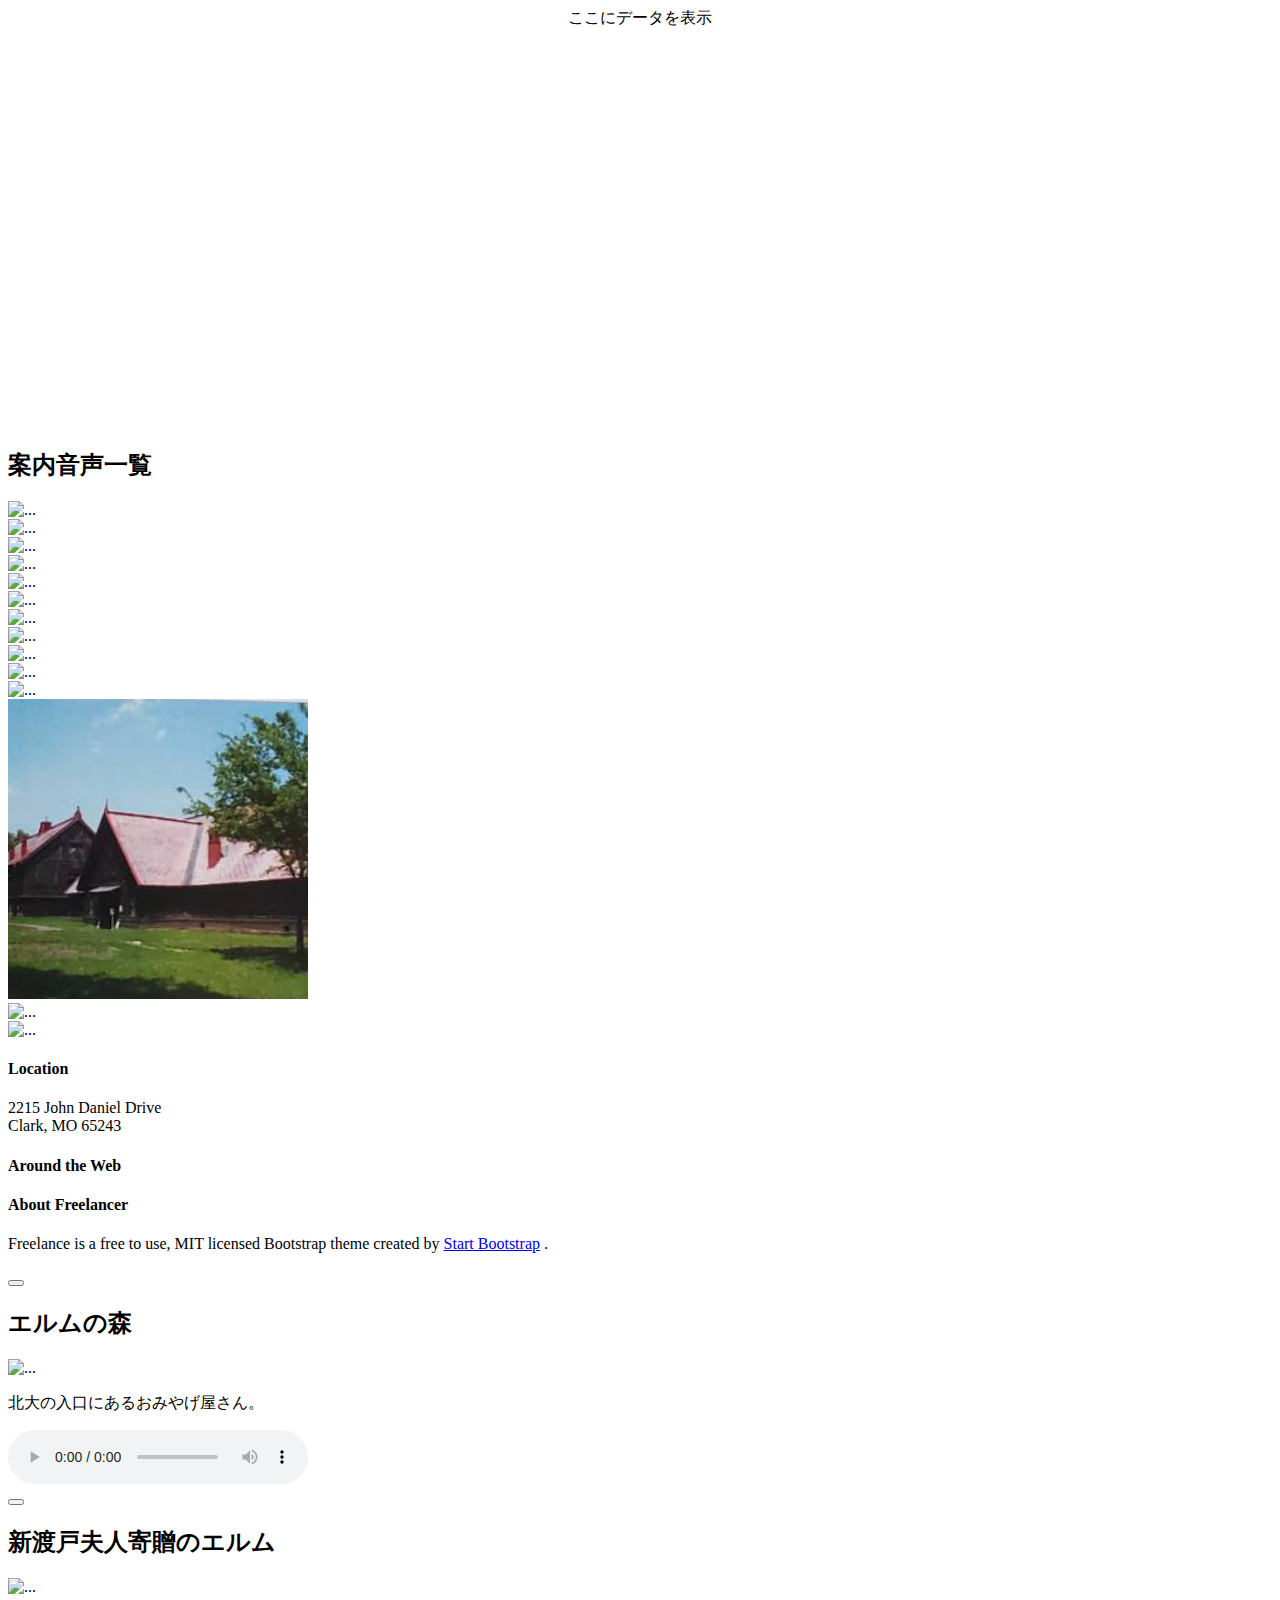
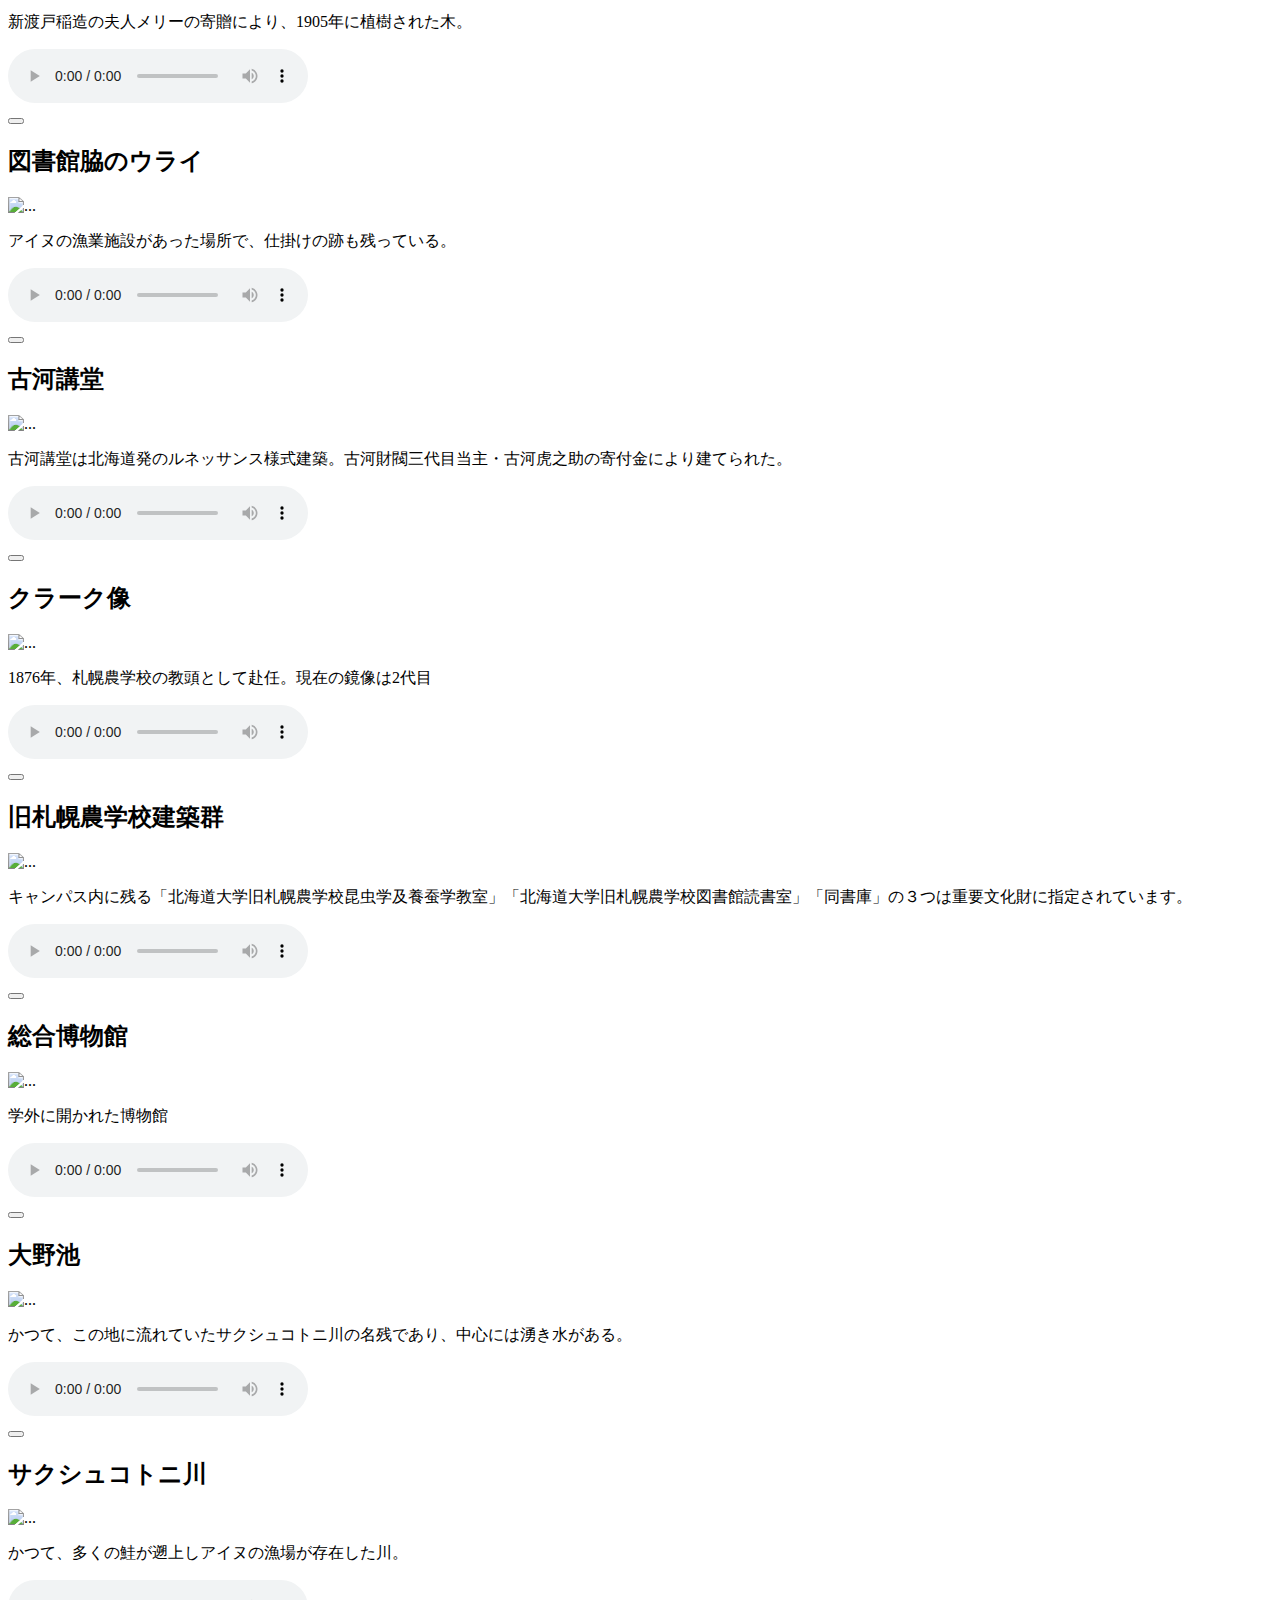
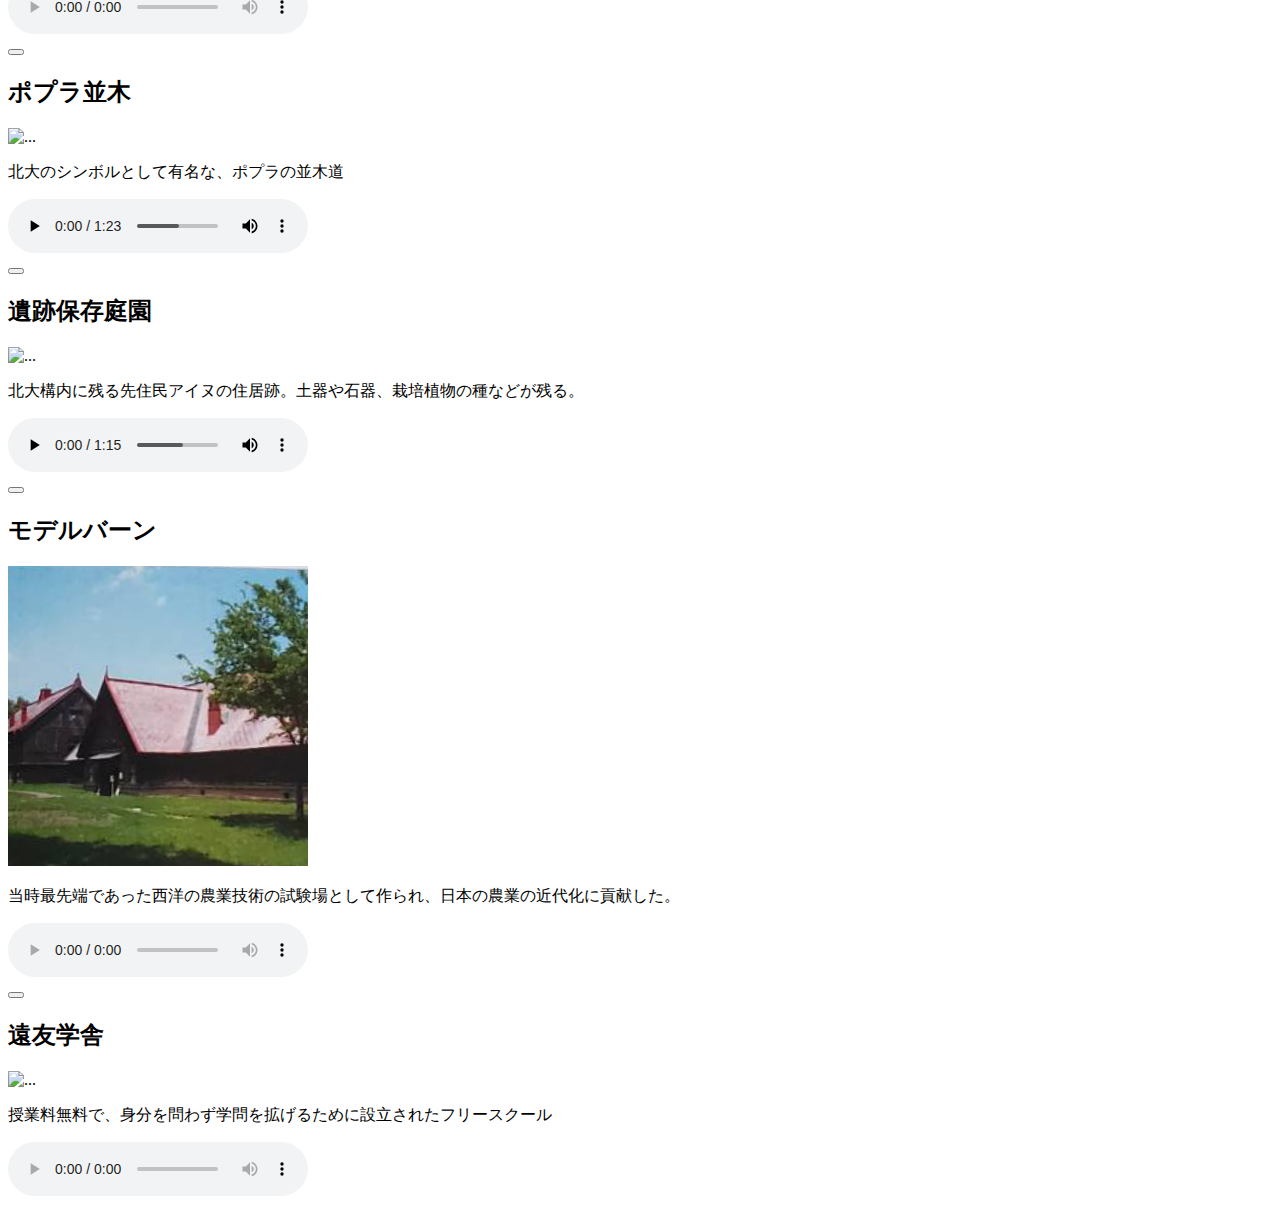
==== index.html @ 2a68ca83 "testAR.html" ====
<!DOCTYPE html>
    <html lang="ja">
    <head>
    <meta charset="utf-8">
    <meta name="viewport" content="width=device-width,initial-scale=1">


    <title>謎ロゲアプリ(仮)(一筆作成)</title>
    <!-- Favicon-->
    <link rel="icon" type="image/x-icon" href="_common/images/favicon.ico" />
    <!-- Font Awesome icons (free version)-->
    <script src="https://use.fontawesome.com/releases/v5.15.3/js/all.js" crossorigin="anonymous"></script>
    <!-- Google fonts-->
    <link href="https://fonts.googleapis.com/css?family=Montserrat:400,700" rel="stylesheet" type="text/css" />
    <link href="https://fonts.googleapis.com/css?family=Lato:400,700,400italic,700italic" rel="stylesheet" type="text/css" />
    <!-- Core theme CSS (includes Bootstrap)-->
    <link href="_common/css/styles.css" rel="stylesheet" />
    <!-- ミュージックプレイヤー用 -->
    <link rel="stylesheet" type="text/css" href="_common/css/style_ez.css">

    <!-- Leafletの読込 -->
    <Link href="https://unpkg.com/leaflet@1.6.0/dist/leaflet.css" rel="stylesheet" />
    <script src="https://unpkg.com/leaflet@1.6.0/dist/leaflet.js" type="text/javascript"></script>

    
    <style>
        /* Google マップを表示させるためには style 内で width と height の指定が必要 */
        #map_div {width: 100%; height: 400px;} 
    </style>
    

    </head>

    

<body id="page-top">
	<!-- Navigation-->
	<nav class="navbar navbar-expand-lg bg-secondary text-uppercase fixed-top" id="mainNav" hidden>
		<div class="container">
			<a class="navbar-brand" href="#page-top">インカラプロジェクト</a>
			<button class="navbar-toggler text-uppercase font-weight-bold bg-primary text-white rounded" type="button" data-bs-toggle="collapse" data-bs-target="#navbarResponsive" aria-controls="navbarResponsive" aria-expanded="false" aria-label="Toggle navigation">
				Menu
				<i class="fas fa-bars"></i>
			</button>
			<div class="collapse navbar-collapse" id="navbarResponsive">
				<ul class="navbar-nav ms-auto">
					<li class="nav-item mx-0 mx-lg-1"><a class="nav-link py-3 px-0 px-lg-3 rounded" href="#portfolio">Portfolio</a></li>
					<li class="nav-item mx-0 mx-lg-1"><a class="nav-link py-3 px-0 px-lg-3 rounded" href="#about">About</a></li>
					<li class="nav-item mx-0 mx-lg-1"><a class="nav-link py-3 px-0 px-lg-3 rounded" href="#contact">Contact</a></li>
				</ul>
			</div>
		</div>
	</nav>
	<!-- Masthead-->



	<!--Map Section -->
    
	<section class="page-section map" id="map" align="center">

        <div id = "mainDiv">
            <div id="txt">ここにデータを表示</div>     
            <div id="map_div"></div>
        </div>

    </section>
    

     <!-- チェックポイントに達したら現れる音声プレーヤー -->

    <!-- Copyright (c) February 24, 2021 Christine Banlawi
	Released under the MIT license
	https://codepen.io/cbanlawi/pen/xxRpggg  テストのため、id="get"のhiddenを一時的に消します-->

	<div id="get" hidden>
		<i class="far fa-window-close fa-3x" id="closeButton"></i>    
		<div class="outer-container">
			<img src="" alt="" id="background" />
			<audio src="" id="track"></audio>
		</div>
		
		<div class="player-container">
			<img src="" alt="" id="thumbnail" />
		
			<div class="box">
			<div class="play-pause" hidden>
				<i class="far fa-play-circle fa-3x" id="play"></i>
				<i class="far fa-pause-circle fa-3x" id="pause"></i>
			</div>
            
			<div class="track-info">
                <p>画像クリックで再生</p>
				<div id="track-title"></div>
			</div>
			<div class="progress-bar">
				<input type="range" id="progressBar" min="0" max="" value="0" />
			</div>
			<div class="track-time">
				<div id="currentTime"></div>
				<div id="durationTime"></div>
			</div>
			</div>
		</div>    
	</div>   

	

	<!-- Portfolio Section-->
	<section class="page-section portfolio" id="portfolio">
		<div class="container">
			<!-- Portfolio Section Heading-->
			<h2 class="page-section-heading text-center text-uppercase text-secondary mb-0">案内音声一覧</h2>
			<!-- Icon Divider-->
			<div class="divider-custom">
				<div class="divider-custom-line"></div>
				<div class="divider-custom-icon"><i class="fas fa-star"></i></div>
				<div class="divider-custom-line"></div>
			</div>
			<!-- Portfolio Grid Items-->
			<div class="row justify-content-center" id="AddVoicePlayer">
			        <!-- Portfolio Item 1-->
                    <div class="col-md-6 col-lg-4 mb-5">
                        <div class="portfolio-item mx-auto" data-bs-toggle="modal" data-bs-target="#portfolioModal1">
                            <div class="portfolio-item-caption d-flex align-items-center justify-content-center h-100 w-100">
                                <div class="portfolio-item-caption-content text-center text-white"><i class="fas fa-plus fa-3x"></i></div>
                            </div>
                            <img class="img-fluid" src="img/1_elm.png" alt="..." />
                        </div>
                    </div>
                    <!-- Portfolio Item 2-->
                    <div class="col-md-6 col-lg-4 mb-5">
                        <div class="portfolio-item mx-auto" data-bs-toggle="modal" data-bs-target="#portfolioModal2">
                            <div class="portfolio-item-caption d-flex align-items-center justify-content-center h-100 w-100">
                                <div class="portfolio-item-caption-content text-center text-white"><i class="fas fa-plus fa-3x"></i></div>
                            </div>
                            <img class="img-fluid" src="img/2_elmclark.png" alt="..." />
                        </div>
                    </div>
                    <!-- Portfolio Item 3-->
                    <div class="col-md-6 col-lg-4 mb-5">
                        <div class="portfolio-item mx-auto" data-bs-toggle="modal" data-bs-target="#portfolioModal3">
                            <div class="portfolio-item-caption d-flex align-items-center justify-content-center h-100 w-100">
                                <div class="portfolio-item-caption-content text-center text-white"><i class="fas fa-plus fa-3x"></i></div>
                            </div>
                            <img class="img-fluid" src="img/3_urai.png" alt="..." />
                        </div>
                    </div>
                    <!-- Portfolio Item 4-->
                    <div class="col-md-6 col-lg-4 mb-5 mb-lg-0">
                        <div class="portfolio-item mx-auto" data-bs-toggle="modal" data-bs-target="#portfolioModal4">
                            <div class="portfolio-item-caption d-flex align-items-center justify-content-center h-100 w-100">
                                <div class="portfolio-item-caption-content text-center text-white"><i class="fas fa-plus fa-3x"></i></div>
                            </div>
                            <img class="img-fluid" src="img/4_furukawa.png" alt="..." />
                        </div>
                    </div>
                    <!-- Portfolio Item 5-->
                    <div class="col-md-6 col-lg-4 mb-5 mb-md-0">
                        <div class="portfolio-item mx-auto" data-bs-toggle="modal" data-bs-target="#portfolioModal5">
                            <div class="portfolio-item-caption d-flex align-items-center justify-content-center h-100 w-100">
                                <div class="portfolio-item-caption-content text-center text-white"><i class="fas fa-plus fa-3x"></i></div>
                            </div>
                            <img class="img-fluid" src="img/5_clark.png" alt="..." />
                        </div>
                    </div>
                    <!-- Portfolio Item 6-->
                    <div class="col-md-6 col-lg-4 mb-5">
                        <div class="portfolio-item mx-auto" data-bs-toggle="modal" data-bs-target="#portfolioModal6">
                            <div class="portfolio-item-caption d-flex align-items-center justify-content-center h-100 w-100">
                                <div class="portfolio-item-caption-content text-center text-white"><i class="fas fa-plus fa-3x"></i></div>
                            </div>
                            <img class="img-fluid" src="img/6_buildings.png" alt="..." />
                        </div>
                    </div>
                    <!-- Portfolio Item 7-->
                    <div class="col-md-6 col-lg-4 mb-5 mb-lg-0">
                        <div class="portfolio-item mx-auto" data-bs-toggle="modal" data-bs-target="#portfolioModal7">
                            <div class="portfolio-item-caption d-flex align-items-center justify-content-center h-100 w-100">
                                <div class="portfolio-item-caption-content text-center text-white"><i class="fas fa-plus fa-3x"></i></div>
                            </div>
                            <img class="img-fluid" src="img/7_musium.png" alt="..." />
                        </div>
                    </div>
                    <!-- Portfolio Item 8-->
                    <div class="col-md-6 col-lg-4 mb-5 mb-md-0">
                        <div class="portfolio-item mx-auto" data-bs-toggle="modal" data-bs-target="#portfolioModal8">
                            <div class="portfolio-item-caption d-flex align-items-center justify-content-center h-100 w-100">
                                <div class="portfolio-item-caption-content text-center text-white"><i class="fas fa-plus fa-3x"></i></div>
                            </div>
                            <img class="img-fluid" src="img/8_pond.png" alt="..." />
                        </div>
                    </div>
                    <!-- Portfolio Item 9-->
                    <div class="col-md-6 col-lg-4 mb-5">
                        <div class="portfolio-item mx-auto" data-bs-toggle="modal" data-bs-target="#portfolioModal9">
                            <div class="portfolio-item-caption d-flex align-items-center justify-content-center h-100 w-100">
                                <div class="portfolio-item-caption-content text-center text-white"><i class="fas fa-plus fa-3x"></i></div>
                            </div>
                            <img class="img-fluid" src="img/9_sksktnliv.png" alt="..." />
                        </div>
                    </div>
                     <!-- Portfolio Item 10-->
                     <div class="col-md-6 col-lg-4 mb-5 mb-lg-0">
                        <div class="portfolio-item mx-auto" data-bs-toggle="modal" data-bs-target="#portfolioModal10">
                            <div class="portfolio-item-caption d-flex align-items-center justify-content-center h-100 w-100">
                                <div class="portfolio-item-caption-content text-center text-white"><i class="fas fa-plus fa-3x"></i></div>
                            </div>
                            <img class="img-fluid" src="img/10_popra.png" alt="..." />
                        </div>
                    </div>
                    <!-- Portfolio Item 11-->
                    <div class="col-md-6 col-lg-4 mb-5 mb-md-0">
                        <div class="portfolio-item mx-auto" data-bs-toggle="modal" data-bs-target="#portfolioModal11">
                            <div class="portfolio-item-caption d-flex align-items-center justify-content-center h-100 w-100">
                                <div class="portfolio-item-caption-content text-center text-white"><i class="fas fa-plus fa-3x"></i></div>
                            </div>
                            <img class="img-fluid" src="img/11_ruin.png" alt="..." />
                        </div>
                    </div>
                    <!-- Portfolio Item 12-->
                    <div class="col-md-6 col-lg-4 mb-5">
                        <div class="portfolio-item mx-auto" data-bs-toggle="modal" data-bs-target="#portfolioModal12">
                            <div class="portfolio-item-caption d-flex align-items-center justify-content-center h-100 w-100">
                                <div class="portfolio-item-caption-content text-center text-white"><i class="fas fa-plus fa-3x"></i></div>
                            </div>
                            <img class="img-fluid" src="img/12_modelburn.png" alt="..." />
                        </div>
                    </div>

                    <!-- Portfolio Item 13-->
                    <div class="col-md-6 col-lg-4 mb-5">
                        <div class="portfolio-item mx-auto" data-bs-toggle="modal" data-bs-target="#portfolioModal13">
                            <div class="portfolio-item-caption d-flex align-items-center justify-content-center h-100 w-100">
                                <div class="portfolio-item-caption-content text-center text-white"><i class="fas fa-plus fa-3x"></i></div>
                            </div>
                            <img class="img-fluid" src="img/13_enyu.png" alt="..." />
                        </div>
                    </div>
				
			</div>
		</div>
	</section>

	<!-- Footer-->
	<footer class="footer text-center">
		<div class="container">
			<div class="row">
				<!-- Footer Location-->
				<div class="col-lg-4 mb-5 mb-lg-0">
					<h4 class="text-uppercase mb-4">Location</h4>
					<p class="lead mb-0">
						2215 John Daniel Drive
						<br />
						Clark, MO 65243
					</p>
				</div>
				<!-- Footer Social Icons-->
				<div class="col-lg-4 mb-5 mb-lg-0">
					<h4 class="text-uppercase mb-4">Around the Web</h4>
					<a class="btn btn-outline-light btn-social mx-1" href="#!"><i class="fab fa-fw fa-facebook-f"></i></a>
					<a class="btn btn-outline-light btn-social mx-1" href="#!"><i class="fab fa-fw fa-twitter"></i></a>
					<a class="btn btn-outline-light btn-social mx-1" href="#!"><i class="fab fa-fw fa-linkedin-in"></i></a>
					<a class="btn btn-outline-light btn-social mx-1" href="#!"><i class="fab fa-fw fa-dribbble"></i></a>
				</div>
				<!-- Footer About Text-->
				<div class="col-lg-4">
					<h4 class="text-uppercase mb-4">About Freelancer</h4>
					<p class="lead mb-0">
						Freelance is a free to use, MIT licensed Bootstrap theme created by
						<a href="http://startbootstrap.com">Start Bootstrap</a>
						.
					</p>
				</div>
			</div>
		</div>
	</footer>
	<!-- Copyright Section-->
	<div class="copyright py-4 text-center text-white" hidden>
		<div class="container"><small>Copyright &copy; Your Website 2021</small></div>
	</div>


	<!-- Portfolio Modals-->
	<!-- Portfolio Modal 1-->
        <div class="portfolio-modal modal fade" id="portfolioModal1" tabindex="-1" aria-labelledby="portfolioModal1" aria-hidden="true">
            <div class="modal-dialog modal-xl">
                <div class="modal-content">
                    <div class="modal-header border-0"><button class="btn-close" type="button" data-bs-dismiss="modal" aria-label="Close"></button></div>
                    <div class="modal-body text-center pb-5">
                        <div class="container">
                            <div class="row justify-content-center">
                                <div class="col-lg-8">
                                    <!-- Portfolio Modal - Title-->
                                    <h2 class="portfolio-modal-title text-secondary text-uppercase mb-0">エルムの森</h2>
                                    <!-- Icon Divider-->
                                    <div class="divider-custom">
                                        <div class="divider-custom-line"></div>
                                        <div class="divider-custom-icon"><i class="fas fa-star"></i></div>
                                        <div class="divider-custom-line"></div>
                                    </div>
                                    <!-- Portfolio Modal - Image-->
                                    <img class="img-fluid rounded mb-5" src="img/1_elm.png" alt="..." />
                                    <!-- Portfolio Modal - Text-->
                                    <p class="mb-4">北大の入口にあるおみやげ屋さん。</p>
                                    <audio controls src="_common/sounds/1_elm_forest.mp3">
										Your browser does not support the
										<code>audio</code> element.
									</audio>

                                </div>
                            </div>
                        </div>
                    </div>
                </div>
            </div>
        </div>
        <!-- Portfolio Modal 2-->
        <div class="portfolio-modal modal fade" id="portfolioModal2" tabindex="-1" aria-labelledby="portfolioModal2" aria-hidden="true">
            <div class="modal-dialog modal-xl">
                <div class="modal-content">
                    <div class="modal-header border-0"><button class="btn-close" type="button" data-bs-dismiss="modal" aria-label="Close"></button></div>
                    <div class="modal-body text-center pb-5">
                        <div class="container">
                            <div class="row justify-content-center">
                                <div class="col-lg-8">
                                    <!-- Portfolio Modal - Title-->
                                    <h2 class="portfolio-modal-title text-secondary text-uppercase mb-0">新渡戸夫人寄贈のエルム</h2>
                                    <!-- Icon Divider-->
                                    <div class="divider-custom">
                                        <div class="divider-custom-line"></div>
                                        <div class="divider-custom-icon"><i class="fas fa-star"></i></div>
                                        <div class="divider-custom-line"></div>
                                    </div>
                                    <!-- Portfolio Modal - Image-->
                                    <img class="img-fluid rounded mb-5" src="img/2_elmclark.png" alt="..." />
                                    <!-- Portfolio Modal - Text-->
                                    <p class="mb-4">新渡戸稲造の夫人メリーの寄贈により、1905年に植樹された木。</p>
                                    <audio controls src="_common/sounds/2_elm.mp3">
										Your browser does not support the
										<code>audio</code> element.
									</audio>
                                </div>
                            </div>
                        </div>
                    </div>
                </div>
            </div>
        </div>
        <!-- Portfolio Modal 3-->
        <div class="portfolio-modal modal fade" id="portfolioModal3" tabindex="-1" aria-labelledby="portfolioModal3" aria-hidden="true">
            <div class="modal-dialog modal-xl">
                <div class="modal-content">
                    <div class="modal-header border-0"><button class="btn-close" type="button" data-bs-dismiss="modal" aria-label="Close"></button></div>
                    <div class="modal-body text-center pb-5">
                        <div class="container">
                            <div class="row justify-content-center">
                                <div class="col-lg-8">
                                    <!-- Portfolio Modal - Title-->
                                    <h2 class="portfolio-modal-title text-secondary text-uppercase mb-0">図書館脇のウライ</h2>
                                    <!-- Icon Divider-->
                                    <div class="divider-custom">
                                        <div class="divider-custom-line"></div>
                                        <div class="divider-custom-icon"><i class="fas fa-star"></i></div>
                                        <div class="divider-custom-line"></div>
                                    </div>
                                    <!-- Portfolio Modal - Image-->
                                    <img class="img-fluid rounded mb-5" src="img/3_urai.png" alt="..." />
                                    <!-- Portfolio Modal - Text-->
                                    <p class="mb-4"> アイヌの漁業施設があった場所で、仕掛けの跡も残っている。</p>
                                    <audio controls src="_common/sounds/3_urai.mp3">
										Your browser does not support the
										<code>audio</code> element.
									</audio>
                                </div>
                            </div>
                        </div>
                    </div>
                </div>
            </div>
        </div>
        <!-- Portfolio Modal 4-->
        <div class="portfolio-modal modal fade" id="portfolioModal4" tabindex="-1" aria-labelledby="portfolioModal4" aria-hidden="true">
            <div class="modal-dialog modal-xl">
                <div class="modal-content">
                    <div class="modal-header border-0"><button class="btn-close" type="button" data-bs-dismiss="modal" aria-label="Close"></button></div>
                    <div class="modal-body text-center pb-5">
                        <div class="container">
                            <div class="row justify-content-center">
                                <div class="col-lg-8">
                                    <!-- Portfolio Modal - Title-->
                                    <h2 class="portfolio-modal-title text-secondary text-uppercase mb-0">古河講堂</h2>
                                    <!-- Icon Divider-->
                                    <div class="divider-custom">
                                        <div class="divider-custom-line"></div>
                                        <div class="divider-custom-icon"><i class="fas fa-star"></i></div>
                                        <div class="divider-custom-line"></div>
                                    </div>
                                    <!-- Portfolio Modal - Image-->
                                    <img class="img-fluid rounded mb-5" src="img/4_furukawa.png" alt="..." />
                                    <!-- Portfolio Modal - Text-->
                                    <p class="mb-4">古河講堂は北海道発のルネッサンス様式建築。古河財閥三代目当主・古河虎之助の寄付金により建てられた。</p>
                                    <audio controls src="_common/sounds/4_hurukawa.mp3">
										Your browser does not support the
										<code>audio</code> element.
									</audio>
                                </div>
                            </div>
                        </div>
                    </div>
                </div>
            </div>
        </div>
        <!-- Portfolio Modal 5-->
        <div class="portfolio-modal modal fade" id="portfolioModal5" tabindex="-1" aria-labelledby="portfolioModal5" aria-hidden="true">
            <div class="modal-dialog modal-xl">
                <div class="modal-content">
                    <div class="modal-header border-0"><button class="btn-close" type="button" data-bs-dismiss="modal" aria-label="Close"></button></div>
                    <div class="modal-body text-center pb-5">
                        <div class="container">
                            <div class="row justify-content-center">
                                <div class="col-lg-8">
                                    <!-- Portfolio Modal - Title-->
                                    <h2 class="portfolio-modal-title text-secondary text-uppercase mb-0">クラーク像</h2>
                                    <!-- Icon Divider-->
                                    <div class="divider-custom">
                                        <div class="divider-custom-line"></div>
                                        <div class="divider-custom-icon"><i class="fas fa-star"></i></div>
                                        <div class="divider-custom-line"></div>
                                    </div>
                                    <!-- Portfolio Modal - Image-->
                                    <img class="img-fluid rounded mb-5" src="img/5_clark.png" alt="..." />
                                    <!-- Portfolio Modal - Text-->
                                    <p class="mb-4">1876年、札幌農学校の教頭として赴任。現在の鏡像は2代目</p>
                                    <audio controls src="_common/sounds/5_clark.mp3">
										Your browser does not support the
										<code>audio</code> element.
									</audio>
                                </div>
                            </div>
                        </div>
                    </div>
                </div>
            </div>
        </div>
        <!-- Portfolio Modal 6-->
        <div class="portfolio-modal modal fade" id="portfolioModal6" tabindex="-1" aria-labelledby="portfolioModal6" aria-hidden="true">
            <div class="modal-dialog modal-xl">
                <div class="modal-content">
                    <div class="modal-header border-0"><button class="btn-close" type="button" data-bs-dismiss="modal" aria-label="Close"></button></div>
                    <div class="modal-body text-center pb-5">
                        <div class="container">
                            <div class="row justify-content-center">
                                <div class="col-lg-8">
                                    <!-- Portfolio Modal - Title-->
                                    <h2 class="portfolio-modal-title text-secondary text-uppercase mb-0">旧札幌農学校建築群</h2>
                                    <!-- Icon Divider-->
                                    <div class="divider-custom">
                                        <div class="divider-custom-line"></div>
                                        <div class="divider-custom-icon"><i class="fas fa-star"></i></div>
                                        <div class="divider-custom-line"></div>
                                    </div>
                                    <!-- Portfolio Modal - Image-->
                                    <img class="img-fluid rounded mb-5" src="img/6_buildings.png" alt="..." />
                                    <!-- Portfolio Modal - Text-->
                                    <p class="mb-4">キャンパス内に残る「北海道大学旧札幌農学校昆虫学及養蚕学教室」「北海道大学旧札幌農学校図書館読書室」「同書庫」の３つは重要文化財に指定されています。</p>
                                    <audio controls src="_common/sounds/6_oldbuilding.mp3">
										Your browser does not support the
										<code>audio</code> element.
									</audio>
                                </div>
                            </div>
                        </div>
                    </div>
                </div>
            </div>
        </div>
        <!-- Portfolio Modal 7-->
        <div class="portfolio-modal modal fade" id="portfolioModal7" tabindex="-1" aria-labelledby="portfolioModal7" aria-hidden="true">
            <div class="modal-dialog modal-xl">
                <div class="modal-content">
                    <div class="modal-header border-0"><button class="btn-close" type="button" data-bs-dismiss="modal" aria-label="Close"></button></div>
                    <div class="modal-body text-center pb-5">
                        <div class="container">
                            <div class="row justify-content-center">
                                <div class="col-lg-8">
                                    <!-- Portfolio Modal - Title-->
                                    <h2 class="portfolio-modal-title text-secondary text-uppercase mb-0">総合博物館</h2>
                                    <!-- Icon Divider-->
                                    <div class="divider-custom">
                                        <div class="divider-custom-line"></div>
                                        <div class="divider-custom-icon"><i class="fas fa-star"></i></div>
                                        <div class="divider-custom-line"></div>
                                    </div>
                                    <!-- Portfolio Modal - Image-->
                                    <img class="img-fluid rounded mb-5" src="img/7_musium.png" alt="..." />
                                    <!-- Portfolio Modal - Text-->
                                    <p class="mb-4">学外に開かれた博物館</p>
                                    <audio controls src="_common/sounds/7_musiam.mp3">
										Your browser does not support the
										<code>audio</code> element.
									</audio>
                                </div>
                            </div>
                        </div>
                    </div>
                </div>
            </div>
        </div>
        <!-- Portfolio Modal 8-->
        <div class="portfolio-modal modal fade" id="portfolioModal8" tabindex="-1" aria-labelledby="portfolioModal8" aria-hidden="true">
            <div class="modal-dialog modal-xl">
                <div class="modal-content">
                    <div class="modal-header border-0"><button class="btn-close" type="button" data-bs-dismiss="modal" aria-label="Close"></button></div>
                    <div class="modal-body text-center pb-5">
                        <div class="container">
                            <div class="row justify-content-center">
                                <div class="col-lg-8">
                                    <!-- Portfolio Modal - Title-->
                                    <h2 class="portfolio-modal-title text-secondary text-uppercase mb-0">大野池</h2>
                                    <!-- Icon Divider-->
                                    <div class="divider-custom">
                                        <div class="divider-custom-line"></div>
                                        <div class="divider-custom-icon"><i class="fas fa-star"></i></div>
                                        <div class="divider-custom-line"></div>
                                    </div>
                                    <!-- Portfolio Modal - Image-->
                                    <img class="img-fluid rounded mb-5" src="img/8_pond.png" alt="..." />
                                    <!-- Portfolio Modal - Text-->
                                    <p class="mb-4">かつて、この地に流れていたサクシュコトニ川の名残であり、中心には湧き水がある。</p>
                                    <audio controls src="_common/sounds/8_musiam.mp3">
										Your browser does not support the
										<code>audio</code> element.
									</audio>
                                </div>
                            </div>
                        </div>
                    </div>
                </div>
            </div>
        </div>
        <!-- Portfolio Modal 9-->
        <div class="portfolio-modal modal fade" id="portfolioModal9" tabindex="-1" aria-labelledby="portfolioModal9" aria-hidden="true">
            <div class="modal-dialog modal-xl">
                <div class="modal-content">
                    <div class="modal-header border-0"><button class="btn-close" type="button" data-bs-dismiss="modal" aria-label="Close"></button></div>
                    <div class="modal-body text-center pb-5">
                        <div class="container">
                            <div class="row justify-content-center">
                                <div class="col-lg-8">
                                    <!-- Portfolio Modal - Title-->
                                    <h2 class="portfolio-modal-title text-secondary text-uppercase mb-0">サクシュコトニ川</h2>
                                    <!-- Icon Divider-->
                                    <div class="divider-custom">
                                        <div class="divider-custom-line"></div>
                                        <div class="divider-custom-icon"><i class="fas fa-star"></i></div>
                                        <div class="divider-custom-line"></div>
                                    </div>
                                    <!-- Portfolio Modal - Image-->
                                    <img class="img-fluid rounded mb-5" src="img/9_sksktnliv.png" alt="..." />
                                    <!-- Portfolio Modal - Text-->
                                    <p class="mb-4">かつて、多くの鮭が遡上しアイヌの漁場が存在した川。</p>
                                    <audio controls src="_common/sounds/9_sksktnLi.mp3">
										Your browser does not support the
										<code>audio</code> element.
									</audio>
                                </div>
                            </div>
                        </div>
                    </div>
                </div>
            </div>
        </div>
        <!-- Portfolio Modal 10-->
        <div class="portfolio-modal modal fade" id="portfolioModal10" tabindex="-1" aria-labelledby="portfolioModal10" aria-hidden="true">
            <div class="modal-dialog modal-xl">
                <div class="modal-content">
                    <div class="modal-header border-0"><button class="btn-close" type="button" data-bs-dismiss="modal" aria-label="Close"></button></div>
                    <div class="modal-body text-center pb-5">
                        <div class="container">
                            <div class="row justify-content-center">
                                <div class="col-lg-8">
                                    <!-- Portfolio Modal - Title-->
                                    <h2 class="portfolio-modal-title text-secondary text-uppercase mb-0">ポプラ並木</h2>
                                    <!-- Icon Divider-->
                                    <div class="divider-custom">
                                        <div class="divider-custom-line"></div>
                                        <div class="divider-custom-icon"><i class="fas fa-star"></i></div>
                                        <div class="divider-custom-line"></div>
                                    </div>
                                    <!-- Portfolio Modal - Image-->
                                    <img class="img-fluid rounded mb-5" src="img/10_popra.png" alt="..." />
                                    <!-- Portfolio Modal - Text-->
                                    <p class="mb-4">北大のシンボルとして有名な、ポプラの並木道</p>
                                    <audio controls src="_common/sounds/10_popla.mp3">
										Your browser does not support the
										<code>audio</code> element.
									</audio>
                                </div>
                            </div>
                        </div>
                    </div>
                </div>
            </div>
        </div>
        <!-- Portfolio Modal 11-->
        <div class="portfolio-modal modal fade" id="portfolioModal11" tabindex="-1" aria-labelledby="portfolioModal11" aria-hidden="true">
            <div class="modal-dialog modal-xl">
                <div class="modal-content">
                    <div class="modal-header border-0"><button class="btn-close" type="button" data-bs-dismiss="modal" aria-label="Close"></button></div>
                    <div class="modal-body text-center pb-5">
                        <div class="container">
                            <div class="row justify-content-center">
                                <div class="col-lg-8">
                                    <!-- Portfolio Modal - Title-->
                                    <h2 class="portfolio-modal-title text-secondary text-uppercase mb-0">遺跡保存庭園</h2>
                                    <!-- Icon Divider-->
                                    <div class="divider-custom">
                                        <div class="divider-custom-line"></div>
                                        <div class="divider-custom-icon"><i class="fas fa-star"></i></div>
                                        <div class="divider-custom-line"></div>
                                    </div>
                                    <!-- Portfolio Modal - Image-->
                                    <img class="img-fluid rounded mb-5" src="img/11_ruin.png" alt="..." />
                                    <!-- Portfolio Modal - Text-->
                                    <p class="mb-4">北大構内に残る先住民アイヌの住居跡。土器や石器、栽培植物の種などが残る。</p>
                                    <audio controls src="_common/sounds/11_ruin.mp3">
										Your browser does not support the
										<code>audio</code> element.
									</audio>
                                </div>
                            </div>
                        </div>
                    </div>
                </div>
            </div>
        </div>
        <!-- Portfolio Modal 12-->
        <div class="portfolio-modal modal fade" id="portfolioModal12" tabindex="-1" aria-labelledby="portfolioModal12" aria-hidden="true">
            <div class="modal-dialog modal-xl">
                <div class="modal-content">
                    <div class="modal-header border-0"><button class="btn-close" type="button" data-bs-dismiss="modal" aria-label="Close"></button></div>
                    <div class="modal-body text-center pb-5">
                        <div class="container">
                            <div class="row justify-content-center">
                                <div class="col-lg-8">
                                    <!-- Portfolio Modal - Title-->
                                    <h2 class="portfolio-modal-title text-secondary text-uppercase mb-0">モデルバーン</h2>
                                    <!-- Icon Divider-->
                                    <div class="divider-custom">
                                        <div class="divider-custom-line"></div>
                                        <div class="divider-custom-icon"><i class="fas fa-star"></i></div>
                                        <div class="divider-custom-line"></div>
                                    </div>
                                    <!-- Portfolio Modal - Image-->
                                    <img class="img-fluid rounded mb-5" src="img/12_modelburn.png" alt="..." />
                                    <!-- Portfolio Modal - Text-->
                                    <p class="mb-4">当時最先端であった西洋の農業技術の試験場として作られ、日本の農業の近代化に貢献した。</p>
                                    <audio controls src="_common/sounds/12_modelbarn.mp3">
										Your browser does not support the
										<code>audio</code> element.
									</audio>
                                </div>
                            </div>
                        </div>
                    </div>
                </div>
            </div>
        </div>
        <!-- Portfolio Modal 13-->
        <div class="portfolio-modal modal fade" id="portfolioModal13" tabindex="-1" aria-labelledby="portfolioModal13" aria-hidden="true">
            <div class="modal-dialog modal-xl">
                <div class="modal-content">
                    <div class="modal-header border-0"><button class="btn-close" type="button" data-bs-dismiss="modal" aria-label="Close"></button></div>
                    <div class="modal-body text-center pb-5">
                        <div class="container">
                            <div class="row justify-content-center">
                                <div class="col-lg-8">
                                    <!-- Portfolio Modal - Title-->
                                    <h2 class="portfolio-modal-title text-secondary text-uppercase mb-0">遠友学舎</h2>
                                    <!-- Icon Divider-->
                                    <div class="divider-custom">
                                        <div class="divider-custom-line"></div>
                                        <div class="divider-custom-icon"><i class="fas fa-star"></i></div>
                                        <div class="divider-custom-line"></div>
                                    </div>
                                    <!-- Portfolio Modal - Image-->
                                    <img class="img-fluid rounded mb-5" src="img/13_enyu.png" alt="..." />
                                    <!-- Portfolio Modal - Text-->
                                    <p class="mb-4">授業料無料で、身分を問わず学問を拡げるために設立されたフリースクール</p>
                                    <audio controls src="_common/sounds/13_enyu.mp3">
										Your browser does not support the
										<code>audio</code> element.
									</audio>
                                </div>
                            </div>
                        </div>
                    </div>
                </div>
            </div>
        </div>

</body>




<!--Googleマップを読み込むための外部スクリプトの読込み-->   
<!--API_KEYの部分を自身で取得したAPIキーで置き換える-->
<!--callback=initMapにより、マップの準備ができたらinitMap関数が実行される-->
<!--距離を求めるライブラリを使うために末尾に[&libraries=geometry]を追加-->

<script type="text/javascript" src="_common/scripts/script.js"></script>
<script type="text/javascript" src="_common/scripts/script_voice.js"></script>

<!-- Bootstrap core JS -->
<script src="https://cdn.jsdelivr.net/npm/bootstrap@5.1.0/dist/js/bootstrap.bundle.min.js"></script>
<!-- Core theme JS-->
<script src="_common/scripts/scripts_fl.js"></script>
</html>
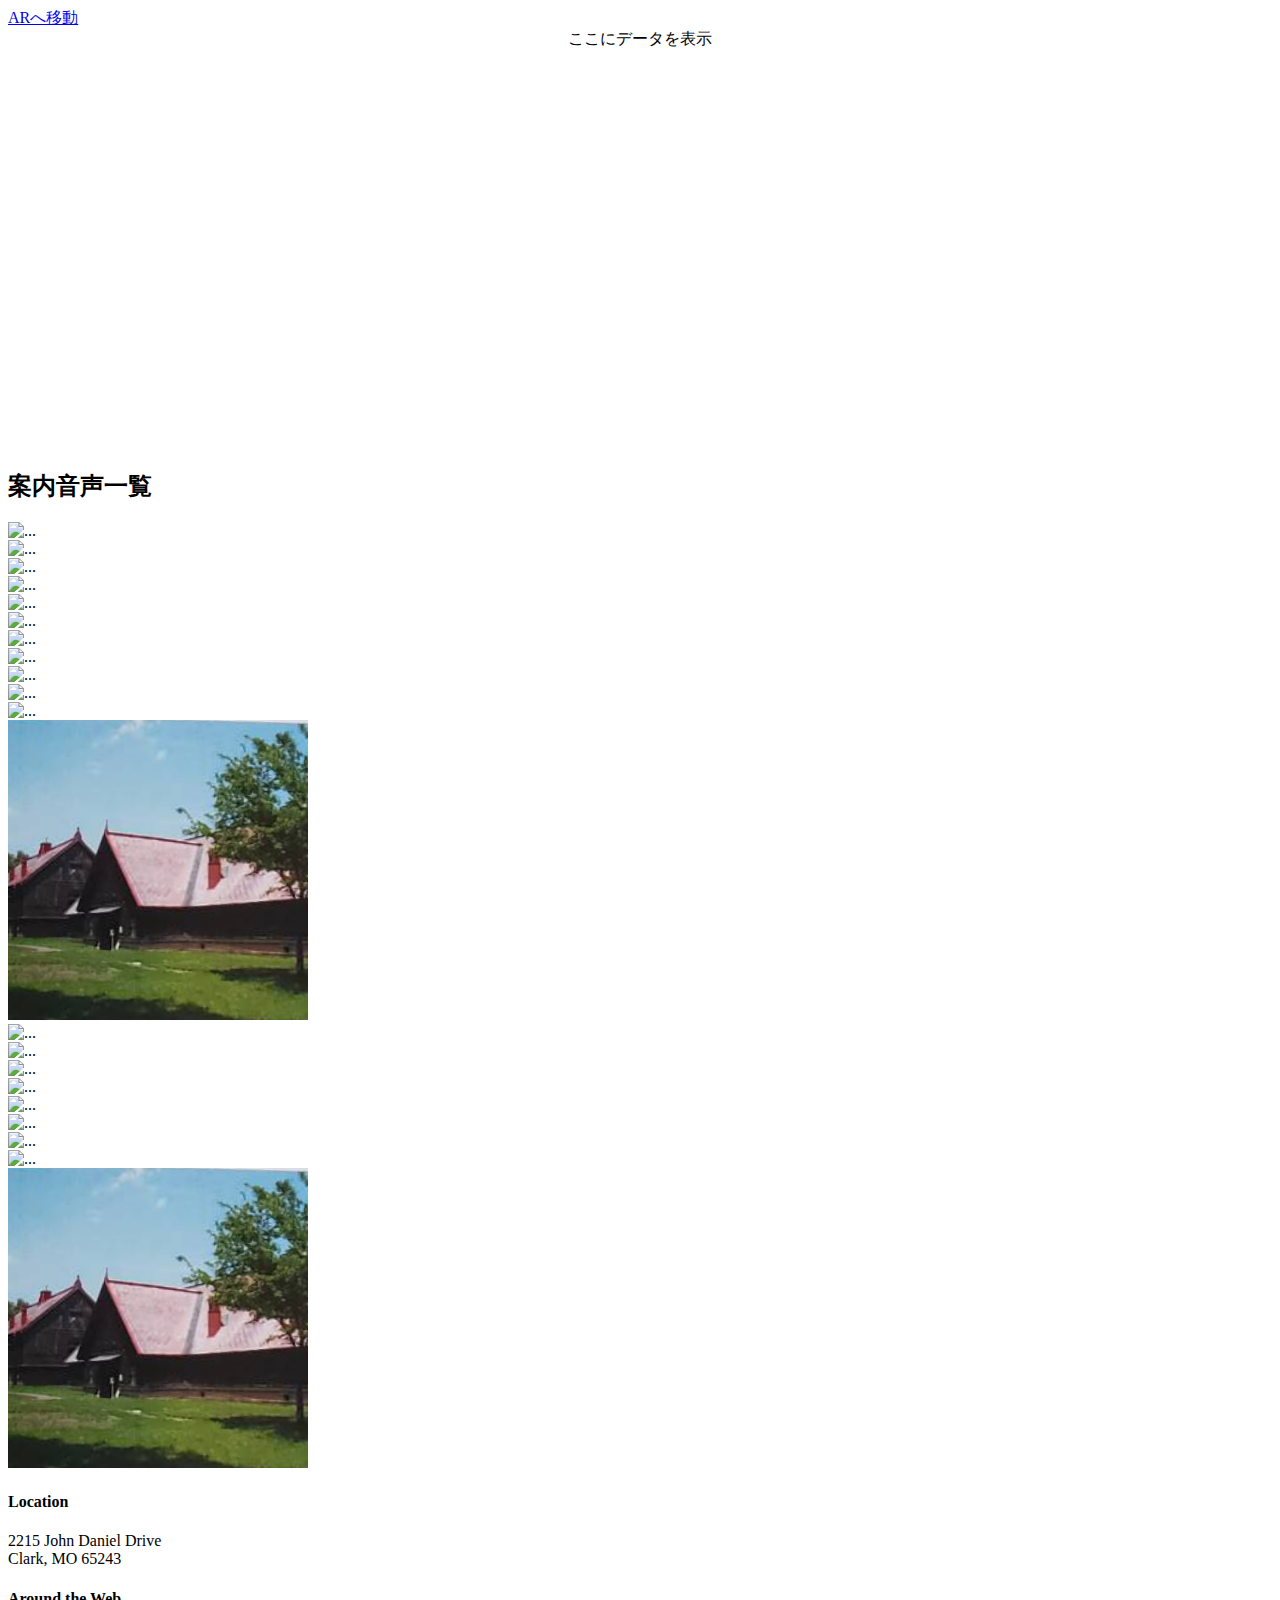
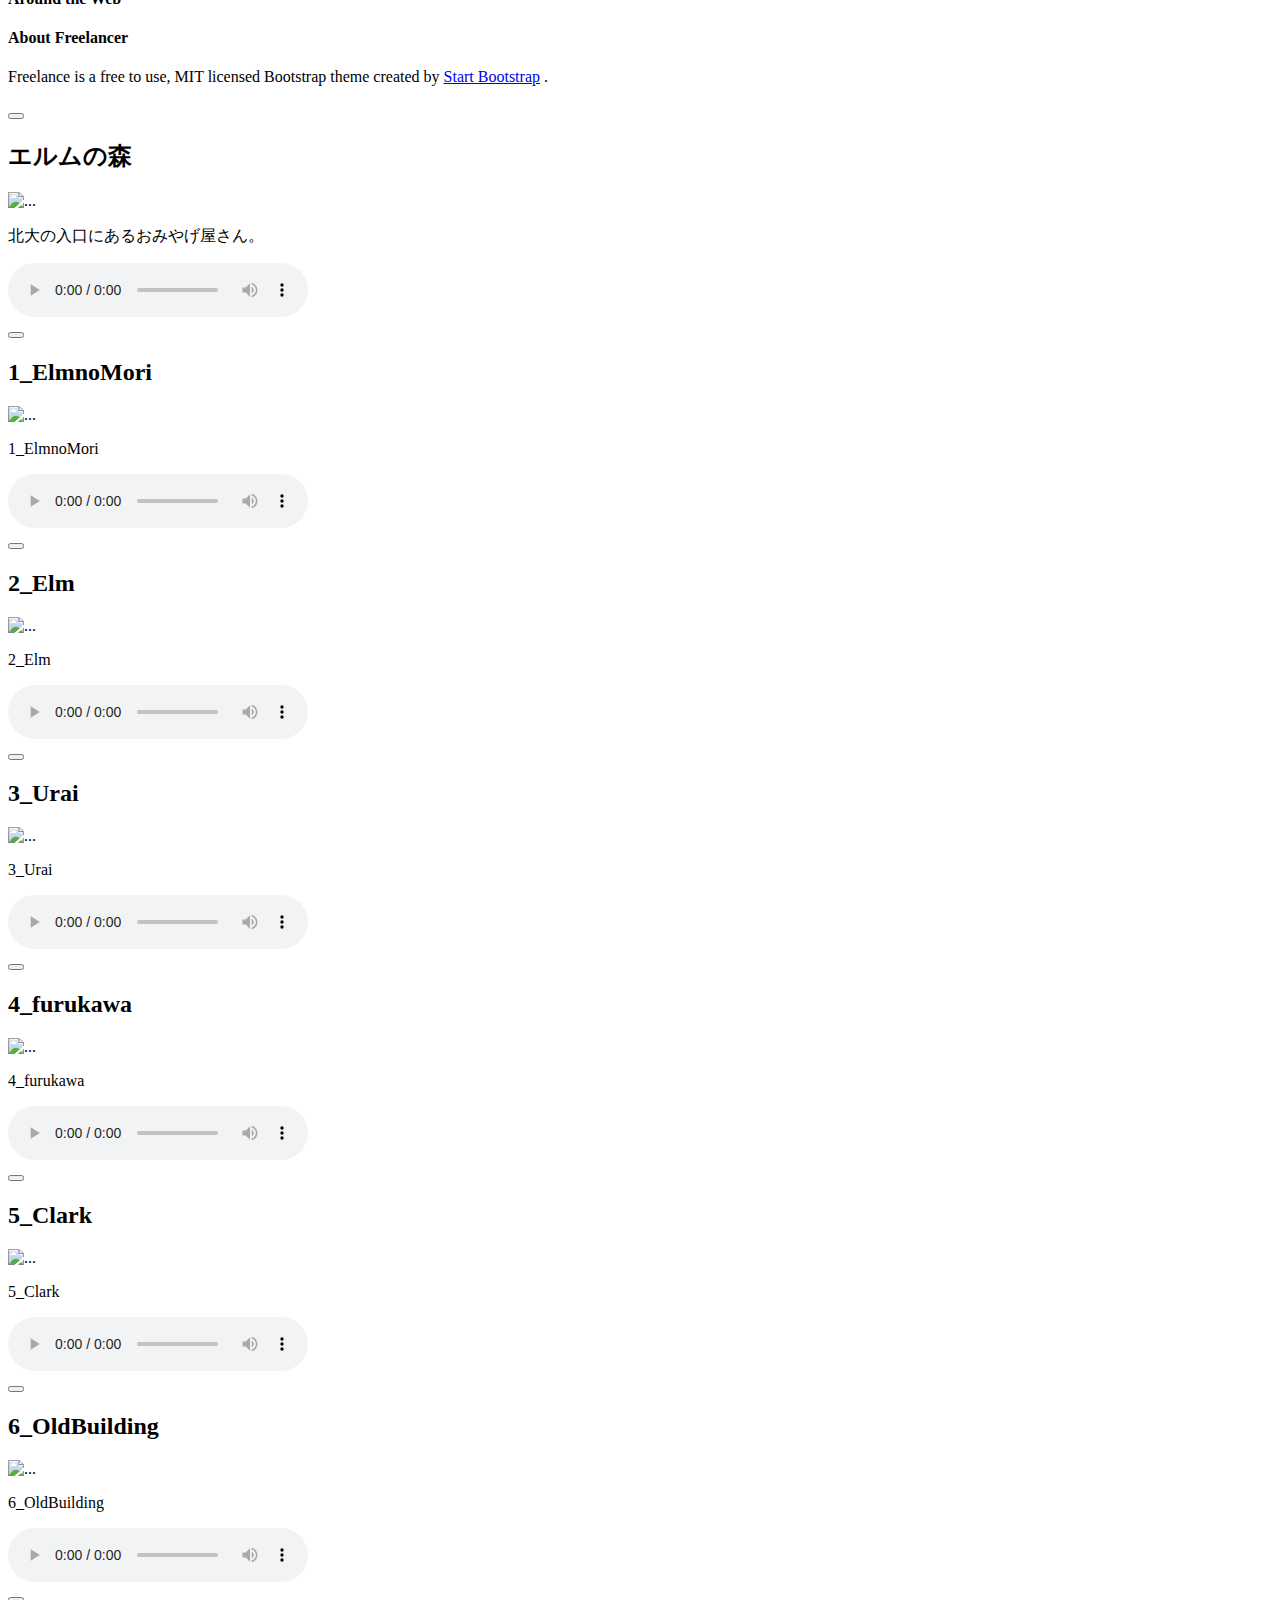
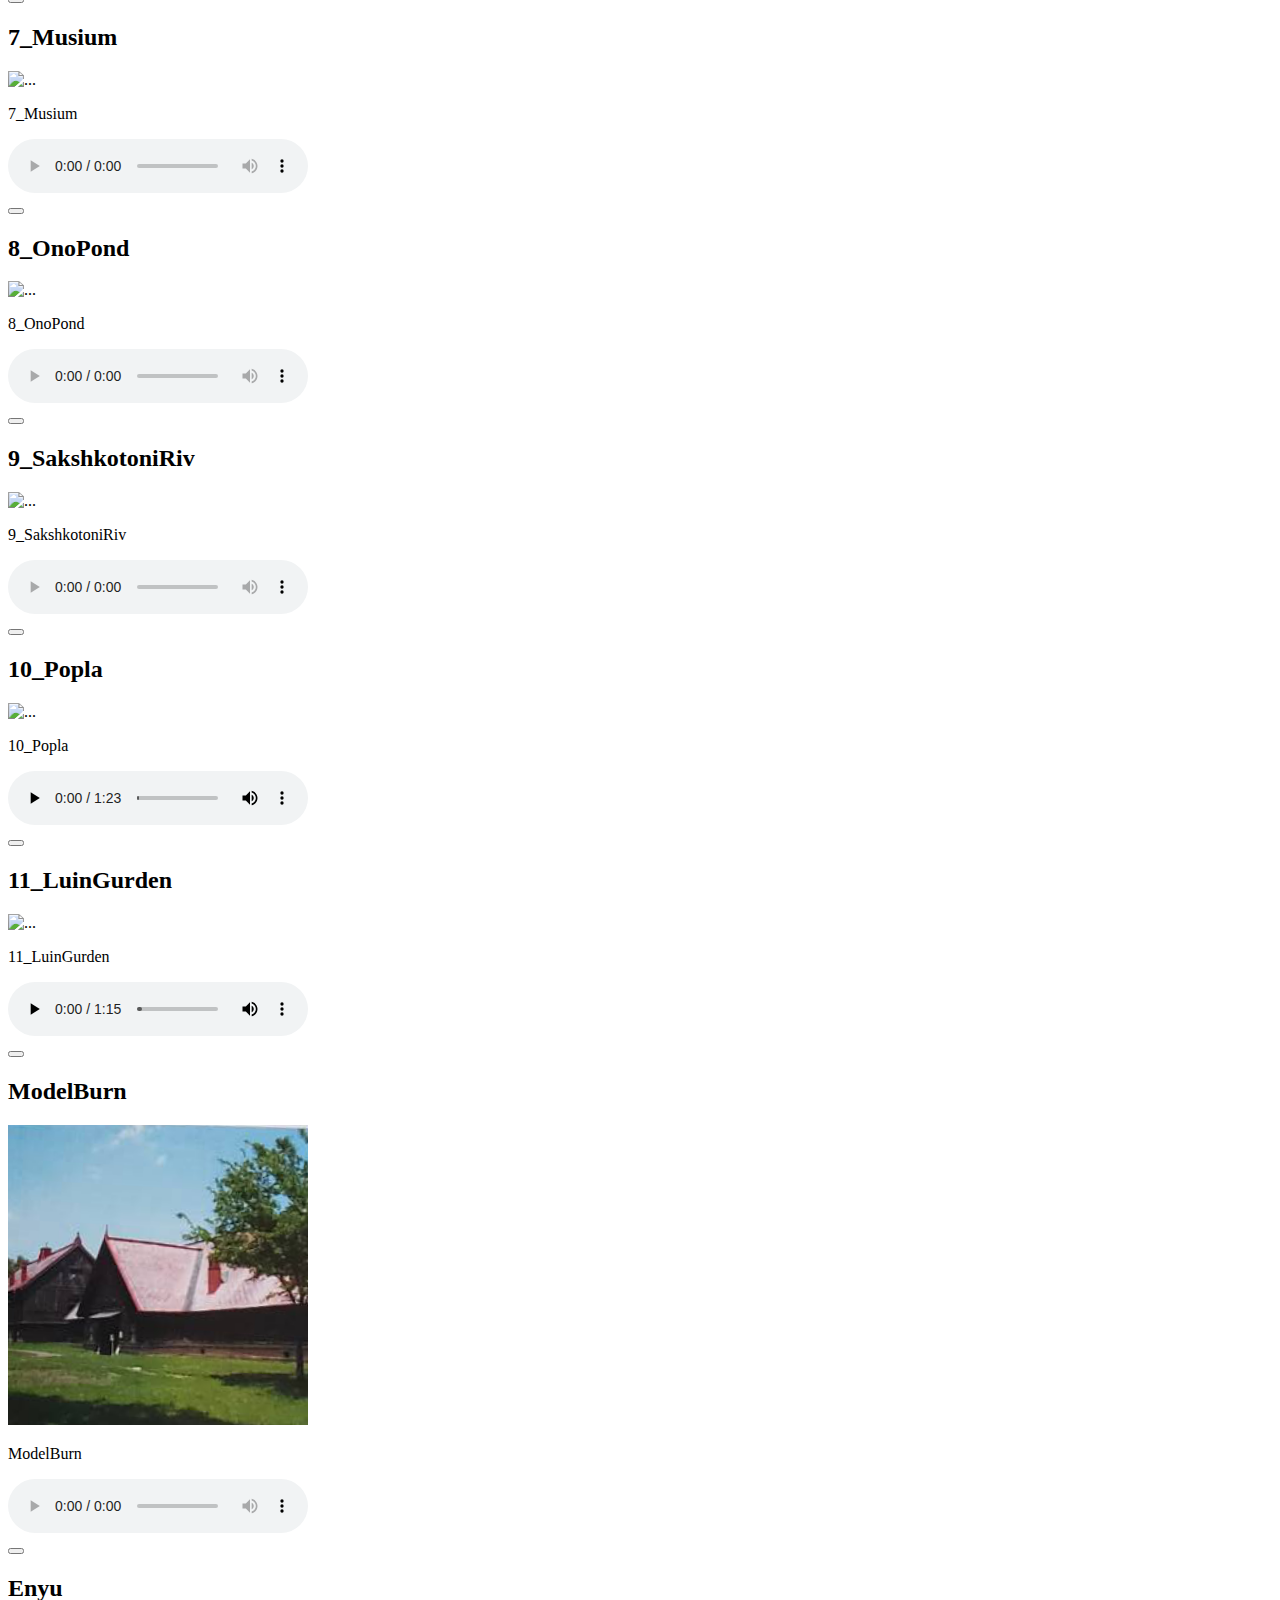
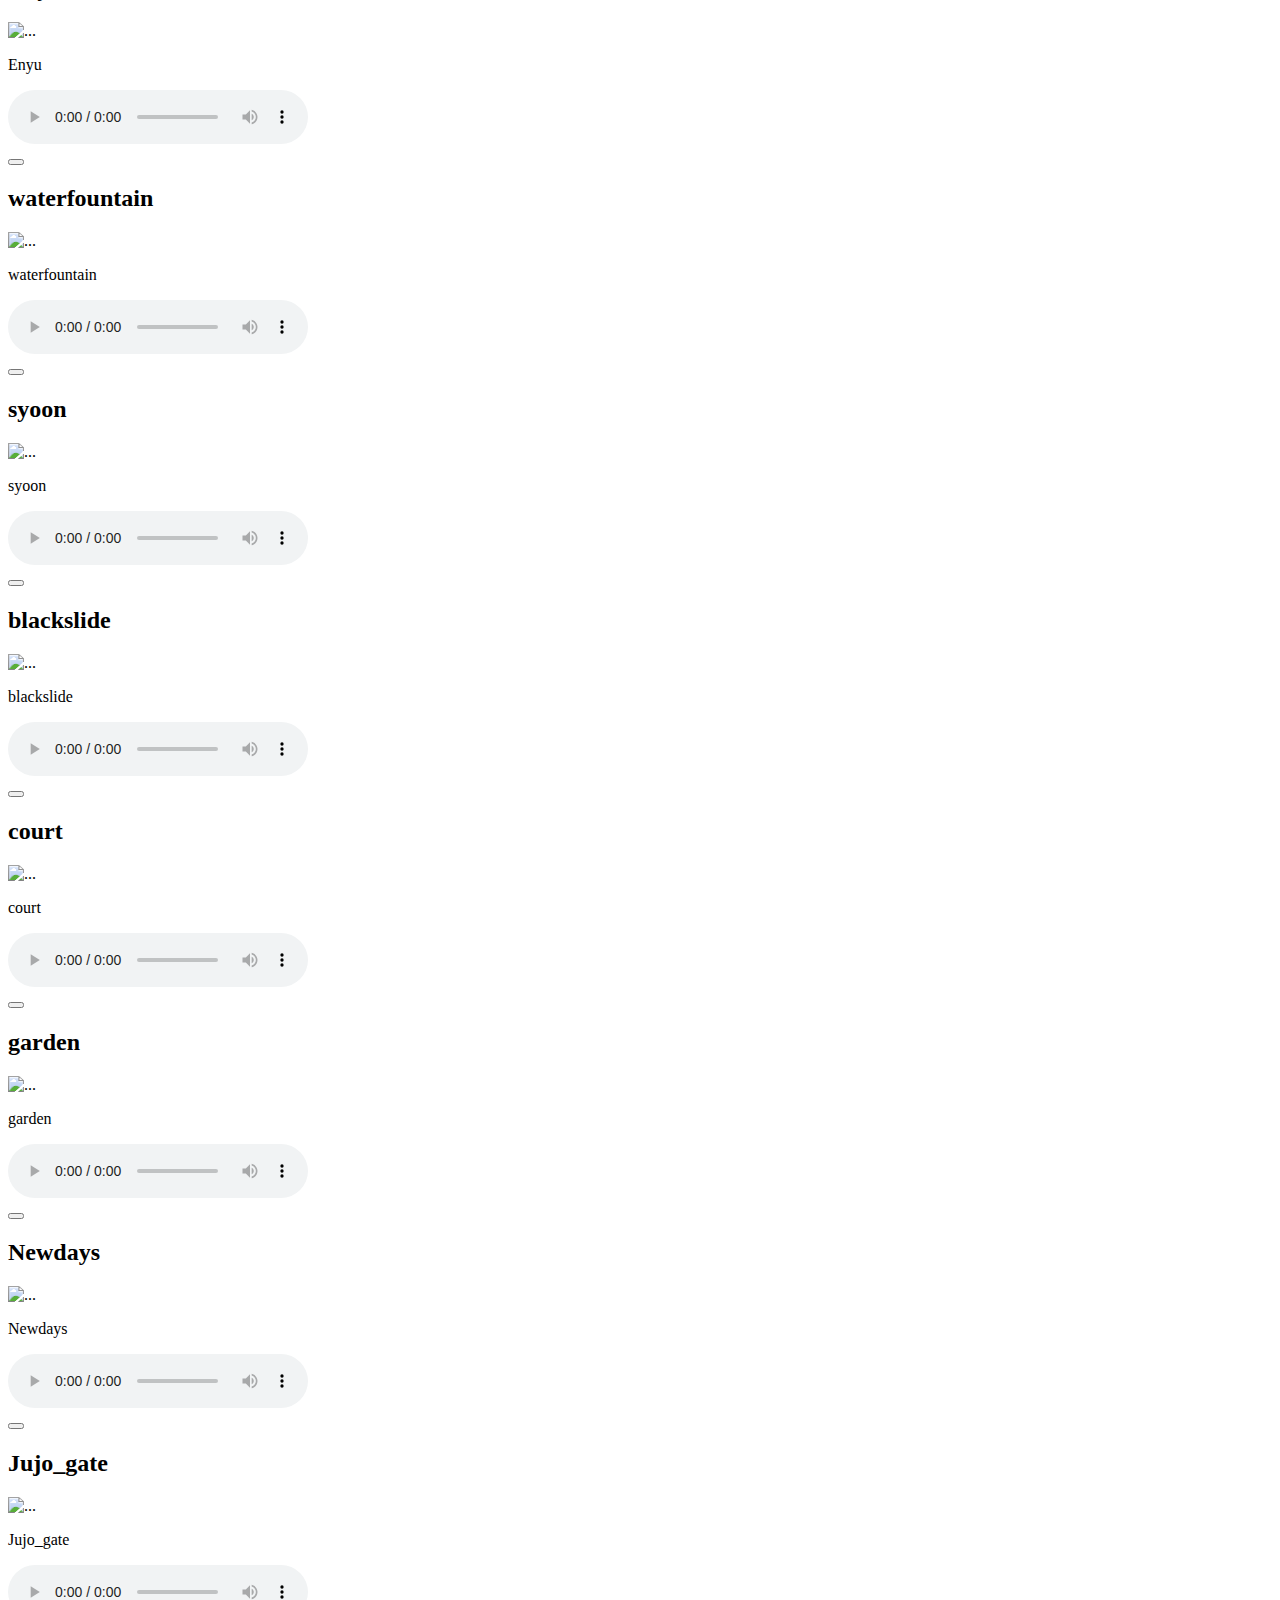
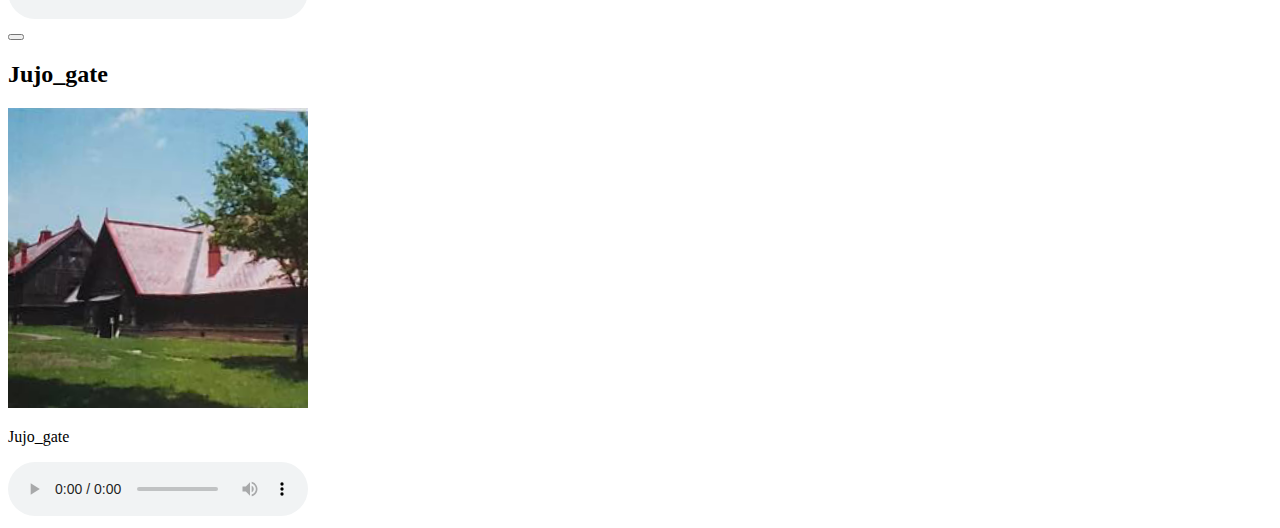
==== commit b19a39c9: "20220728" ====
--- a/index.html
+++ b/index.html
@@ -5,7 +5,7 @@
     <meta name="viewport" content="width=device-width,initial-scale=1">
 
 
-    <title>謎ロゲアプリ(仮)(一筆作成)</title>
+    <title>謎ロゲアプリ(仮)1</title>
     <!-- Favicon-->
     <link rel="icon" type="image/x-icon" href="_common/images/favicon.ico" />
     <!-- Font Awesome icons (free version)-->
@@ -22,12 +22,18 @@
     <Link href="https://unpkg.com/leaflet@1.6.0/dist/leaflet.css" rel="stylesheet" />
     <script src="https://unpkg.com/leaflet@1.6.0/dist/leaflet.js" type="text/javascript"></script>
 
-    
+    <!-- plugin 現在地の表示方法変更 -->
+    <link rel="stylesheet" href="/leaflet-icon-pulse-master/src/L.Icon.Pulse.css" />
+    <script src="/leaflet-icon-pulse-master/src/L.Icon.Pulse.js"></script>
+    <!-- plugin -->
+
     <style>
         /* Google マップを表示させるためには style 内で width と height の指定が必要 */
         #map_div {width: 100%; height: 400px;} 
     </style>
     
+    <!-- jQuery -->
+    <script src="https://ajax.googleapis.com/ajax/libs/jquery/3.5.1/jquery.min.js"></script>
 
     </head>
 
@@ -54,11 +60,9 @@
 	<!-- Masthead-->
 
 
-
+    <a href="AR.html">ARへ移動</a>
 	<!--Map Section -->
-    
 	<section class="page-section map" id="map" align="center">
-
         <div id = "mainDiv">
             <div id="txt">ここにデータを表示</div>     
             <div id="map_div"></div>
@@ -107,7 +111,7 @@
 	
 
 	<!-- Portfolio Section-->
-	<section class="page-section portfolio" id="portfolio">
+	<section class="page-section portfolio" id="portfolioDiv">
 		<div class="container">
 			<!-- Portfolio Section Heading-->
 			<h2 class="page-section-heading text-center text-uppercase text-secondary mb-0">案内音声一覧</h2>
@@ -118,126 +122,8 @@
 				<div class="divider-custom-line"></div>
 			</div>
 			<!-- Portfolio Grid Items-->
-			<div class="row justify-content-center" id="AddVoicePlayer">
-			        <!-- Portfolio Item 1-->
-                    <div class="col-md-6 col-lg-4 mb-5">
-                        <div class="portfolio-item mx-auto" data-bs-toggle="modal" data-bs-target="#portfolioModal1">
-                            <div class="portfolio-item-caption d-flex align-items-center justify-content-center h-100 w-100">
-                                <div class="portfolio-item-caption-content text-center text-white"><i class="fas fa-plus fa-3x"></i></div>
-                            </div>
-                            <img class="img-fluid" src="img/1_elm.png" alt="..." />
-                        </div>
-                    </div>
-                    <!-- Portfolio Item 2-->
-                    <div class="col-md-6 col-lg-4 mb-5">
-                        <div class="portfolio-item mx-auto" data-bs-toggle="modal" data-bs-target="#portfolioModal2">
-                            <div class="portfolio-item-caption d-flex align-items-center justify-content-center h-100 w-100">
-                                <div class="portfolio-item-caption-content text-center text-white"><i class="fas fa-plus fa-3x"></i></div>
-                            </div>
-                            <img class="img-fluid" src="img/2_elmclark.png" alt="..." />
-                        </div>
-                    </div>
-                    <!-- Portfolio Item 3-->
-                    <div class="col-md-6 col-lg-4 mb-5">
-                        <div class="portfolio-item mx-auto" data-bs-toggle="modal" data-bs-target="#portfolioModal3">
-                            <div class="portfolio-item-caption d-flex align-items-center justify-content-center h-100 w-100">
-                                <div class="portfolio-item-caption-content text-center text-white"><i class="fas fa-plus fa-3x"></i></div>
-                            </div>
-                            <img class="img-fluid" src="img/3_urai.png" alt="..." />
-                        </div>
-                    </div>
-                    <!-- Portfolio Item 4-->
-                    <div class="col-md-6 col-lg-4 mb-5 mb-lg-0">
-                        <div class="portfolio-item mx-auto" data-bs-toggle="modal" data-bs-target="#portfolioModal4">
-                            <div class="portfolio-item-caption d-flex align-items-center justify-content-center h-100 w-100">
-                                <div class="portfolio-item-caption-content text-center text-white"><i class="fas fa-plus fa-3x"></i></div>
-                            </div>
-                            <img class="img-fluid" src="img/4_furukawa.png" alt="..." />
-                        </div>
-                    </div>
-                    <!-- Portfolio Item 5-->
-                    <div class="col-md-6 col-lg-4 mb-5 mb-md-0">
-                        <div class="portfolio-item mx-auto" data-bs-toggle="modal" data-bs-target="#portfolioModal5">
-                            <div class="portfolio-item-caption d-flex align-items-center justify-content-center h-100 w-100">
-                                <div class="portfolio-item-caption-content text-center text-white"><i class="fas fa-plus fa-3x"></i></div>
-                            </div>
-                            <img class="img-fluid" src="img/5_clark.png" alt="..." />
-                        </div>
-                    </div>
-                    <!-- Portfolio Item 6-->
-                    <div class="col-md-6 col-lg-4 mb-5">
-                        <div class="portfolio-item mx-auto" data-bs-toggle="modal" data-bs-target="#portfolioModal6">
-                            <div class="portfolio-item-caption d-flex align-items-center justify-content-center h-100 w-100">
-                                <div class="portfolio-item-caption-content text-center text-white"><i class="fas fa-plus fa-3x"></i></div>
-                            </div>
-                            <img class="img-fluid" src="img/6_buildings.png" alt="..." />
-                        </div>
-                    </div>
-                    <!-- Portfolio Item 7-->
-                    <div class="col-md-6 col-lg-4 mb-5 mb-lg-0">
-                        <div class="portfolio-item mx-auto" data-bs-toggle="modal" data-bs-target="#portfolioModal7">
-                            <div class="portfolio-item-caption d-flex align-items-center justify-content-center h-100 w-100">
-                                <div class="portfolio-item-caption-content text-center text-white"><i class="fas fa-plus fa-3x"></i></div>
-                            </div>
-                            <img class="img-fluid" src="img/7_musium.png" alt="..." />
-                        </div>
-                    </div>
-                    <!-- Portfolio Item 8-->
-                    <div class="col-md-6 col-lg-4 mb-5 mb-md-0">
-                        <div class="portfolio-item mx-auto" data-bs-toggle="modal" data-bs-target="#portfolioModal8">
-                            <div class="portfolio-item-caption d-flex align-items-center justify-content-center h-100 w-100">
-                                <div class="portfolio-item-caption-content text-center text-white"><i class="fas fa-plus fa-3x"></i></div>
-                            </div>
-                            <img class="img-fluid" src="img/8_pond.png" alt="..." />
-                        </div>
-                    </div>
-                    <!-- Portfolio Item 9-->
-                    <div class="col-md-6 col-lg-4 mb-5">
-                        <div class="portfolio-item mx-auto" data-bs-toggle="modal" data-bs-target="#portfolioModal9">
-                            <div class="portfolio-item-caption d-flex align-items-center justify-content-center h-100 w-100">
-                                <div class="portfolio-item-caption-content text-center text-white"><i class="fas fa-plus fa-3x"></i></div>
-                            </div>
-                            <img class="img-fluid" src="img/9_sksktnliv.png" alt="..." />
-                        </div>
-                    </div>
-                     <!-- Portfolio Item 10-->
-                     <div class="col-md-6 col-lg-4 mb-5 mb-lg-0">
-                        <div class="portfolio-item mx-auto" data-bs-toggle="modal" data-bs-target="#portfolioModal10">
-                            <div class="portfolio-item-caption d-flex align-items-center justify-content-center h-100 w-100">
-                                <div class="portfolio-item-caption-content text-center text-white"><i class="fas fa-plus fa-3x"></i></div>
-                            </div>
-                            <img class="img-fluid" src="img/10_popra.png" alt="..." />
-                        </div>
-                    </div>
-                    <!-- Portfolio Item 11-->
-                    <div class="col-md-6 col-lg-4 mb-5 mb-md-0">
-                        <div class="portfolio-item mx-auto" data-bs-toggle="modal" data-bs-target="#portfolioModal11">
-                            <div class="portfolio-item-caption d-flex align-items-center justify-content-center h-100 w-100">
-                                <div class="portfolio-item-caption-content text-center text-white"><i class="fas fa-plus fa-3x"></i></div>
-                            </div>
-                            <img class="img-fluid" src="img/11_ruin.png" alt="..." />
-                        </div>
-                    </div>
-                    <!-- Portfolio Item 12-->
-                    <div class="col-md-6 col-lg-4 mb-5">
-                        <div class="portfolio-item mx-auto" data-bs-toggle="modal" data-bs-target="#portfolioModal12">
-                            <div class="portfolio-item-caption d-flex align-items-center justify-content-center h-100 w-100">
-                                <div class="portfolio-item-caption-content text-center text-white"><i class="fas fa-plus fa-3x"></i></div>
-                            </div>
-                            <img class="img-fluid" src="img/12_modelburn.png" alt="..." />
-                        </div>
-                    </div>
-
-                    <!-- Portfolio Item 13-->
-                    <div class="col-md-6 col-lg-4 mb-5">
-                        <div class="portfolio-item mx-auto" data-bs-toggle="modal" data-bs-target="#portfolioModal13">
-                            <div class="portfolio-item-caption d-flex align-items-center justify-content-center h-100 w-100">
-                                <div class="portfolio-item-caption-content text-center text-white"><i class="fas fa-plus fa-3x"></i></div>
-                            </div>
-                            <img class="img-fluid" src="img/13_enyu.png" alt="..." />
-                        </div>
-                    </div>
-				
+			<div class="row justify-content-center" id="PortfolioList">
+			        <!-- Portfolio Item 1 -->				
 			</div>
 		</div>
 	</section>
@@ -283,7 +169,9 @@
 
 	<!-- Portfolio Modals-->
 	<!-- Portfolio Modal 1-->
-        <div class="portfolio-modal modal fade" id="portfolioModal1" tabindex="-1" aria-labelledby="portfolioModal1" aria-hidden="true">
+    <div id="PortfolioModalList">
+
+        <div class="portfolio-modal modal fade" id="portfolioModalOrigin" tabindex="-1" aria-labelledby="portfolioModal1" aria-hidden="true">
             <div class="modal-dialog modal-xl">
                 <div class="modal-content">
                     <div class="modal-header border-0"><button class="btn-close" type="button" data-bs-dismiss="modal" aria-label="Close"></button></div>
@@ -315,391 +203,7 @@
                 </div>
             </div>
         </div>
-        <!-- Portfolio Modal 2-->
-        <div class="portfolio-modal modal fade" id="portfolioModal2" tabindex="-1" aria-labelledby="portfolioModal2" aria-hidden="true">
-            <div class="modal-dialog modal-xl">
-                <div class="modal-content">
-                    <div class="modal-header border-0"><button class="btn-close" type="button" data-bs-dismiss="modal" aria-label="Close"></button></div>
-                    <div class="modal-body text-center pb-5">
-                        <div class="container">
-                            <div class="row justify-content-center">
-                                <div class="col-lg-8">
-                                    <!-- Portfolio Modal - Title-->
-                                    <h2 class="portfolio-modal-title text-secondary text-uppercase mb-0">新渡戸夫人寄贈のエルム</h2>
-                                    <!-- Icon Divider-->
-                                    <div class="divider-custom">
-                                        <div class="divider-custom-line"></div>
-                                        <div class="divider-custom-icon"><i class="fas fa-star"></i></div>
-                                        <div class="divider-custom-line"></div>
-                                    </div>
-                                    <!-- Portfolio Modal - Image-->
-                                    <img class="img-fluid rounded mb-5" src="img/2_elmclark.png" alt="..." />
-                                    <!-- Portfolio Modal - Text-->
-                                    <p class="mb-4">新渡戸稲造の夫人メリーの寄贈により、1905年に植樹された木。</p>
-                                    <audio controls src="_common/sounds/2_elm.mp3">
-										Your browser does not support the
-										<code>audio</code> element.
-									</audio>
-                                </div>
-                            </div>
-                        </div>
-                    </div>
-                </div>
-            </div>
-        </div>
-        <!-- Portfolio Modal 3-->
-        <div class="portfolio-modal modal fade" id="portfolioModal3" tabindex="-1" aria-labelledby="portfolioModal3" aria-hidden="true">
-            <div class="modal-dialog modal-xl">
-                <div class="modal-content">
-                    <div class="modal-header border-0"><button class="btn-close" type="button" data-bs-dismiss="modal" aria-label="Close"></button></div>
-                    <div class="modal-body text-center pb-5">
-                        <div class="container">
-                            <div class="row justify-content-center">
-                                <div class="col-lg-8">
-                                    <!-- Portfolio Modal - Title-->
-                                    <h2 class="portfolio-modal-title text-secondary text-uppercase mb-0">図書館脇のウライ</h2>
-                                    <!-- Icon Divider-->
-                                    <div class="divider-custom">
-                                        <div class="divider-custom-line"></div>
-                                        <div class="divider-custom-icon"><i class="fas fa-star"></i></div>
-                                        <div class="divider-custom-line"></div>
-                                    </div>
-                                    <!-- Portfolio Modal - Image-->
-                                    <img class="img-fluid rounded mb-5" src="img/3_urai.png" alt="..." />
-                                    <!-- Portfolio Modal - Text-->
-                                    <p class="mb-4"> アイヌの漁業施設があった場所で、仕掛けの跡も残っている。</p>
-                                    <audio controls src="_common/sounds/3_urai.mp3">
-										Your browser does not support the
-										<code>audio</code> element.
-									</audio>
-                                </div>
-                            </div>
-                        </div>
-                    </div>
-                </div>
-            </div>
-        </div>
-        <!-- Portfolio Modal 4-->
-        <div class="portfolio-modal modal fade" id="portfolioModal4" tabindex="-1" aria-labelledby="portfolioModal4" aria-hidden="true">
-            <div class="modal-dialog modal-xl">
-                <div class="modal-content">
-                    <div class="modal-header border-0"><button class="btn-close" type="button" data-bs-dismiss="modal" aria-label="Close"></button></div>
-                    <div class="modal-body text-center pb-5">
-                        <div class="container">
-                            <div class="row justify-content-center">
-                                <div class="col-lg-8">
-                                    <!-- Portfolio Modal - Title-->
-                                    <h2 class="portfolio-modal-title text-secondary text-uppercase mb-0">古河講堂</h2>
-                                    <!-- Icon Divider-->
-                                    <div class="divider-custom">
-                                        <div class="divider-custom-line"></div>
-                                        <div class="divider-custom-icon"><i class="fas fa-star"></i></div>
-                                        <div class="divider-custom-line"></div>
-                                    </div>
-                                    <!-- Portfolio Modal - Image-->
-                                    <img class="img-fluid rounded mb-5" src="img/4_furukawa.png" alt="..." />
-                                    <!-- Portfolio Modal - Text-->
-                                    <p class="mb-4">古河講堂は北海道発のルネッサンス様式建築。古河財閥三代目当主・古河虎之助の寄付金により建てられた。</p>
-                                    <audio controls src="_common/sounds/4_hurukawa.mp3">
-										Your browser does not support the
-										<code>audio</code> element.
-									</audio>
-                                </div>
-                            </div>
-                        </div>
-                    </div>
-                </div>
-            </div>
-        </div>
-        <!-- Portfolio Modal 5-->
-        <div class="portfolio-modal modal fade" id="portfolioModal5" tabindex="-1" aria-labelledby="portfolioModal5" aria-hidden="true">
-            <div class="modal-dialog modal-xl">
-                <div class="modal-content">
-                    <div class="modal-header border-0"><button class="btn-close" type="button" data-bs-dismiss="modal" aria-label="Close"></button></div>
-                    <div class="modal-body text-center pb-5">
-                        <div class="container">
-                            <div class="row justify-content-center">
-                                <div class="col-lg-8">
-                                    <!-- Portfolio Modal - Title-->
-                                    <h2 class="portfolio-modal-title text-secondary text-uppercase mb-0">クラーク像</h2>
-                                    <!-- Icon Divider-->
-                                    <div class="divider-custom">
-                                        <div class="divider-custom-line"></div>
-                                        <div class="divider-custom-icon"><i class="fas fa-star"></i></div>
-                                        <div class="divider-custom-line"></div>
-                                    </div>
-                                    <!-- Portfolio Modal - Image-->
-                                    <img class="img-fluid rounded mb-5" src="img/5_clark.png" alt="..." />
-                                    <!-- Portfolio Modal - Text-->
-                                    <p class="mb-4">1876年、札幌農学校の教頭として赴任。現在の鏡像は2代目</p>
-                                    <audio controls src="_common/sounds/5_clark.mp3">
-										Your browser does not support the
-										<code>audio</code> element.
-									</audio>
-                                </div>
-                            </div>
-                        </div>
-                    </div>
-                </div>
-            </div>
-        </div>
-        <!-- Portfolio Modal 6-->
-        <div class="portfolio-modal modal fade" id="portfolioModal6" tabindex="-1" aria-labelledby="portfolioModal6" aria-hidden="true">
-            <div class="modal-dialog modal-xl">
-                <div class="modal-content">
-                    <div class="modal-header border-0"><button class="btn-close" type="button" data-bs-dismiss="modal" aria-label="Close"></button></div>
-                    <div class="modal-body text-center pb-5">
-                        <div class="container">
-                            <div class="row justify-content-center">
-                                <div class="col-lg-8">
-                                    <!-- Portfolio Modal - Title-->
-                                    <h2 class="portfolio-modal-title text-secondary text-uppercase mb-0">旧札幌農学校建築群</h2>
-                                    <!-- Icon Divider-->
-                                    <div class="divider-custom">
-                                        <div class="divider-custom-line"></div>
-                                        <div class="divider-custom-icon"><i class="fas fa-star"></i></div>
-                                        <div class="divider-custom-line"></div>
-                                    </div>
-                                    <!-- Portfolio Modal - Image-->
-                                    <img class="img-fluid rounded mb-5" src="img/6_buildings.png" alt="..." />
-                                    <!-- Portfolio Modal - Text-->
-                                    <p class="mb-4">キャンパス内に残る「北海道大学旧札幌農学校昆虫学及養蚕学教室」「北海道大学旧札幌農学校図書館読書室」「同書庫」の３つは重要文化財に指定されています。</p>
-                                    <audio controls src="_common/sounds/6_oldbuilding.mp3">
-										Your browser does not support the
-										<code>audio</code> element.
-									</audio>
-                                </div>
-                            </div>
-                        </div>
-                    </div>
-                </div>
-            </div>
-        </div>
-        <!-- Portfolio Modal 7-->
-        <div class="portfolio-modal modal fade" id="portfolioModal7" tabindex="-1" aria-labelledby="portfolioModal7" aria-hidden="true">
-            <div class="modal-dialog modal-xl">
-                <div class="modal-content">
-                    <div class="modal-header border-0"><button class="btn-close" type="button" data-bs-dismiss="modal" aria-label="Close"></button></div>
-                    <div class="modal-body text-center pb-5">
-                        <div class="container">
-                            <div class="row justify-content-center">
-                                <div class="col-lg-8">
-                                    <!-- Portfolio Modal - Title-->
-                                    <h2 class="portfolio-modal-title text-secondary text-uppercase mb-0">総合博物館</h2>
-                                    <!-- Icon Divider-->
-                                    <div class="divider-custom">
-                                        <div class="divider-custom-line"></div>
-                                        <div class="divider-custom-icon"><i class="fas fa-star"></i></div>
-                                        <div class="divider-custom-line"></div>
-                                    </div>
-                                    <!-- Portfolio Modal - Image-->
-                                    <img class="img-fluid rounded mb-5" src="img/7_musium.png" alt="..." />
-                                    <!-- Portfolio Modal - Text-->
-                                    <p class="mb-4">学外に開かれた博物館</p>
-                                    <audio controls src="_common/sounds/7_musiam.mp3">
-										Your browser does not support the
-										<code>audio</code> element.
-									</audio>
-                                </div>
-                            </div>
-                        </div>
-                    </div>
-                </div>
-            </div>
-        </div>
-        <!-- Portfolio Modal 8-->
-        <div class="portfolio-modal modal fade" id="portfolioModal8" tabindex="-1" aria-labelledby="portfolioModal8" aria-hidden="true">
-            <div class="modal-dialog modal-xl">
-                <div class="modal-content">
-                    <div class="modal-header border-0"><button class="btn-close" type="button" data-bs-dismiss="modal" aria-label="Close"></button></div>
-                    <div class="modal-body text-center pb-5">
-                        <div class="container">
-                            <div class="row justify-content-center">
-                                <div class="col-lg-8">
-                                    <!-- Portfolio Modal - Title-->
-                                    <h2 class="portfolio-modal-title text-secondary text-uppercase mb-0">大野池</h2>
-                                    <!-- Icon Divider-->
-                                    <div class="divider-custom">
-                                        <div class="divider-custom-line"></div>
-                                        <div class="divider-custom-icon"><i class="fas fa-star"></i></div>
-                                        <div class="divider-custom-line"></div>
-                                    </div>
-                                    <!-- Portfolio Modal - Image-->
-                                    <img class="img-fluid rounded mb-5" src="img/8_pond.png" alt="..." />
-                                    <!-- Portfolio Modal - Text-->
-                                    <p class="mb-4">かつて、この地に流れていたサクシュコトニ川の名残であり、中心には湧き水がある。</p>
-                                    <audio controls src="_common/sounds/8_musiam.mp3">
-										Your browser does not support the
-										<code>audio</code> element.
-									</audio>
-                                </div>
-                            </div>
-                        </div>
-                    </div>
-                </div>
-            </div>
-        </div>
-        <!-- Portfolio Modal 9-->
-        <div class="portfolio-modal modal fade" id="portfolioModal9" tabindex="-1" aria-labelledby="portfolioModal9" aria-hidden="true">
-            <div class="modal-dialog modal-xl">
-                <div class="modal-content">
-                    <div class="modal-header border-0"><button class="btn-close" type="button" data-bs-dismiss="modal" aria-label="Close"></button></div>
-                    <div class="modal-body text-center pb-5">
-                        <div class="container">
-                            <div class="row justify-content-center">
-                                <div class="col-lg-8">
-                                    <!-- Portfolio Modal - Title-->
-                                    <h2 class="portfolio-modal-title text-secondary text-uppercase mb-0">サクシュコトニ川</h2>
-                                    <!-- Icon Divider-->
-                                    <div class="divider-custom">
-                                        <div class="divider-custom-line"></div>
-                                        <div class="divider-custom-icon"><i class="fas fa-star"></i></div>
-                                        <div class="divider-custom-line"></div>
-                                    </div>
-                                    <!-- Portfolio Modal - Image-->
-                                    <img class="img-fluid rounded mb-5" src="img/9_sksktnliv.png" alt="..." />
-                                    <!-- Portfolio Modal - Text-->
-                                    <p class="mb-4">かつて、多くの鮭が遡上しアイヌの漁場が存在した川。</p>
-                                    <audio controls src="_common/sounds/9_sksktnLi.mp3">
-										Your browser does not support the
-										<code>audio</code> element.
-									</audio>
-                                </div>
-                            </div>
-                        </div>
-                    </div>
-                </div>
-            </div>
-        </div>
-        <!-- Portfolio Modal 10-->
-        <div class="portfolio-modal modal fade" id="portfolioModal10" tabindex="-1" aria-labelledby="portfolioModal10" aria-hidden="true">
-            <div class="modal-dialog modal-xl">
-                <div class="modal-content">
-                    <div class="modal-header border-0"><button class="btn-close" type="button" data-bs-dismiss="modal" aria-label="Close"></button></div>
-                    <div class="modal-body text-center pb-5">
-                        <div class="container">
-                            <div class="row justify-content-center">
-                                <div class="col-lg-8">
-                                    <!-- Portfolio Modal - Title-->
-                                    <h2 class="portfolio-modal-title text-secondary text-uppercase mb-0">ポプラ並木</h2>
-                                    <!-- Icon Divider-->
-                                    <div class="divider-custom">
-                                        <div class="divider-custom-line"></div>
-                                        <div class="divider-custom-icon"><i class="fas fa-star"></i></div>
-                                        <div class="divider-custom-line"></div>
-                                    </div>
-                                    <!-- Portfolio Modal - Image-->
-                                    <img class="img-fluid rounded mb-5" src="img/10_popra.png" alt="..." />
-                                    <!-- Portfolio Modal - Text-->
-                                    <p class="mb-4">北大のシンボルとして有名な、ポプラの並木道</p>
-                                    <audio controls src="_common/sounds/10_popla.mp3">
-										Your browser does not support the
-										<code>audio</code> element.
-									</audio>
-                                </div>
-                            </div>
-                        </div>
-                    </div>
-                </div>
-            </div>
-        </div>
-        <!-- Portfolio Modal 11-->
-        <div class="portfolio-modal modal fade" id="portfolioModal11" tabindex="-1" aria-labelledby="portfolioModal11" aria-hidden="true">
-            <div class="modal-dialog modal-xl">
-                <div class="modal-content">
-                    <div class="modal-header border-0"><button class="btn-close" type="button" data-bs-dismiss="modal" aria-label="Close"></button></div>
-                    <div class="modal-body text-center pb-5">
-                        <div class="container">
-                            <div class="row justify-content-center">
-                                <div class="col-lg-8">
-                                    <!-- Portfolio Modal - Title-->
-                                    <h2 class="portfolio-modal-title text-secondary text-uppercase mb-0">遺跡保存庭園</h2>
-                                    <!-- Icon Divider-->
-                                    <div class="divider-custom">
-                                        <div class="divider-custom-line"></div>
-                                        <div class="divider-custom-icon"><i class="fas fa-star"></i></div>
-                                        <div class="divider-custom-line"></div>
-                                    </div>
-                                    <!-- Portfolio Modal - Image-->
-                                    <img class="img-fluid rounded mb-5" src="img/11_ruin.png" alt="..." />
-                                    <!-- Portfolio Modal - Text-->
-                                    <p class="mb-4">北大構内に残る先住民アイヌの住居跡。土器や石器、栽培植物の種などが残る。</p>
-                                    <audio controls src="_common/sounds/11_ruin.mp3">
-										Your browser does not support the
-										<code>audio</code> element.
-									</audio>
-                                </div>
-                            </div>
-                        </div>
-                    </div>
-                </div>
-            </div>
-        </div>
-        <!-- Portfolio Modal 12-->
-        <div class="portfolio-modal modal fade" id="portfolioModal12" tabindex="-1" aria-labelledby="portfolioModal12" aria-hidden="true">
-            <div class="modal-dialog modal-xl">
-                <div class="modal-content">
-                    <div class="modal-header border-0"><button class="btn-close" type="button" data-bs-dismiss="modal" aria-label="Close"></button></div>
-                    <div class="modal-body text-center pb-5">
-                        <div class="container">
-                            <div class="row justify-content-center">
-                                <div class="col-lg-8">
-                                    <!-- Portfolio Modal - Title-->
-                                    <h2 class="portfolio-modal-title text-secondary text-uppercase mb-0">モデルバーン</h2>
-                                    <!-- Icon Divider-->
-                                    <div class="divider-custom">
-                                        <div class="divider-custom-line"></div>
-                                        <div class="divider-custom-icon"><i class="fas fa-star"></i></div>
-                                        <div class="divider-custom-line"></div>
-                                    </div>
-                                    <!-- Portfolio Modal - Image-->
-                                    <img class="img-fluid rounded mb-5" src="img/12_modelburn.png" alt="..." />
-                                    <!-- Portfolio Modal - Text-->
-                                    <p class="mb-4">当時最先端であった西洋の農業技術の試験場として作られ、日本の農業の近代化に貢献した。</p>
-                                    <audio controls src="_common/sounds/12_modelbarn.mp3">
-										Your browser does not support the
-										<code>audio</code> element.
-									</audio>
-                                </div>
-                            </div>
-                        </div>
-                    </div>
-                </div>
-            </div>
-        </div>
-        <!-- Portfolio Modal 13-->
-        <div class="portfolio-modal modal fade" id="portfolioModal13" tabindex="-1" aria-labelledby="portfolioModal13" aria-hidden="true">
-            <div class="modal-dialog modal-xl">
-                <div class="modal-content">
-                    <div class="modal-header border-0"><button class="btn-close" type="button" data-bs-dismiss="modal" aria-label="Close"></button></div>
-                    <div class="modal-body text-center pb-5">
-                        <div class="container">
-                            <div class="row justify-content-center">
-                                <div class="col-lg-8">
-                                    <!-- Portfolio Modal - Title-->
-                                    <h2 class="portfolio-modal-title text-secondary text-uppercase mb-0">遠友学舎</h2>
-                                    <!-- Icon Divider-->
-                                    <div class="divider-custom">
-                                        <div class="divider-custom-line"></div>
-                                        <div class="divider-custom-icon"><i class="fas fa-star"></i></div>
-                                        <div class="divider-custom-line"></div>
-                                    </div>
-                                    <!-- Portfolio Modal - Image-->
-                                    <img class="img-fluid rounded mb-5" src="img/13_enyu.png" alt="..." />
-                                    <!-- Portfolio Modal - Text-->
-                                    <p class="mb-4">授業料無料で、身分を問わず学問を拡げるために設立されたフリースクール</p>
-                                    <audio controls src="_common/sounds/13_enyu.mp3">
-										Your browser does not support the
-										<code>audio</code> element.
-									</audio>
-                                </div>
-                            </div>
-                        </div>
-                    </div>
-                </div>
-            </div>
-        </div>
-
+    </div>
 </body>
 
 
@@ -712,7 +216,7 @@
 
 <script type="text/javascript" src="_common/scripts/script.js"></script>
 <script type="text/javascript" src="_common/scripts/script_voice.js"></script>
-
+<script type="text/javascript" src="_common/scripts/script_sound.js"></script>
 <!-- Bootstrap core JS -->
 <script src="https://cdn.jsdelivr.net/npm/bootstrap@5.1.0/dist/js/bootstrap.bundle.min.js"></script>
 <!-- Core theme JS-->
--- a/leaflet-icon-pulse-master/src/L.Icon.Pulse.css
+++ b/leaflet-icon-pulse-master/src/L.Icon.Pulse.css
@@ -0,0 +1,34 @@
+.leaflet-pulsing-icon {
+    border-radius: 100%;
+    box-shadow: 1px 1px 8px 0 rgba(0,0,0,0.75);
+}
+
+.leaflet-pulsing-icon:after {
+    content: "";
+    border-radius: 100%;
+    height: 300%;
+    width: 300%;
+    position: absolute;
+    margin: -100% 0 0 -100%;
+
+}
+
+@keyframes pulsate {
+    0% {
+        transform: scale(0.1, 0.1);
+        opacity: 0;
+        -ms-filter: "progid:DXImageTransform.Microsoft.Alpha(Opacity=0)";
+        filter: alpha(opacity=0);
+    }
+    50% {
+        opacity: 1;
+        -ms-filter: none;
+        filter: none;
+    }
+    100% {
+        transform: scale(1.2, 1.2);
+        opacity: 0;
+        -ms-filter: "progid:DXImageTransform.Microsoft.Alpha(Opacity=0)";
+        filter: alpha(opacity=0);
+    }
+}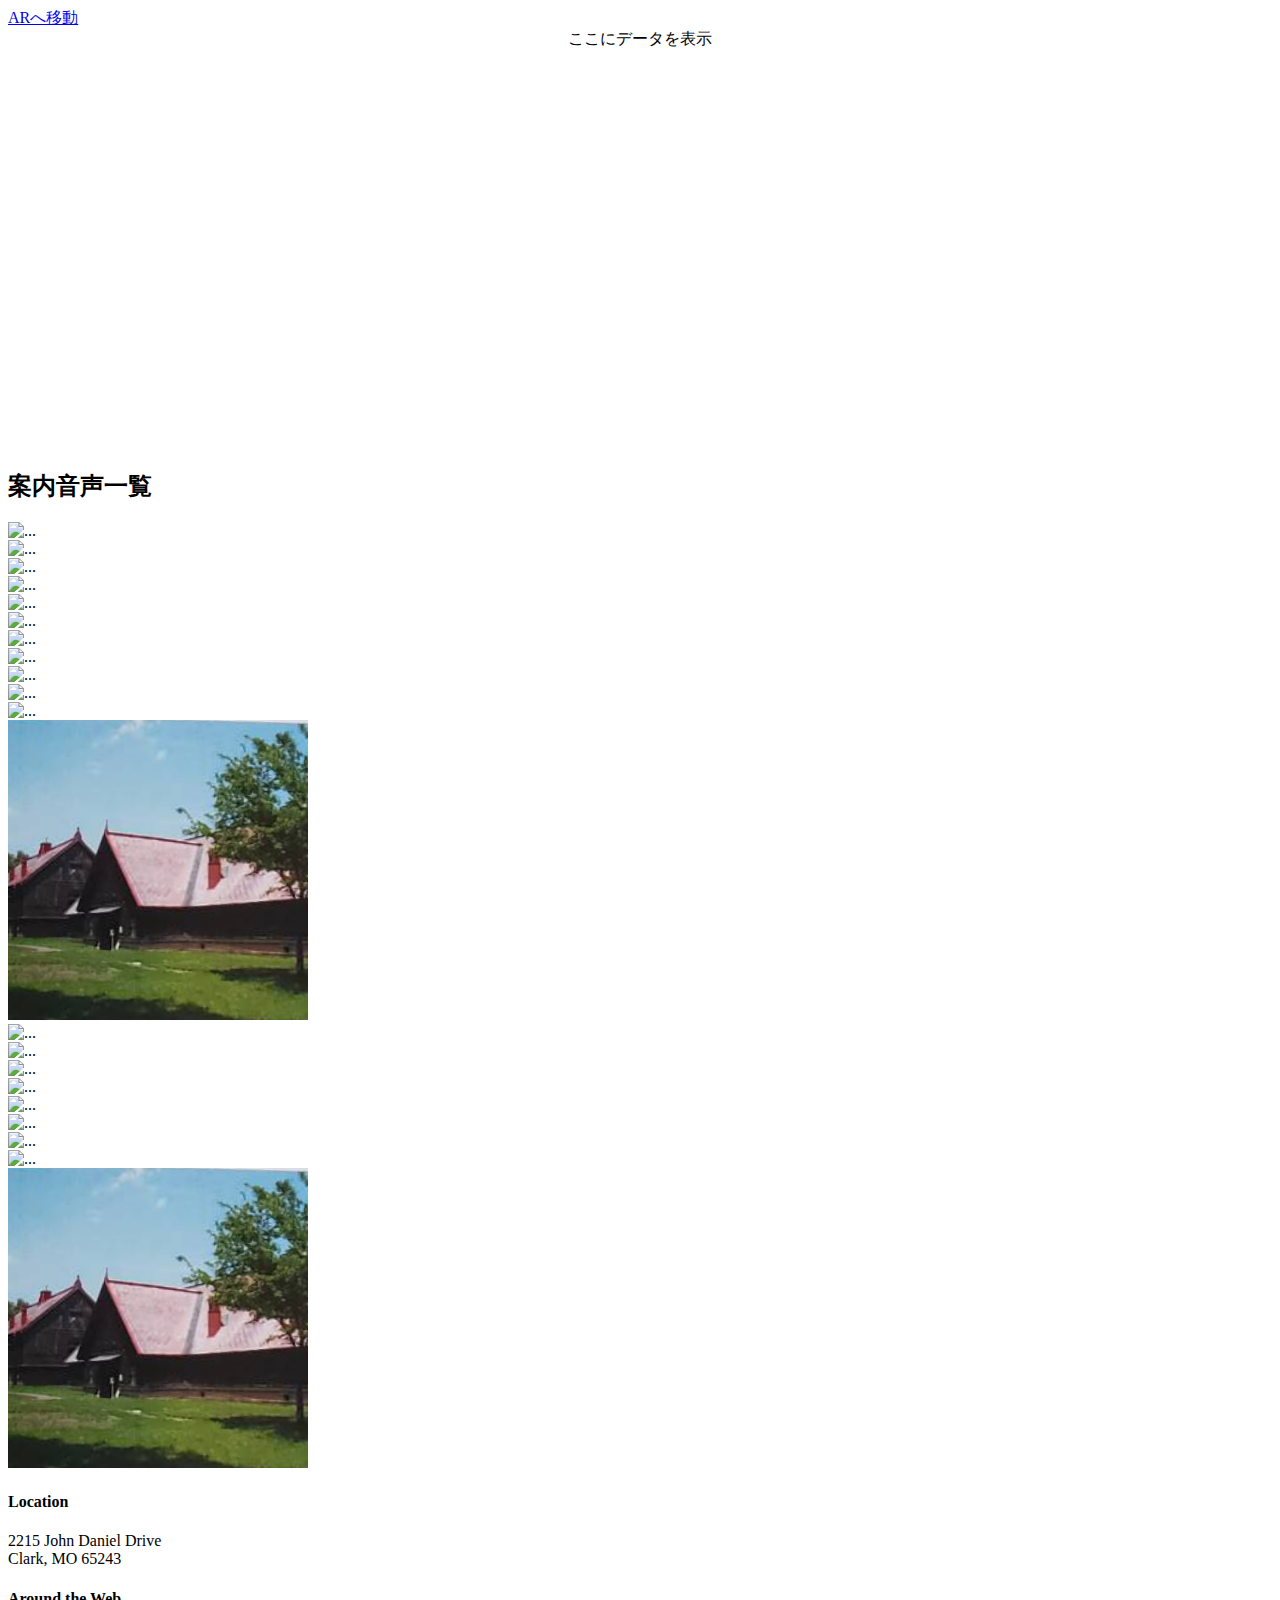
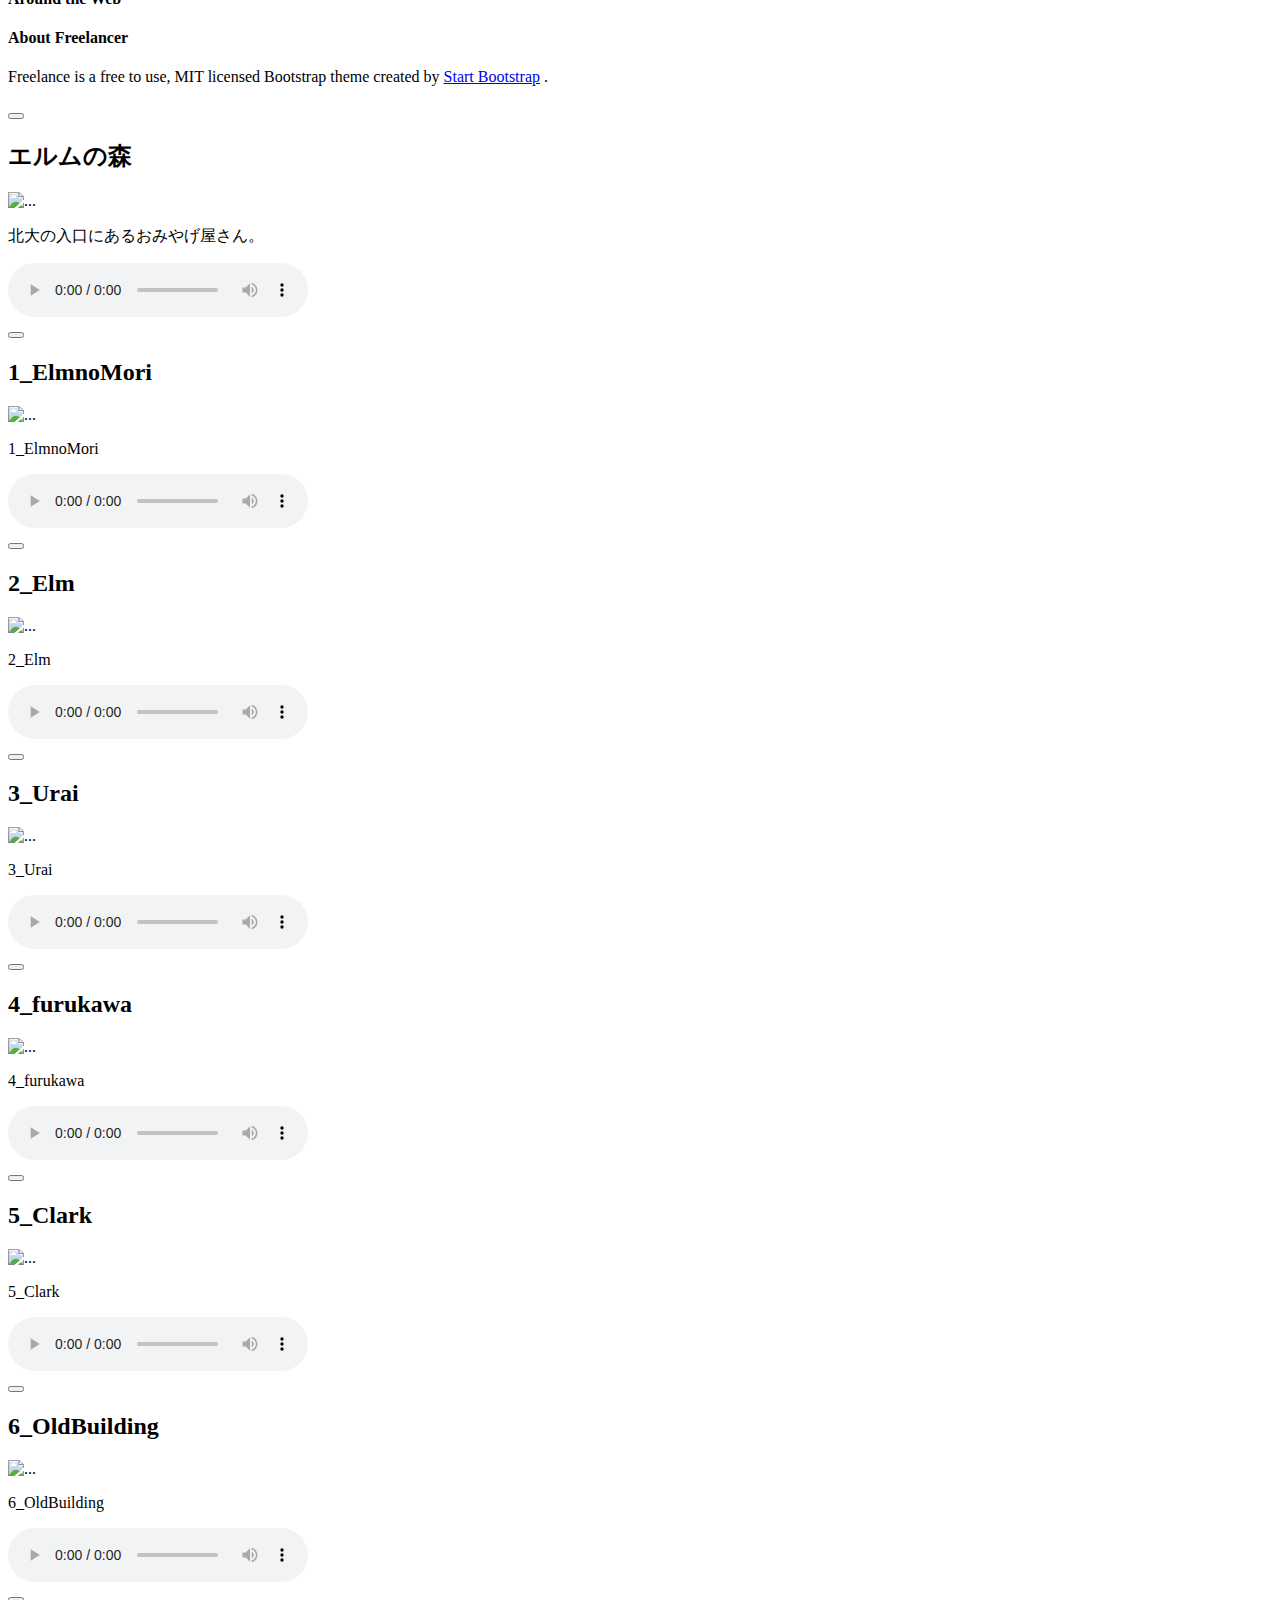
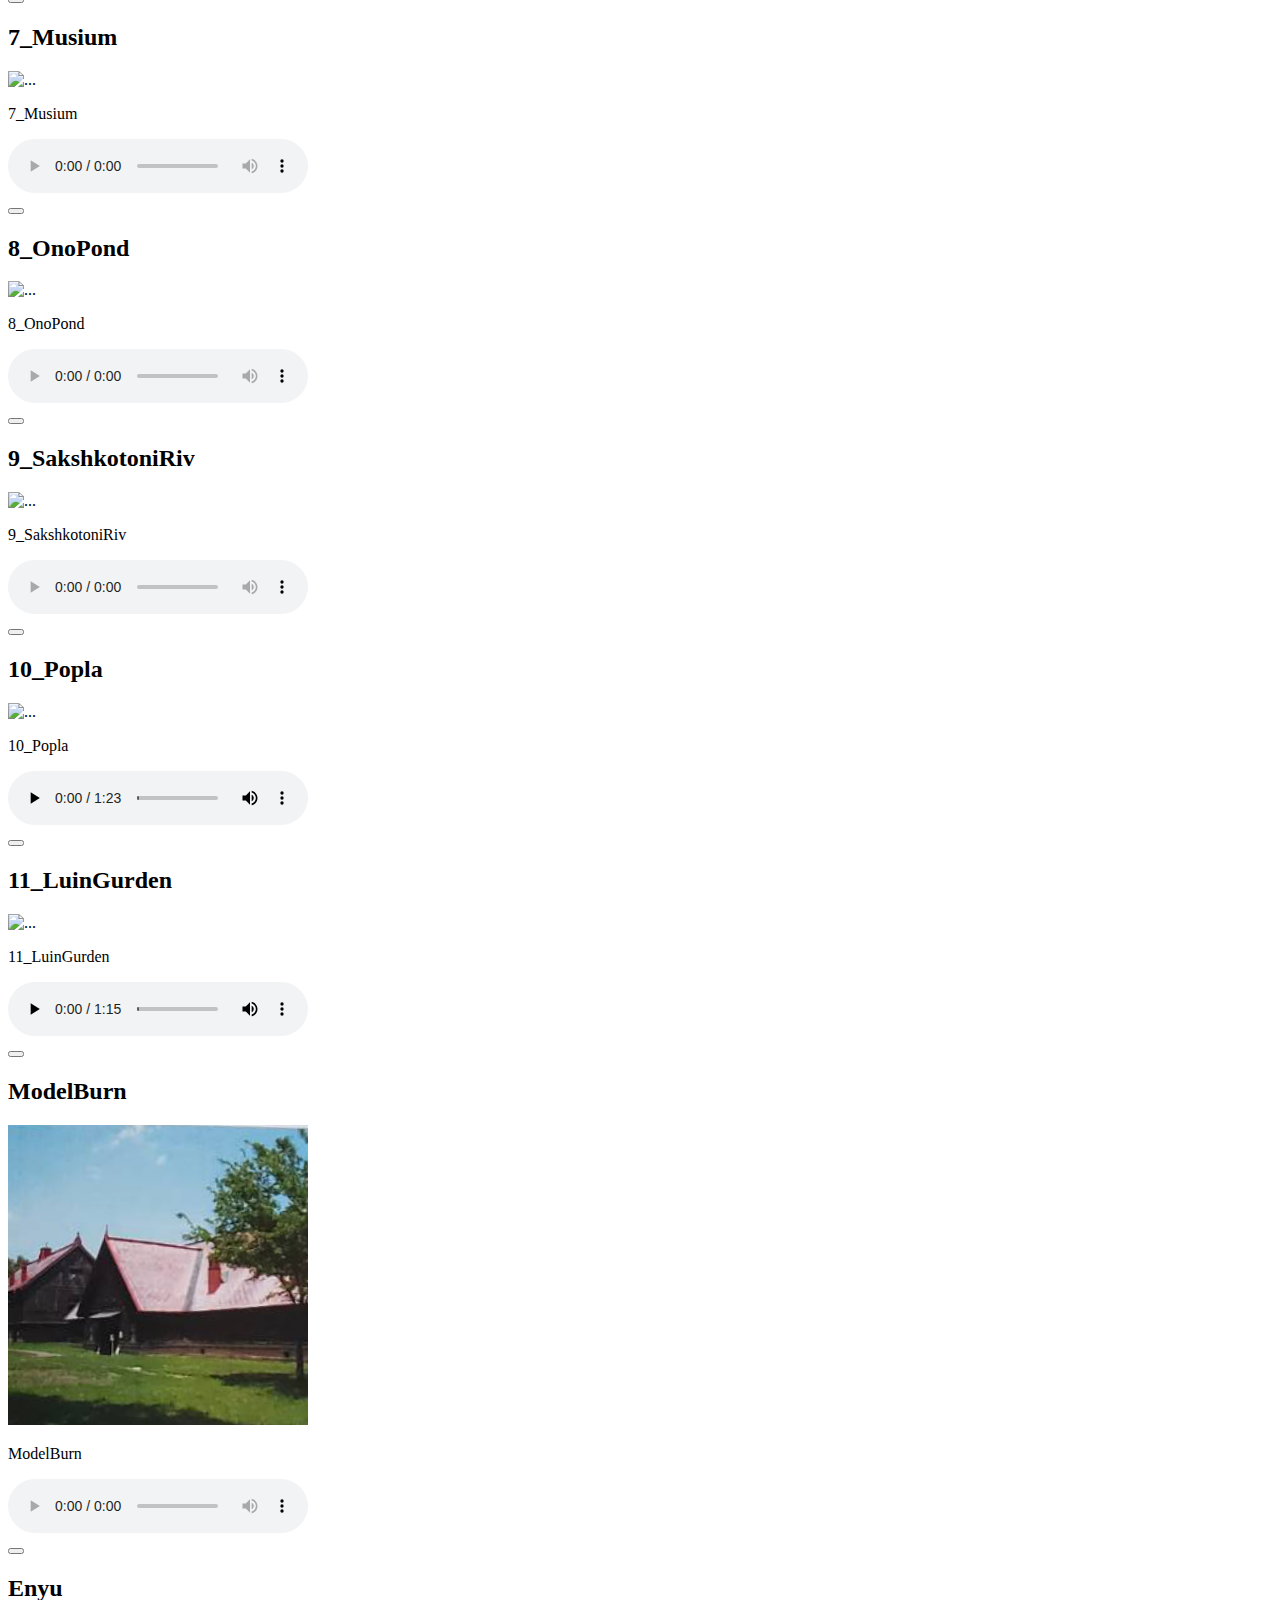
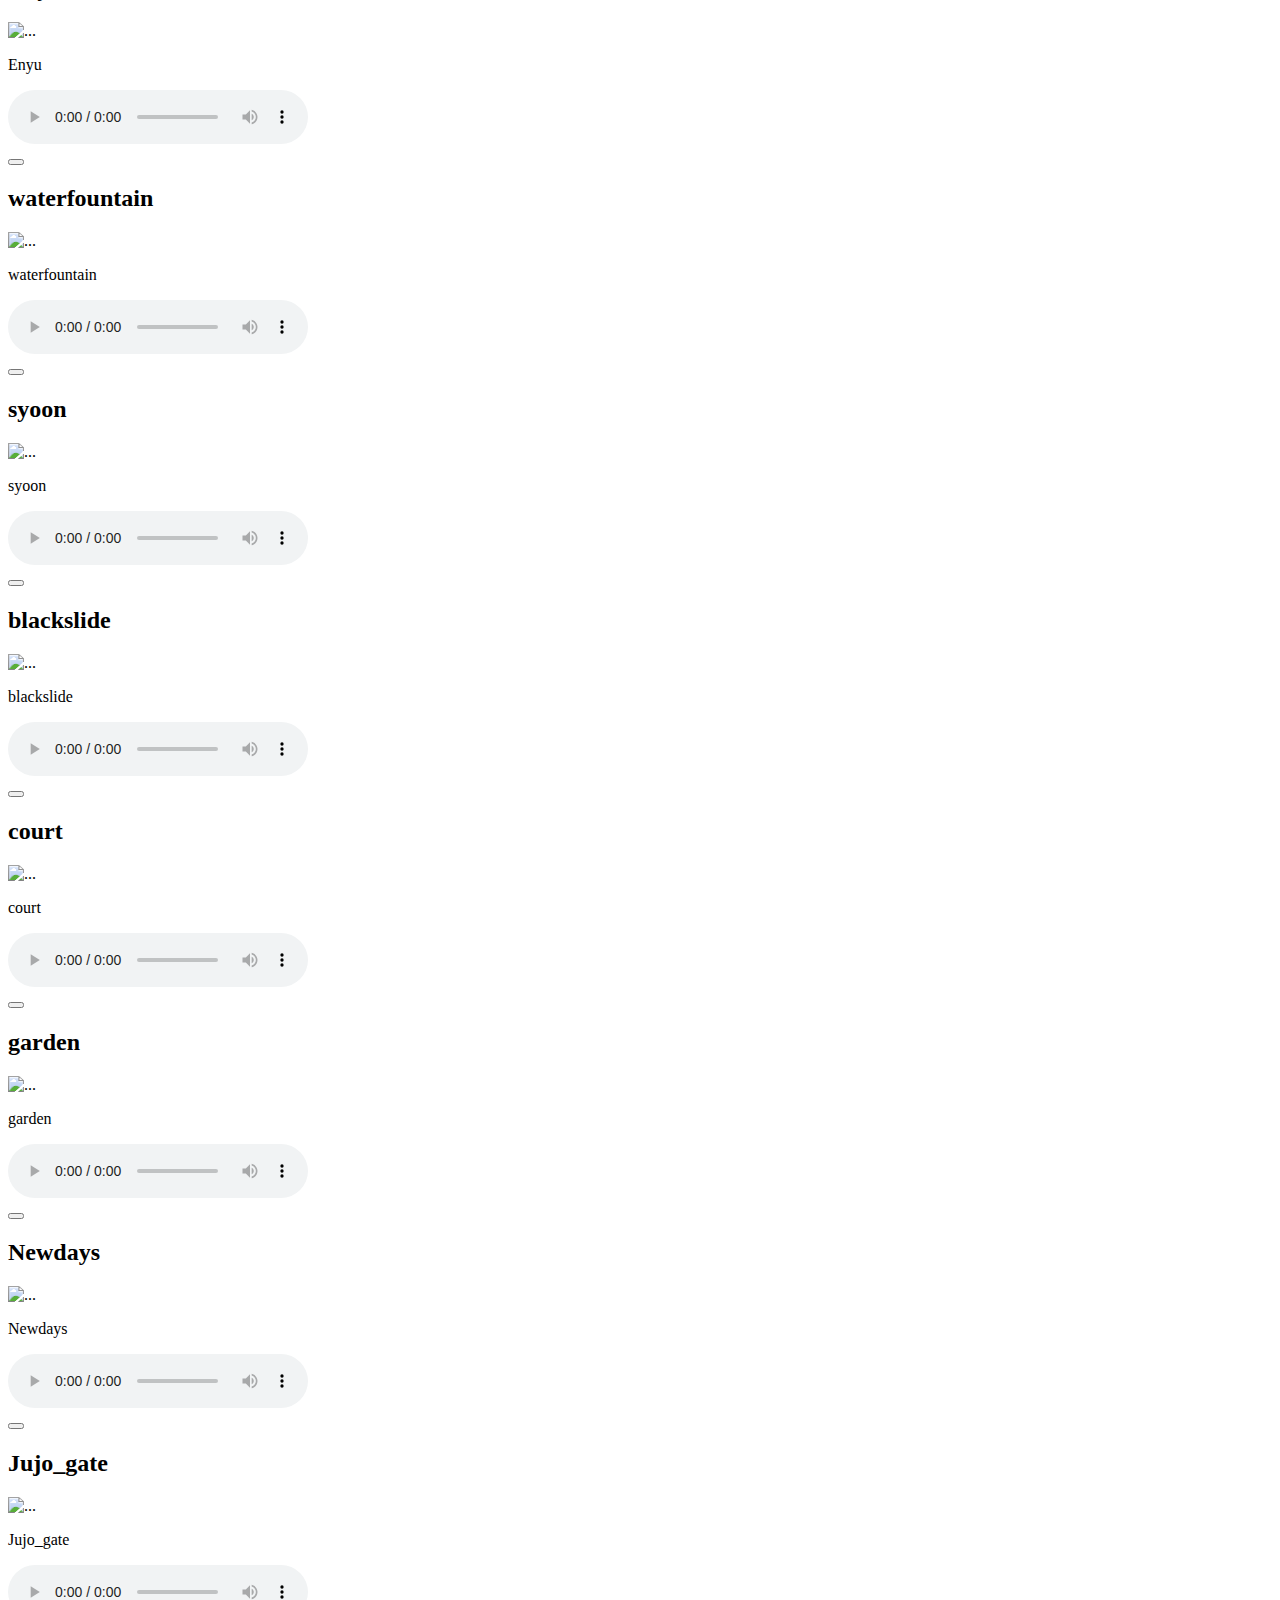
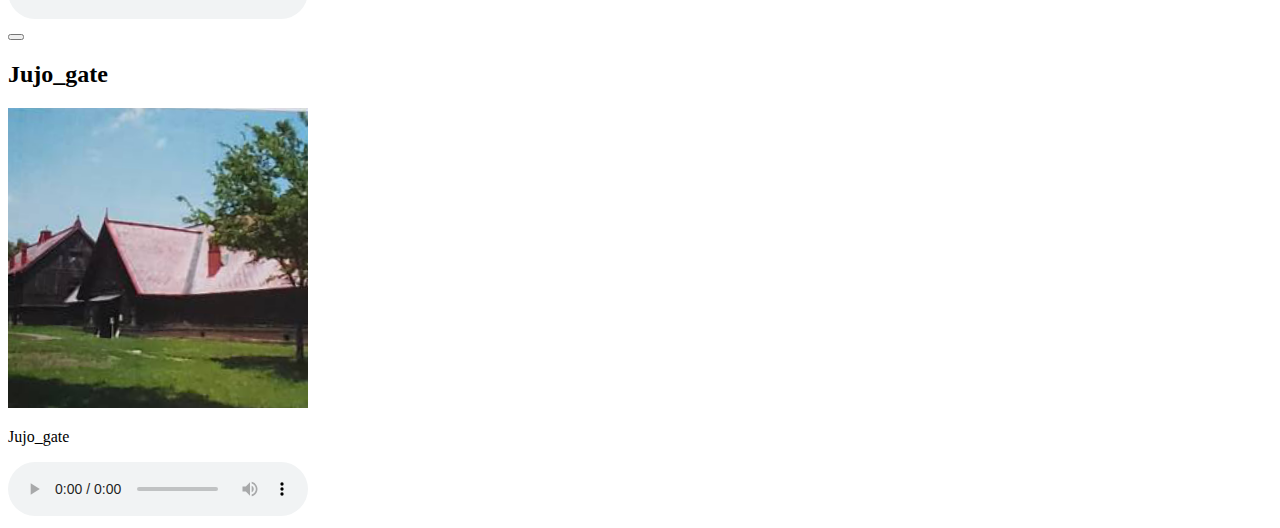
==== commit 06199105: "20220728" ====
--- a/index.html
+++ b/index.html
@@ -5,7 +5,7 @@
     <meta name="viewport" content="width=device-width,initial-scale=1">
 
 
-    <title>謎ロゲアプリ(仮)1</title>
+    <title>謎ロゲアプリ(仮)</title>
     <!-- Favicon-->
     <link rel="icon" type="image/x-icon" href="_common/images/favicon.ico" />
     <!-- Font Awesome icons (free version)-->
@@ -129,7 +129,7 @@
 	</section>
 
 	<!-- Footer-->
-	<footer class="footer text-center">
+	<footer class="footer text-center" id="footerDiv">
 		<div class="container">
 			<div class="row">
 				<!-- Footer Location-->
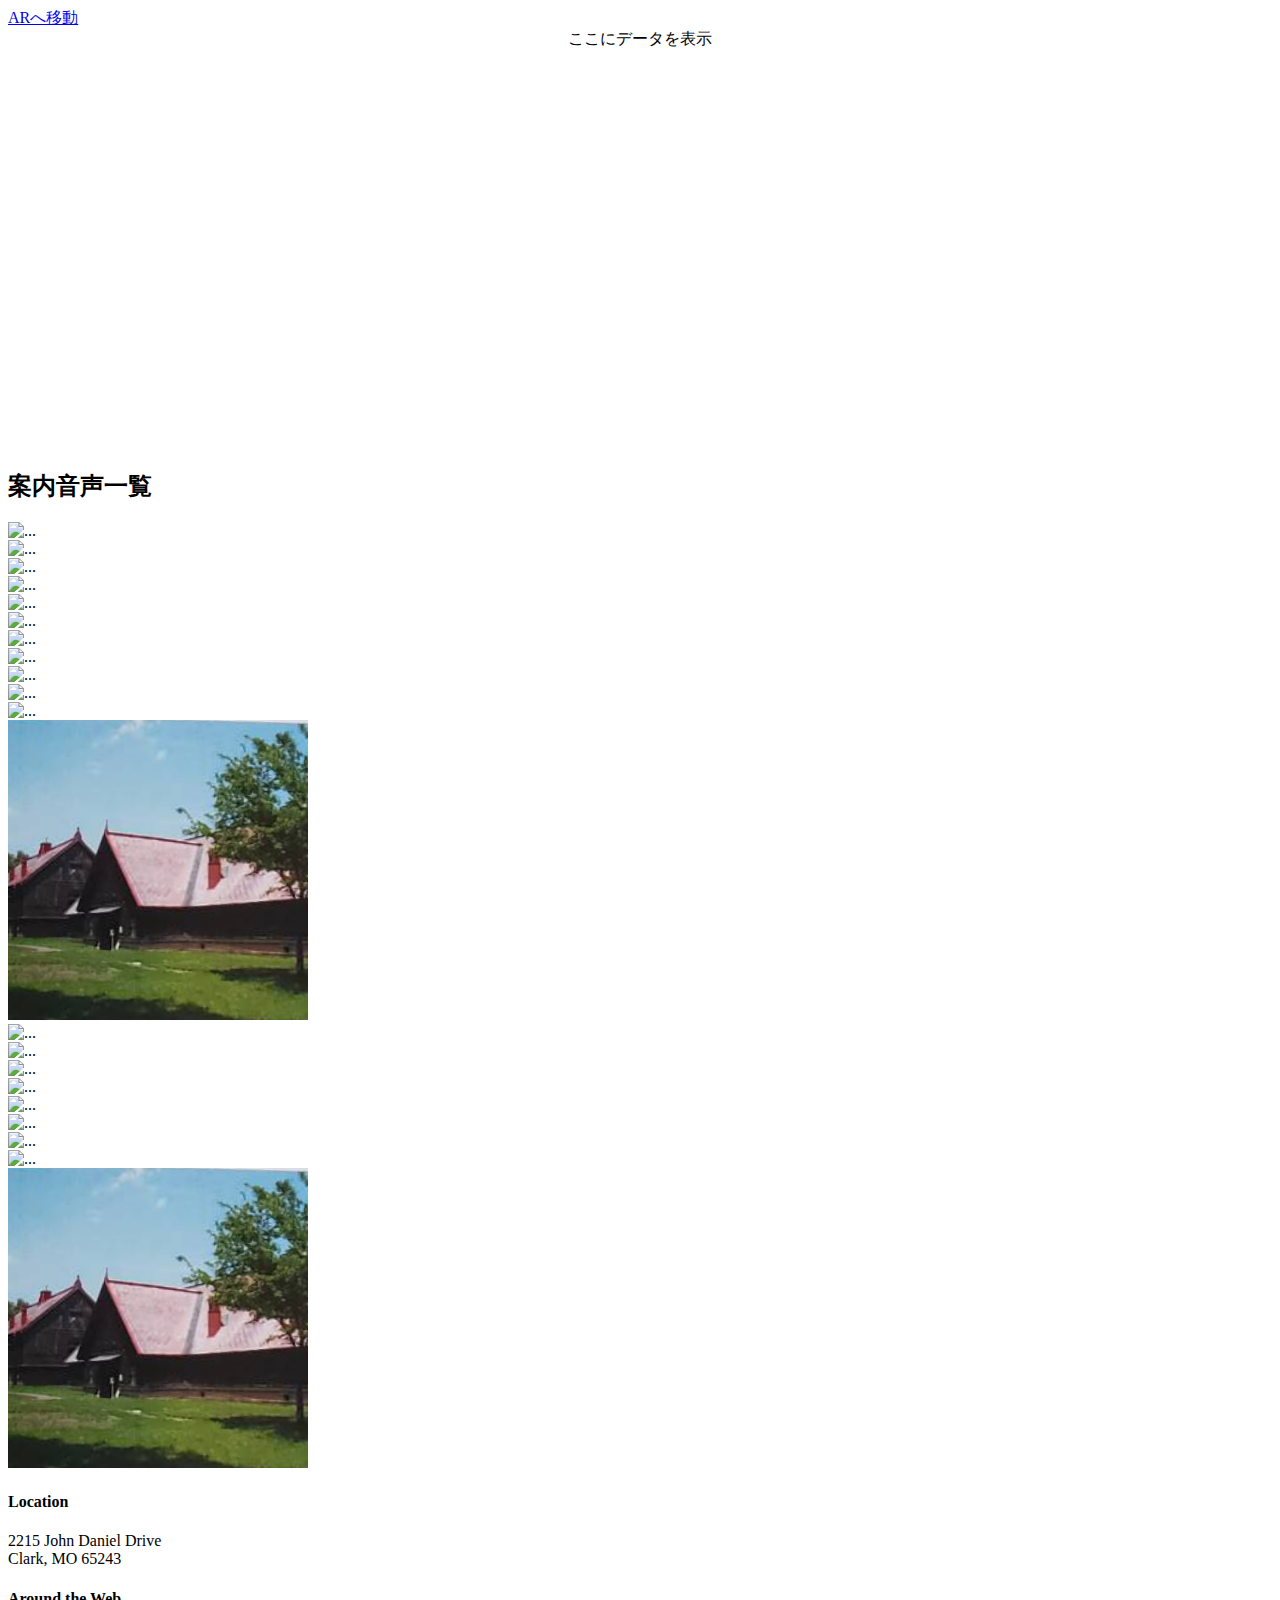
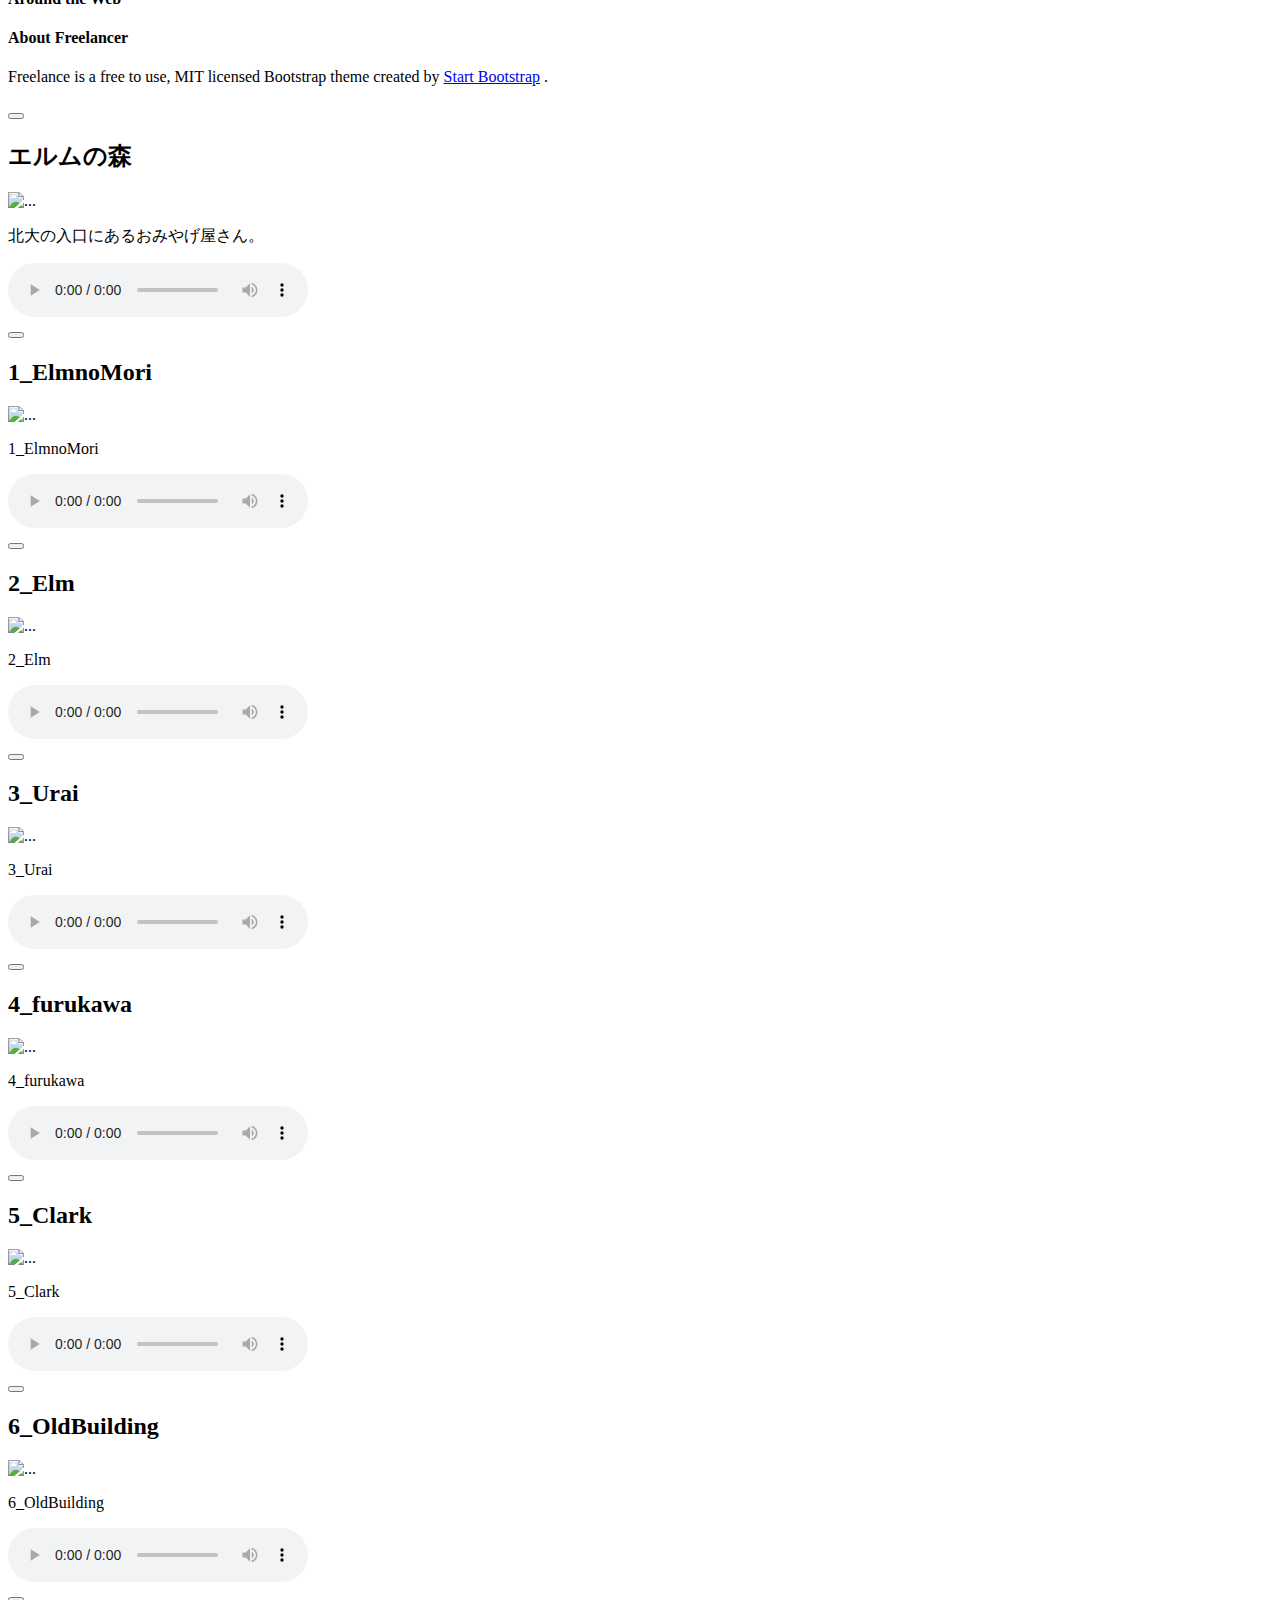
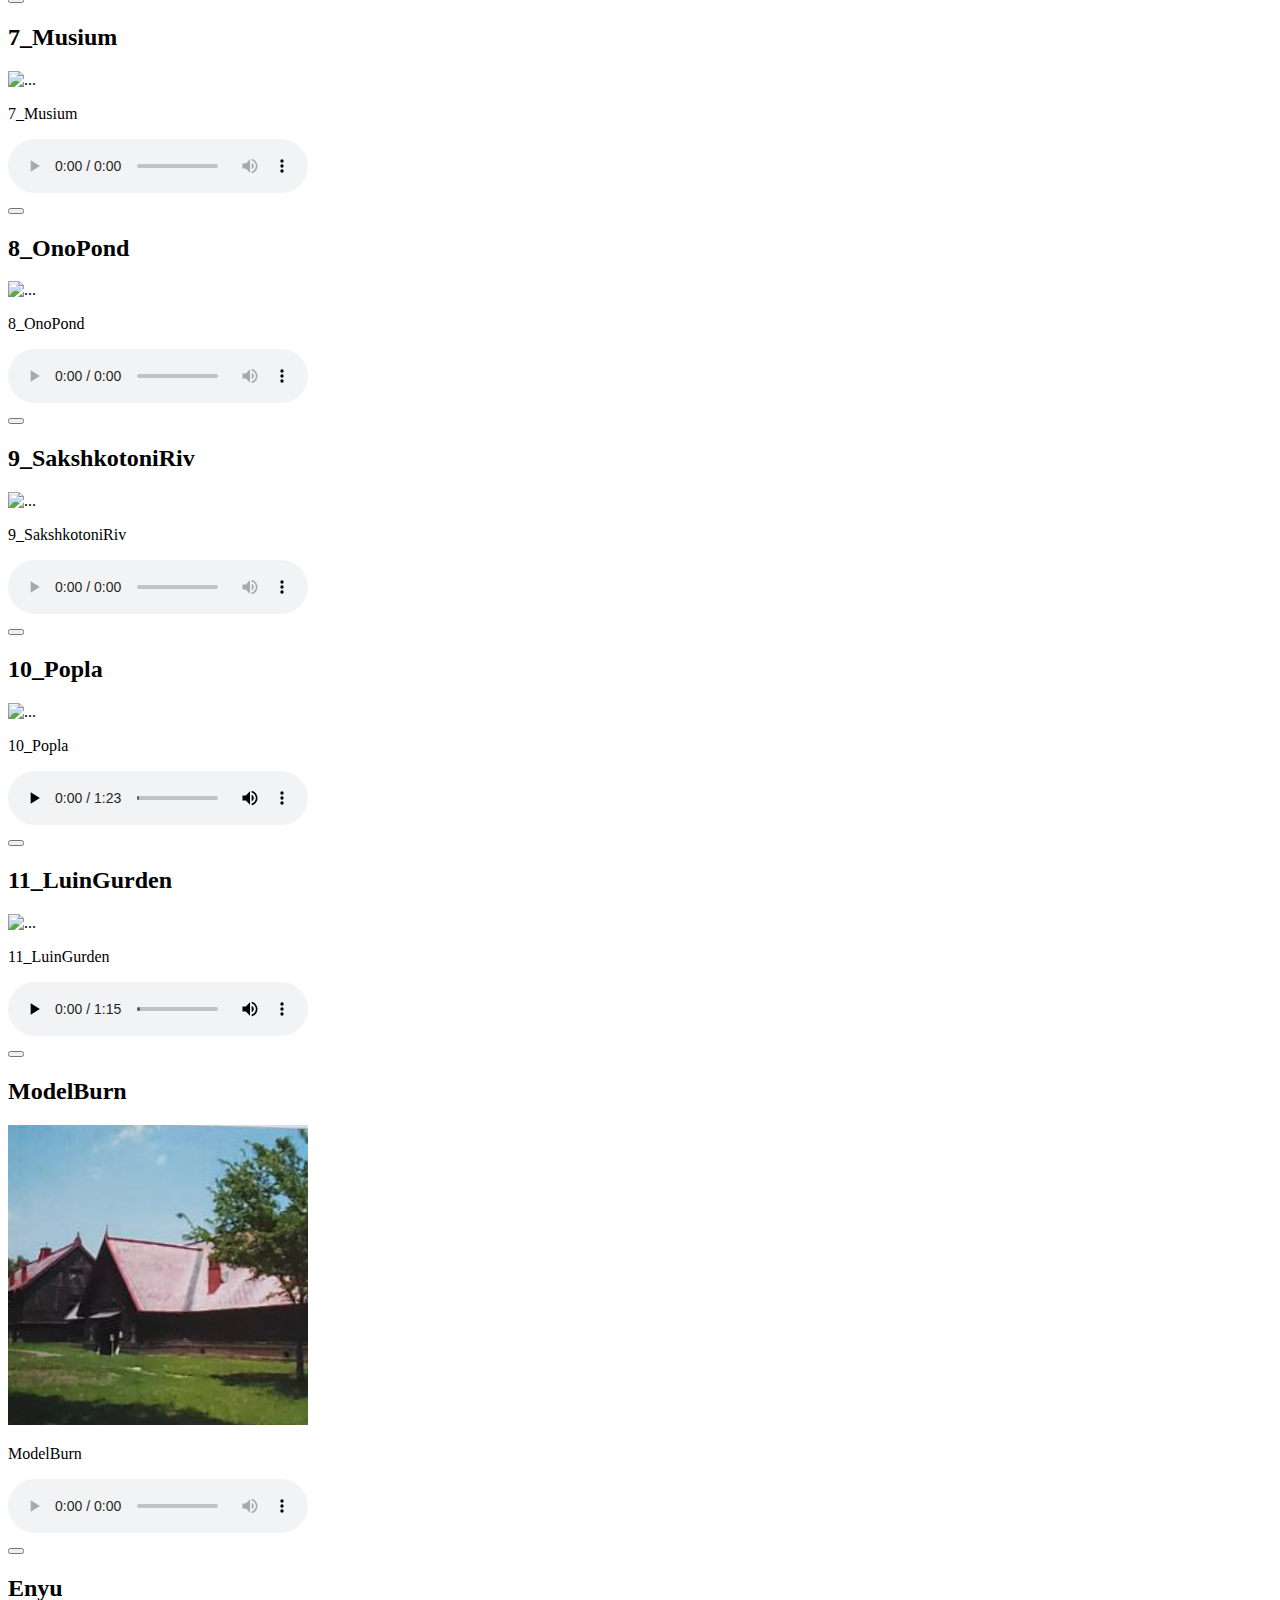
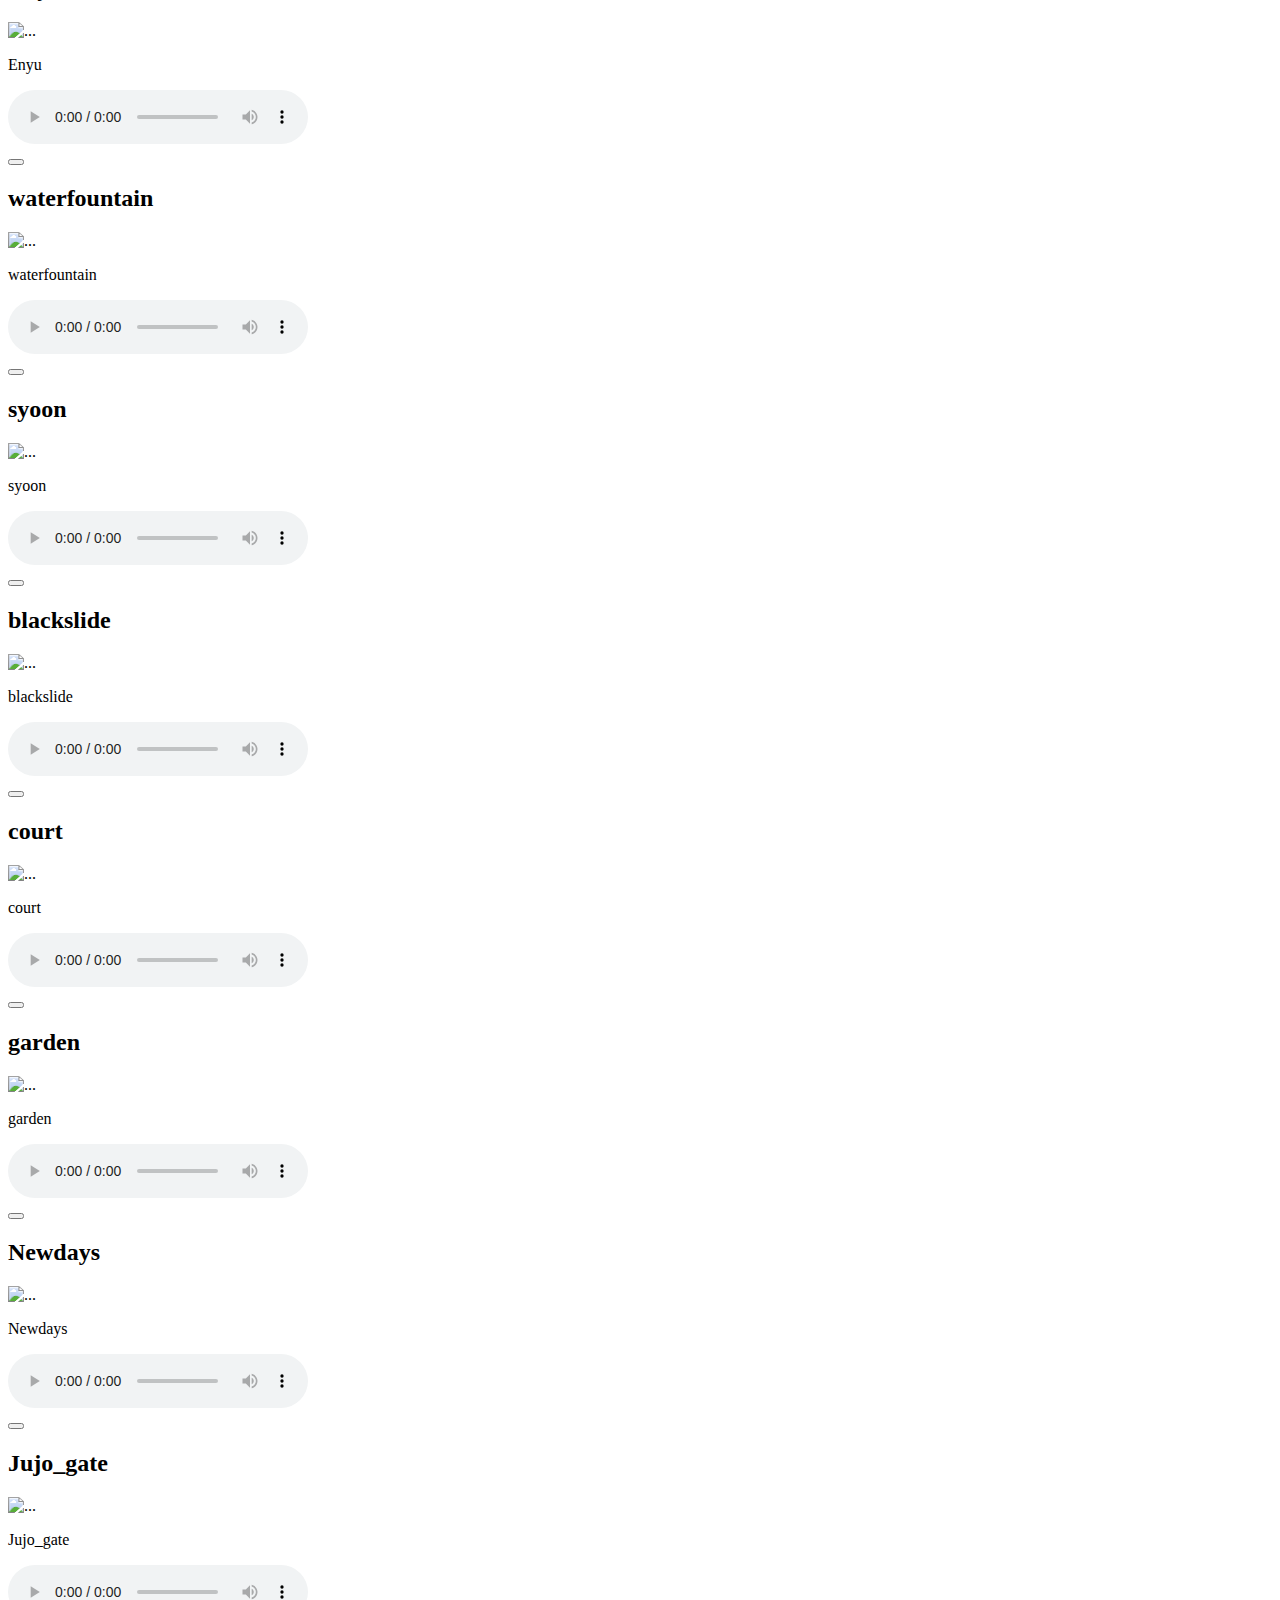
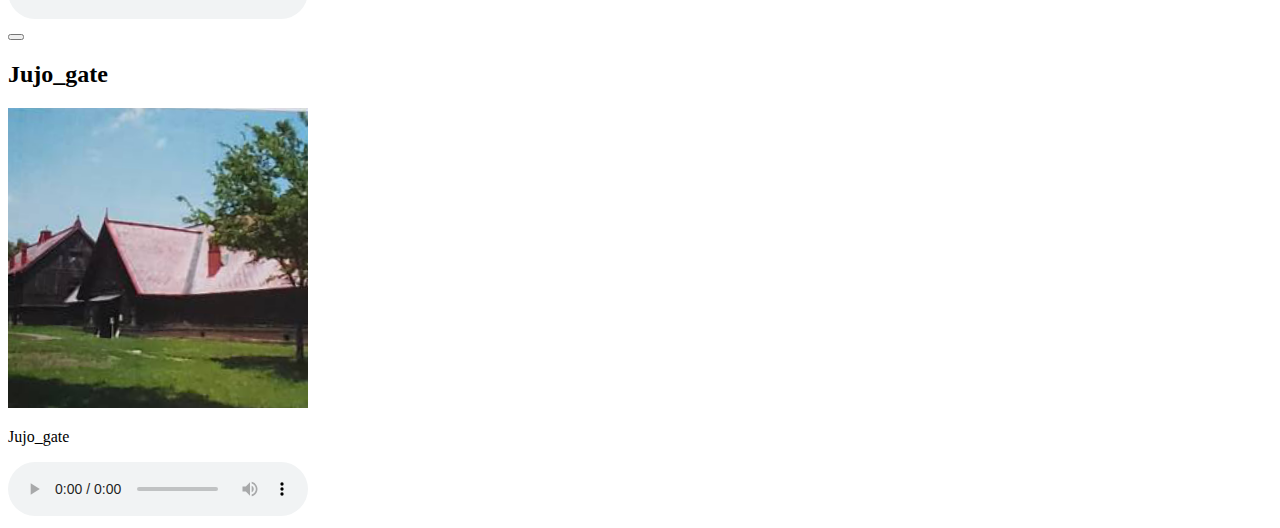
==== commit d7b54ee3: "20220728" ====
--- a/index.html
+++ b/index.html
@@ -5,7 +5,7 @@
     <meta name="viewport" content="width=device-width,initial-scale=1">
 
 
-    <title>謎ロゲアプリ(仮)</title>
+    <title>謎ロゲアプリ(仮)1</title>
     <!-- Favicon-->
     <link rel="icon" type="image/x-icon" href="_common/images/favicon.ico" />
     <!-- Font Awesome icons (free version)-->
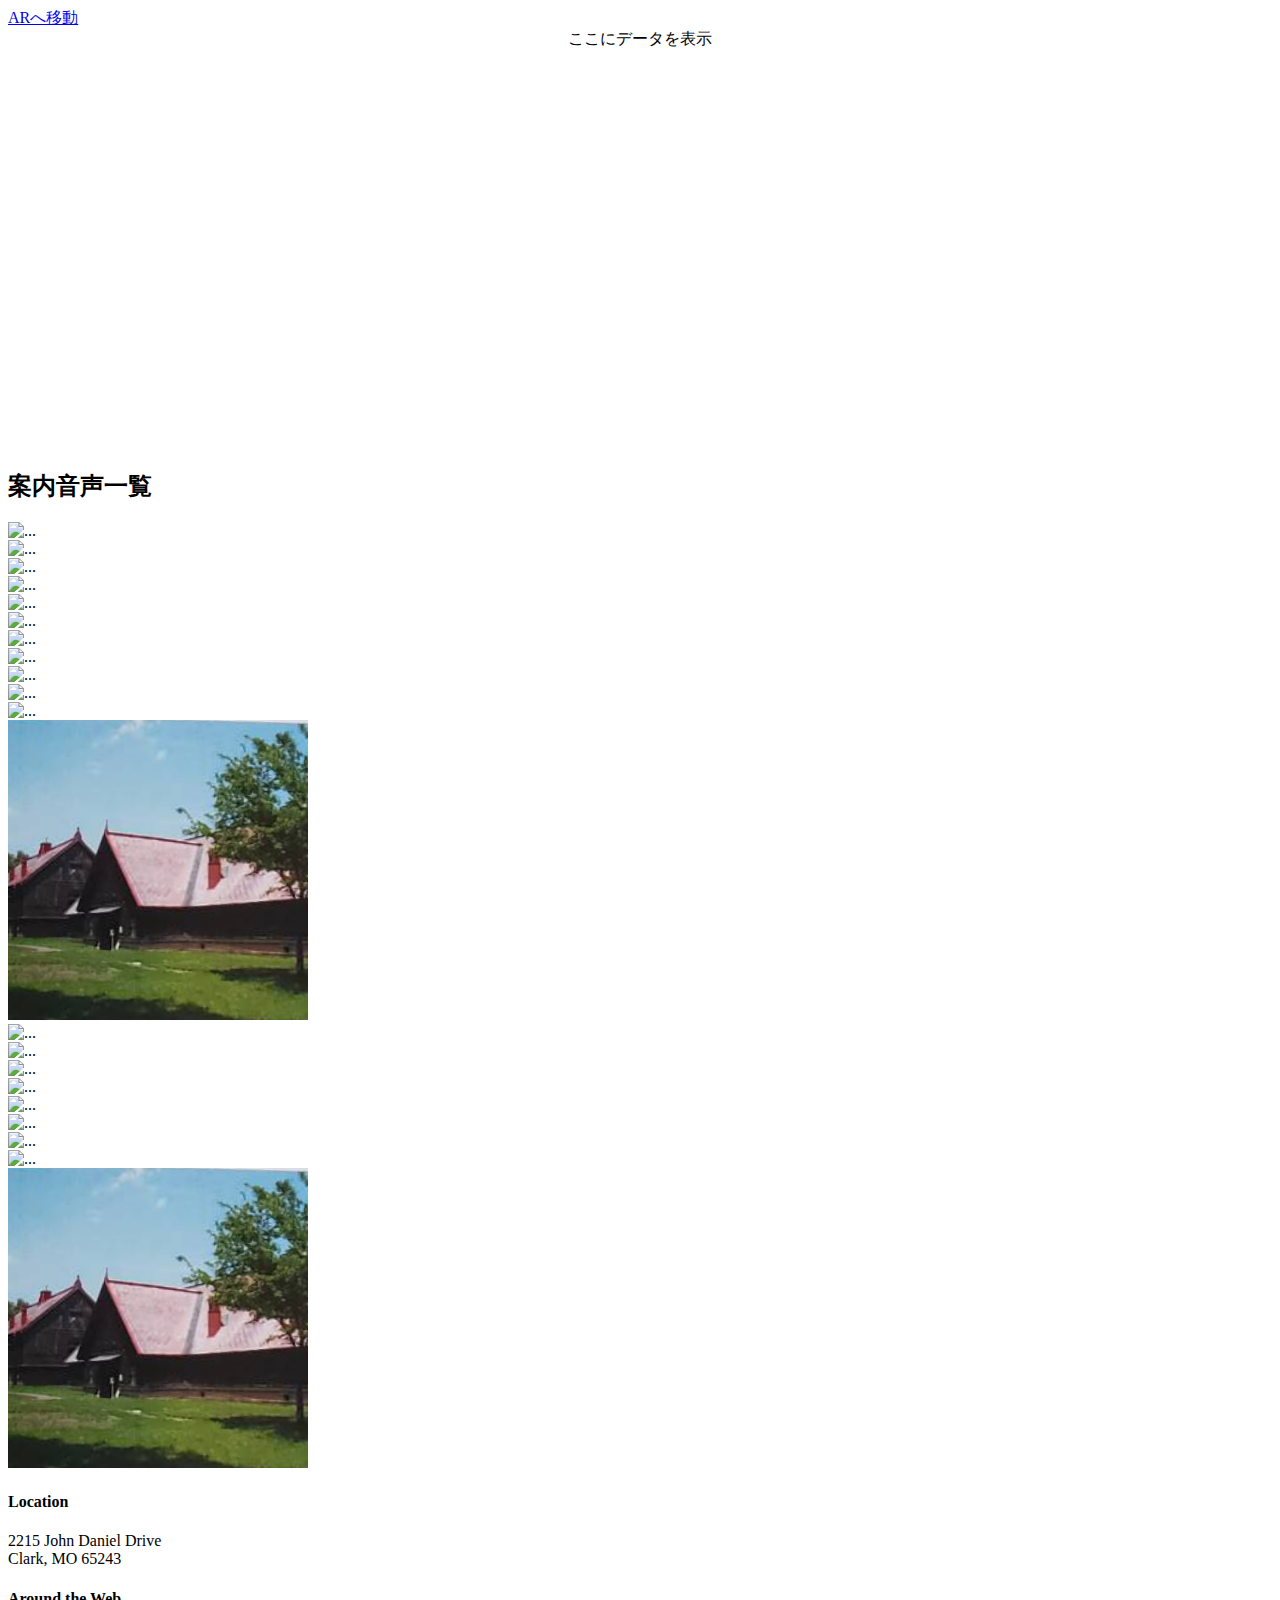
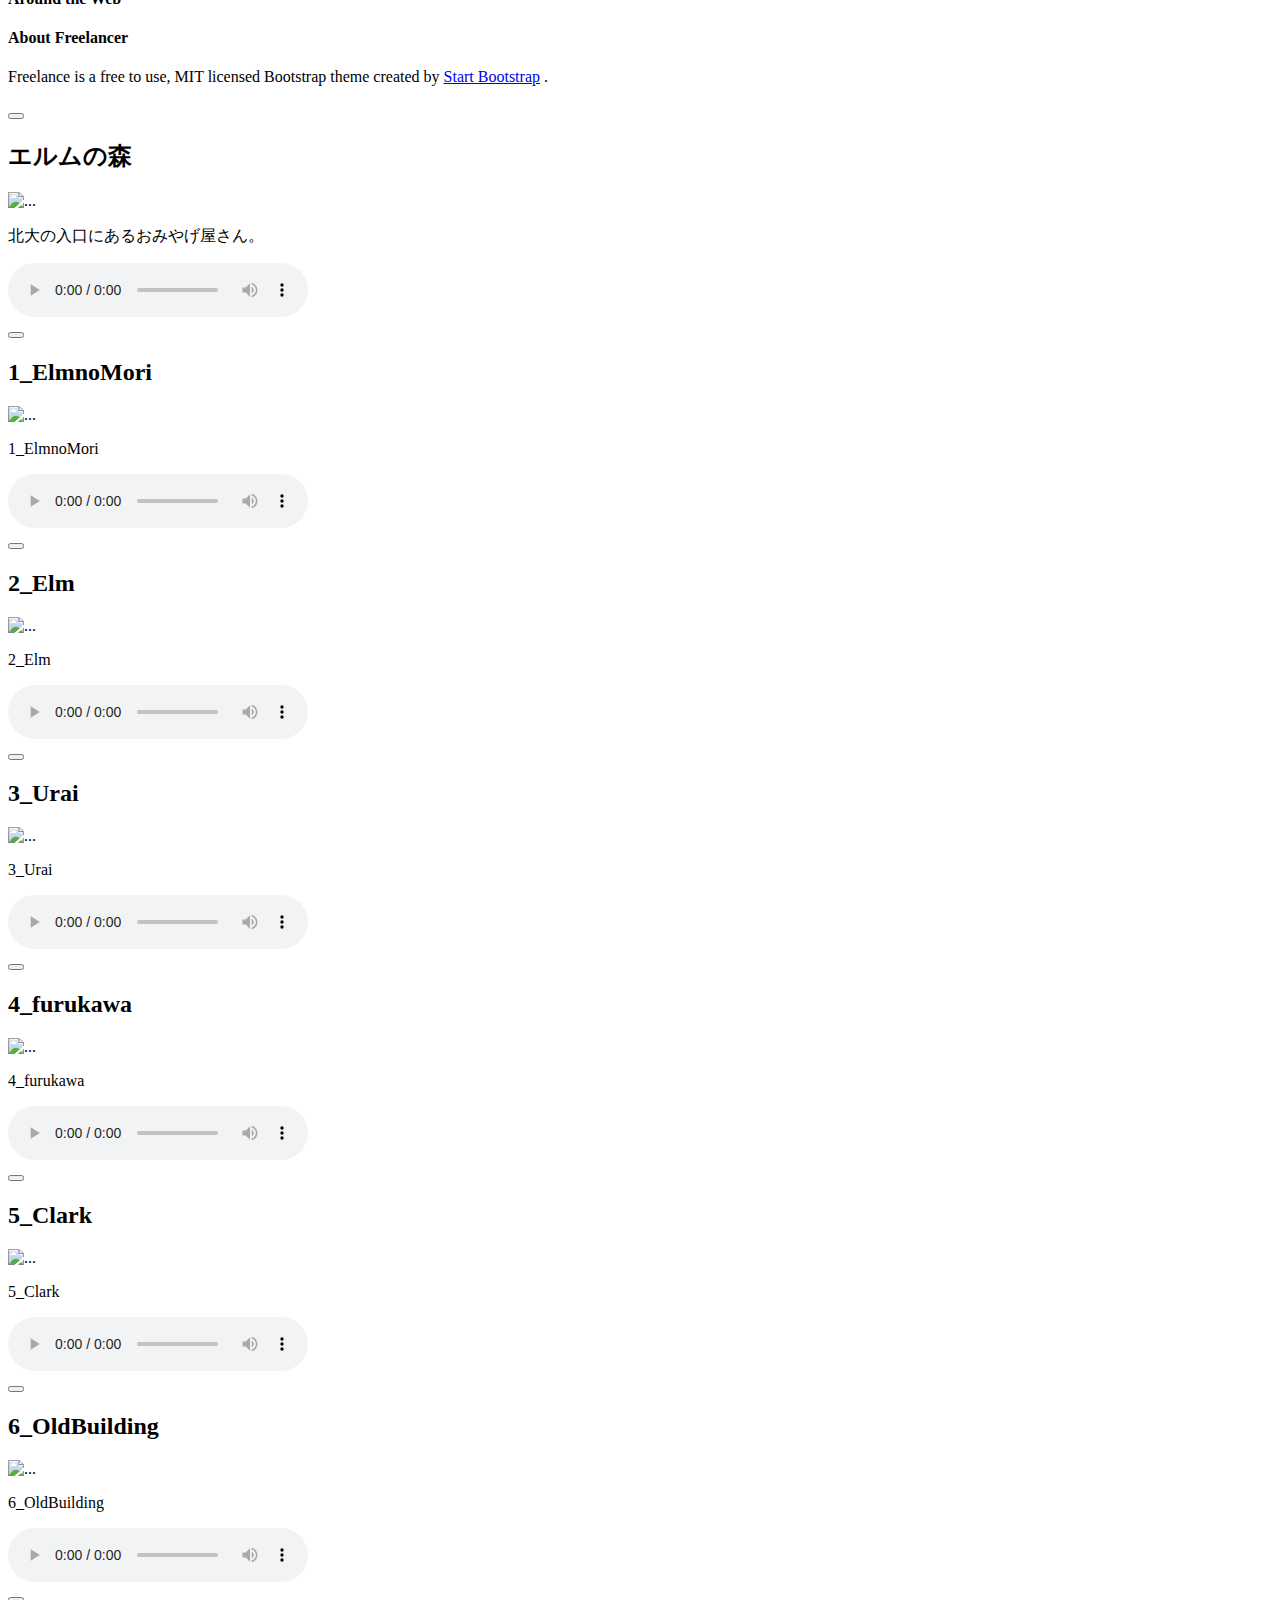
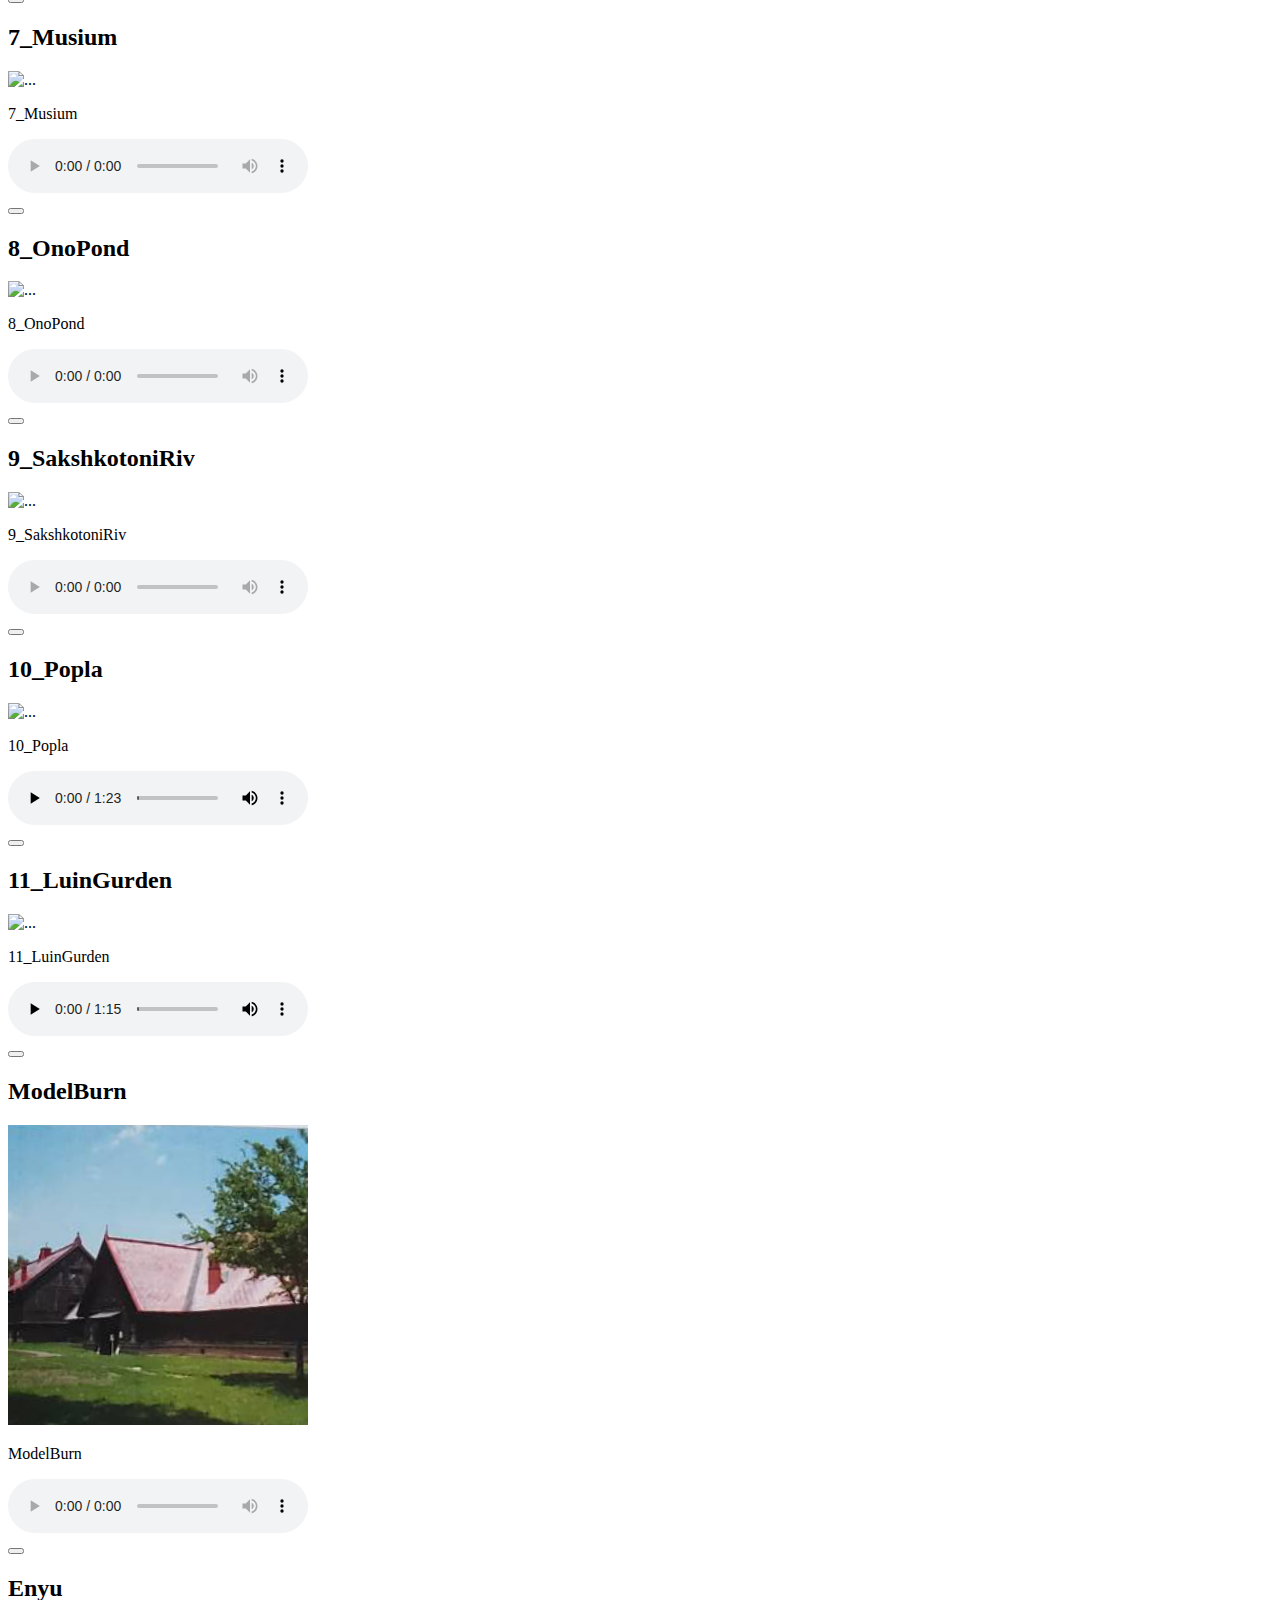
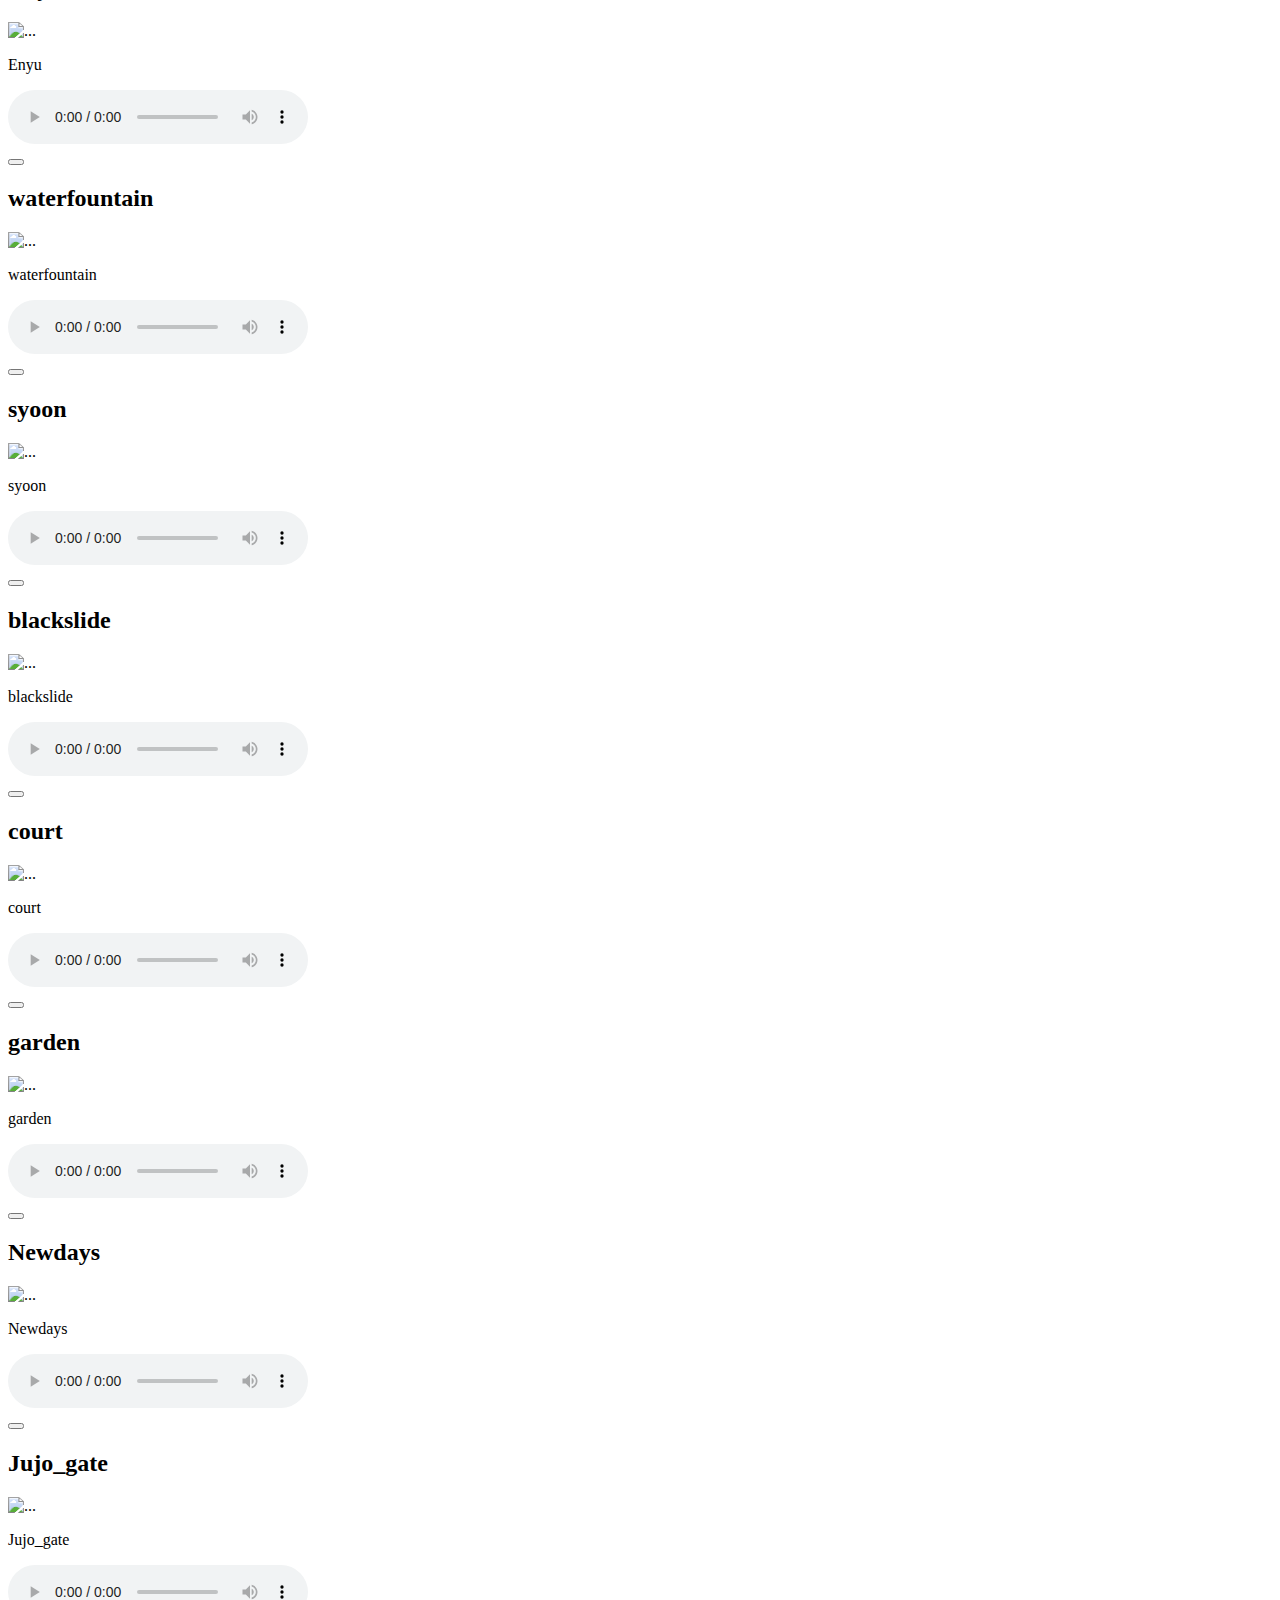
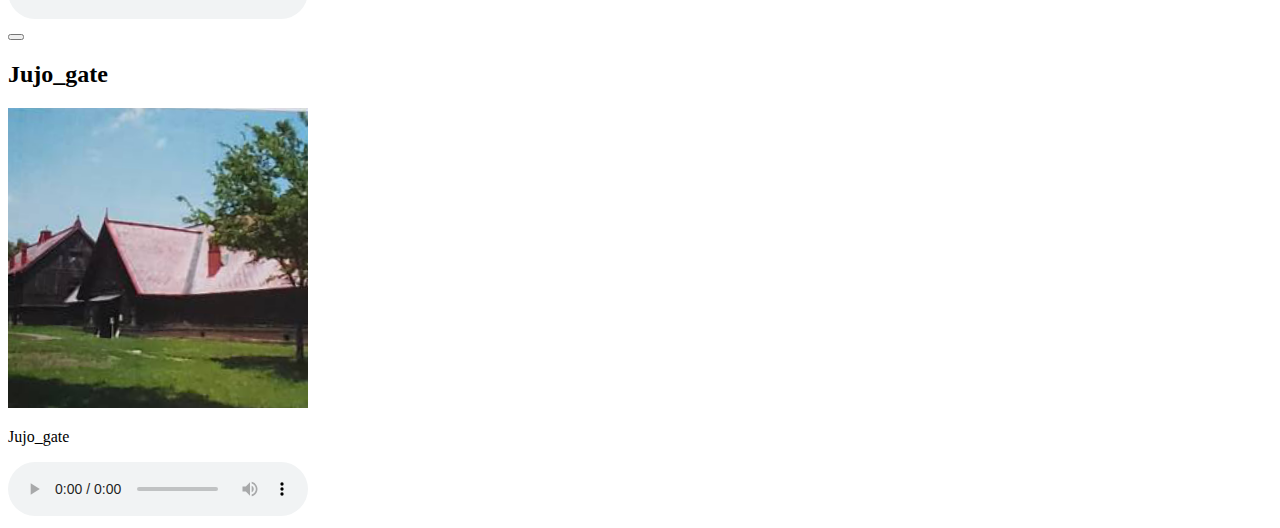
==== commit 130cf24e: "20220728" ====
--- a/index.html
+++ b/index.html
@@ -60,7 +60,7 @@
 	<!-- Masthead-->
 
 
-    <a href="AR.html">ARへ移動</a>
+    <a href="AR.html" id="ARDiv">ARへ移動</a>
 	<!--Map Section -->
 	<section class="page-section map" id="map" align="center">
         <div id = "mainDiv">
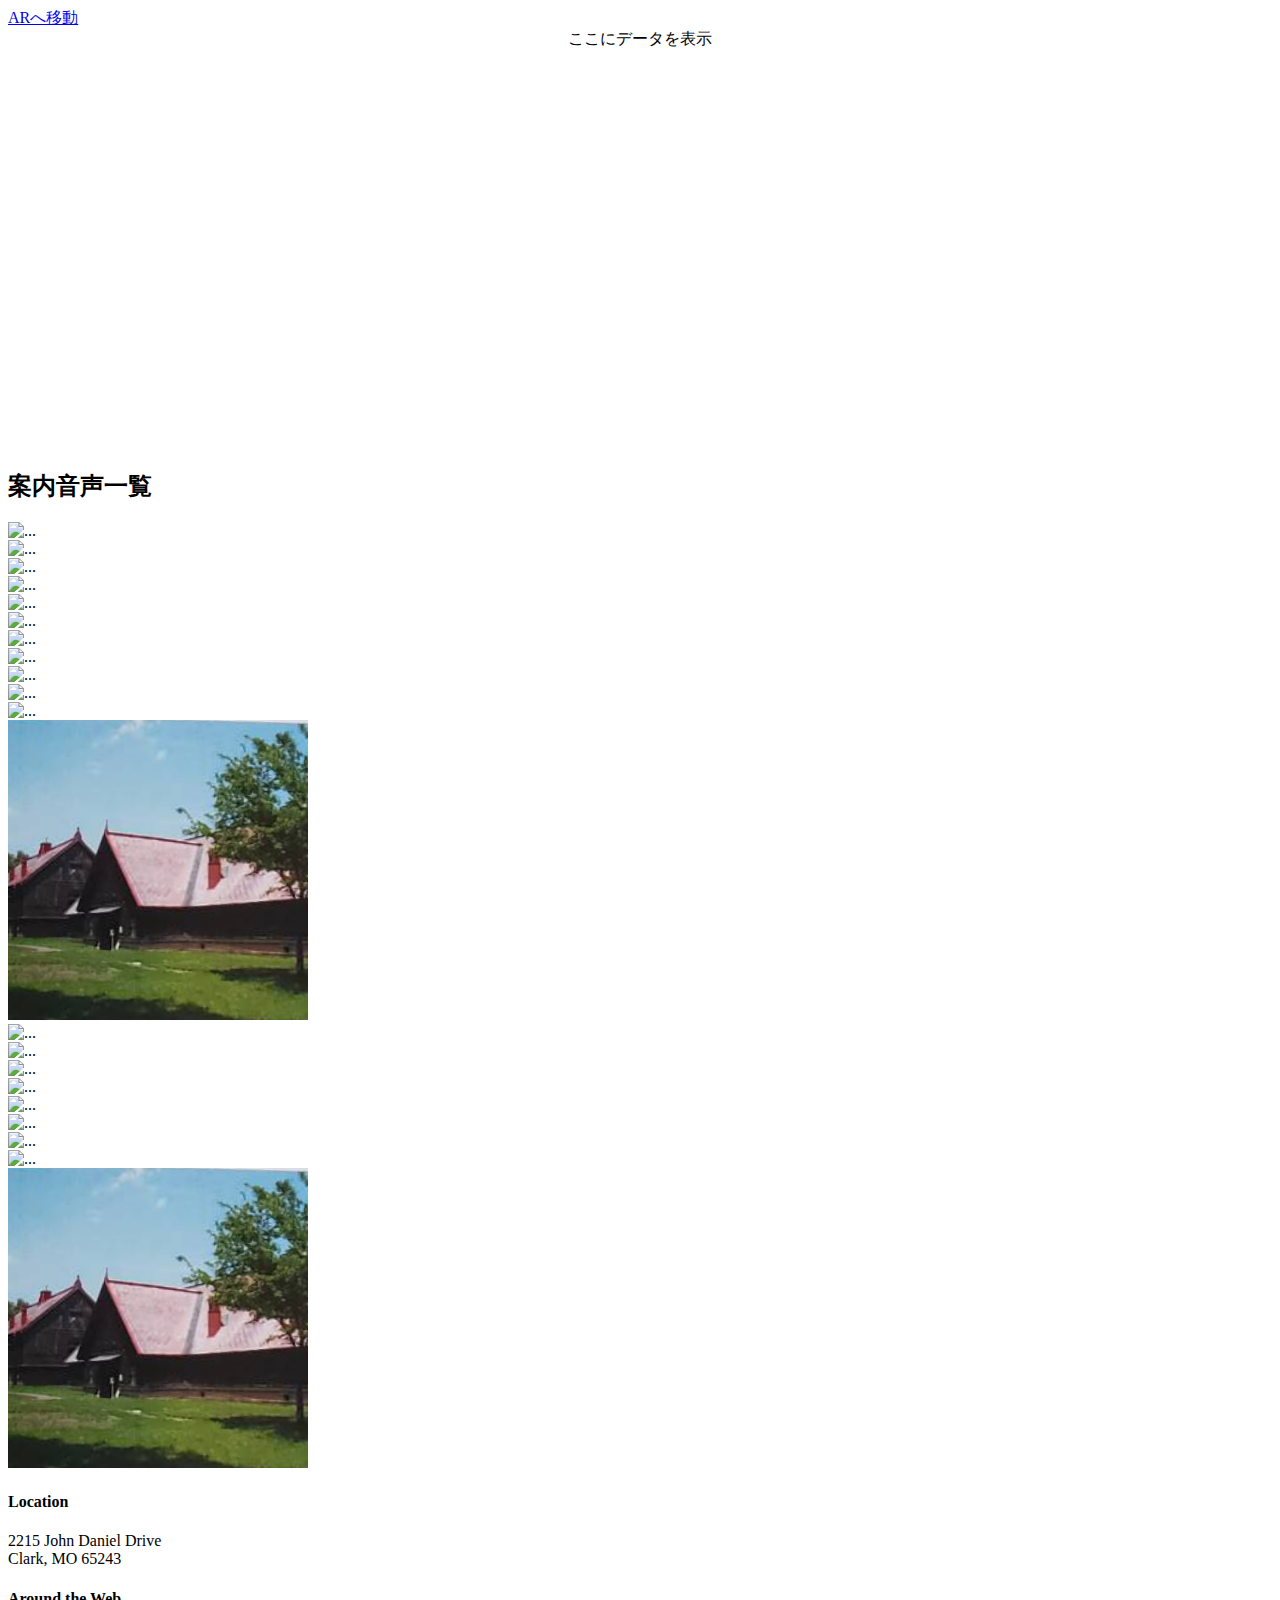
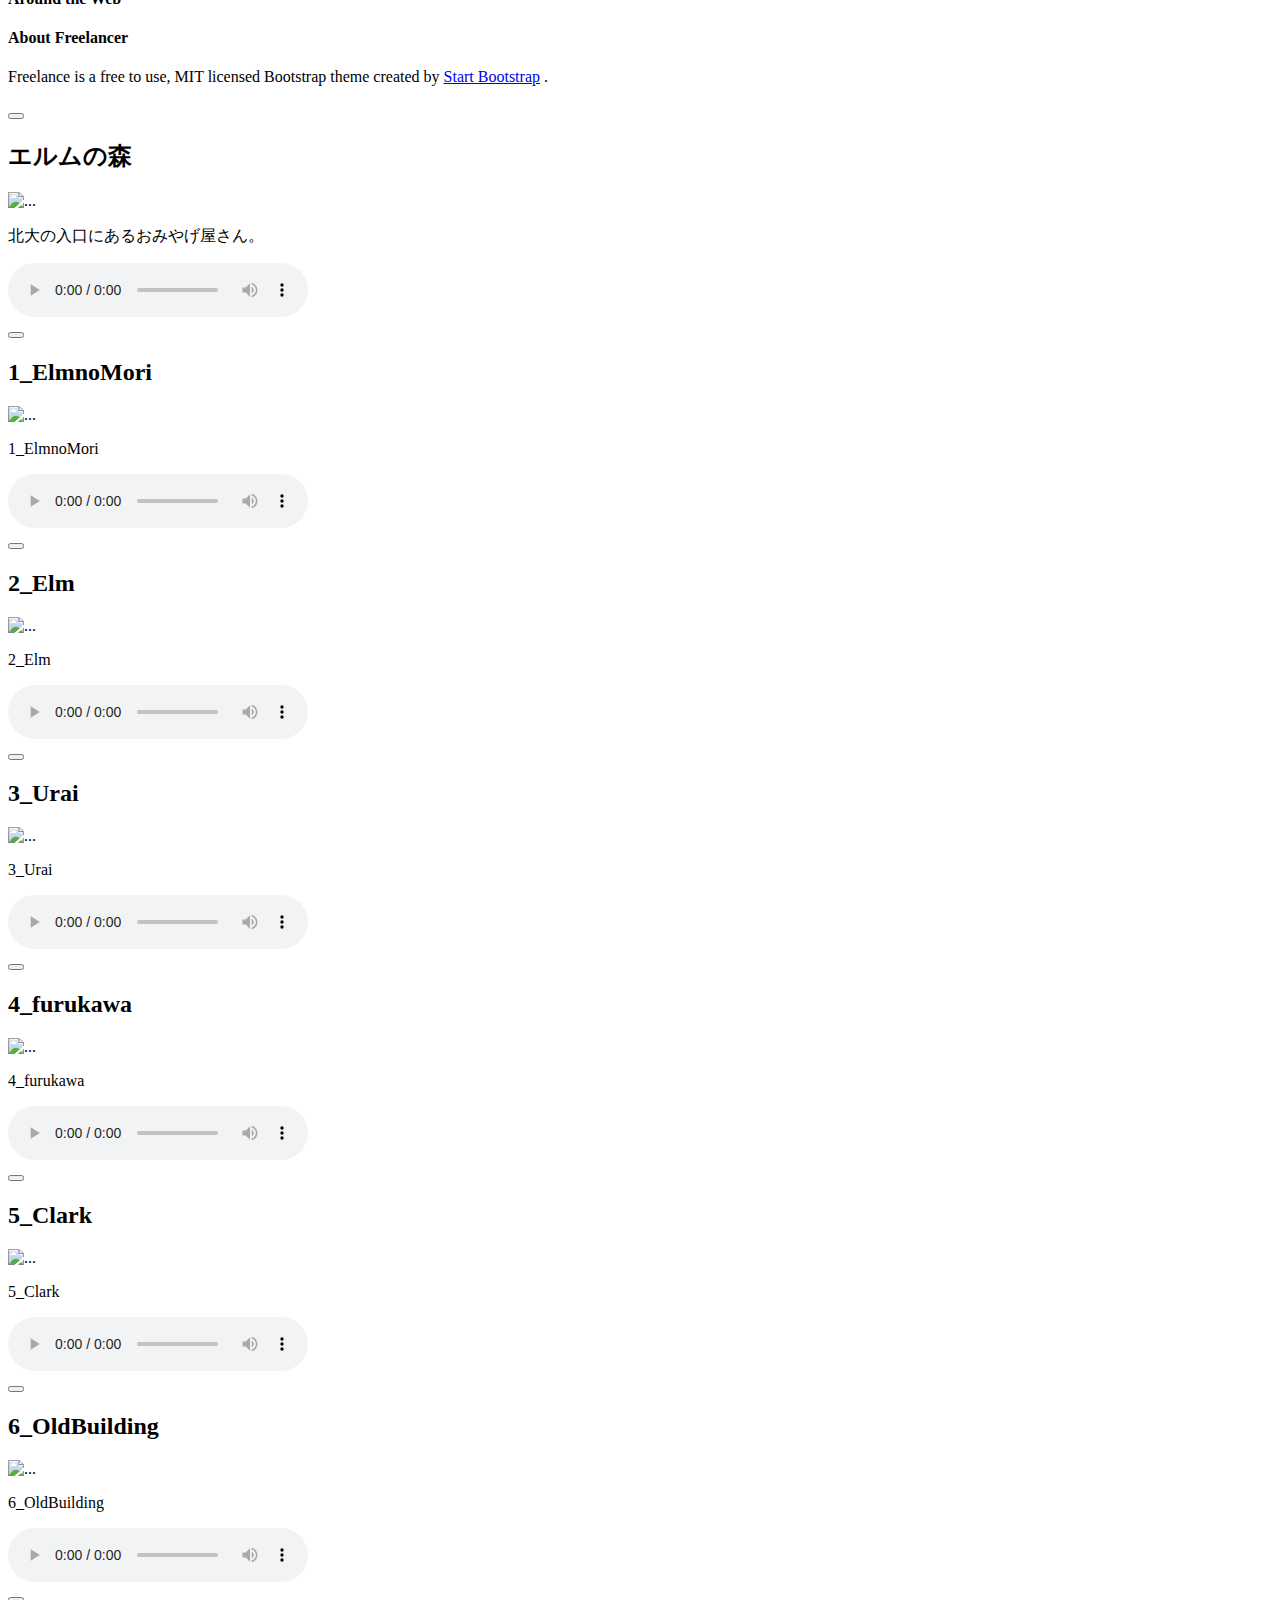
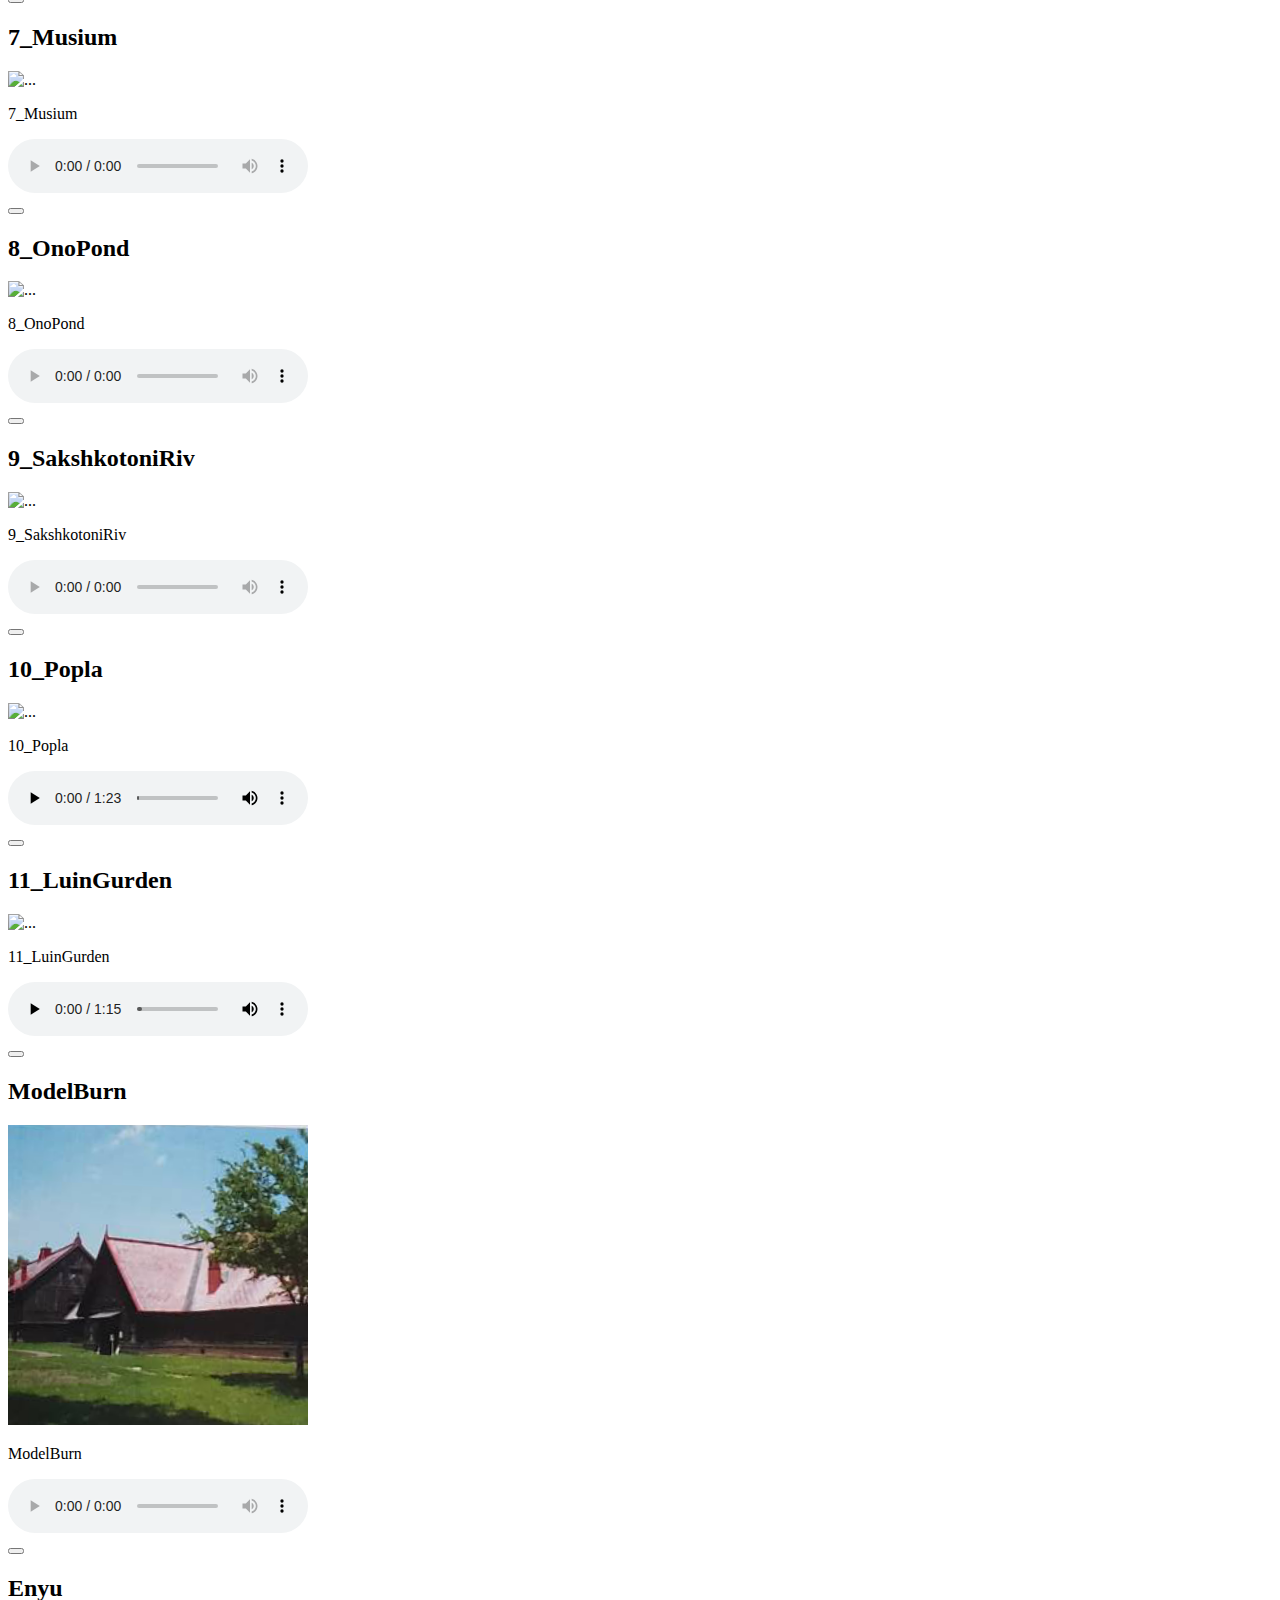
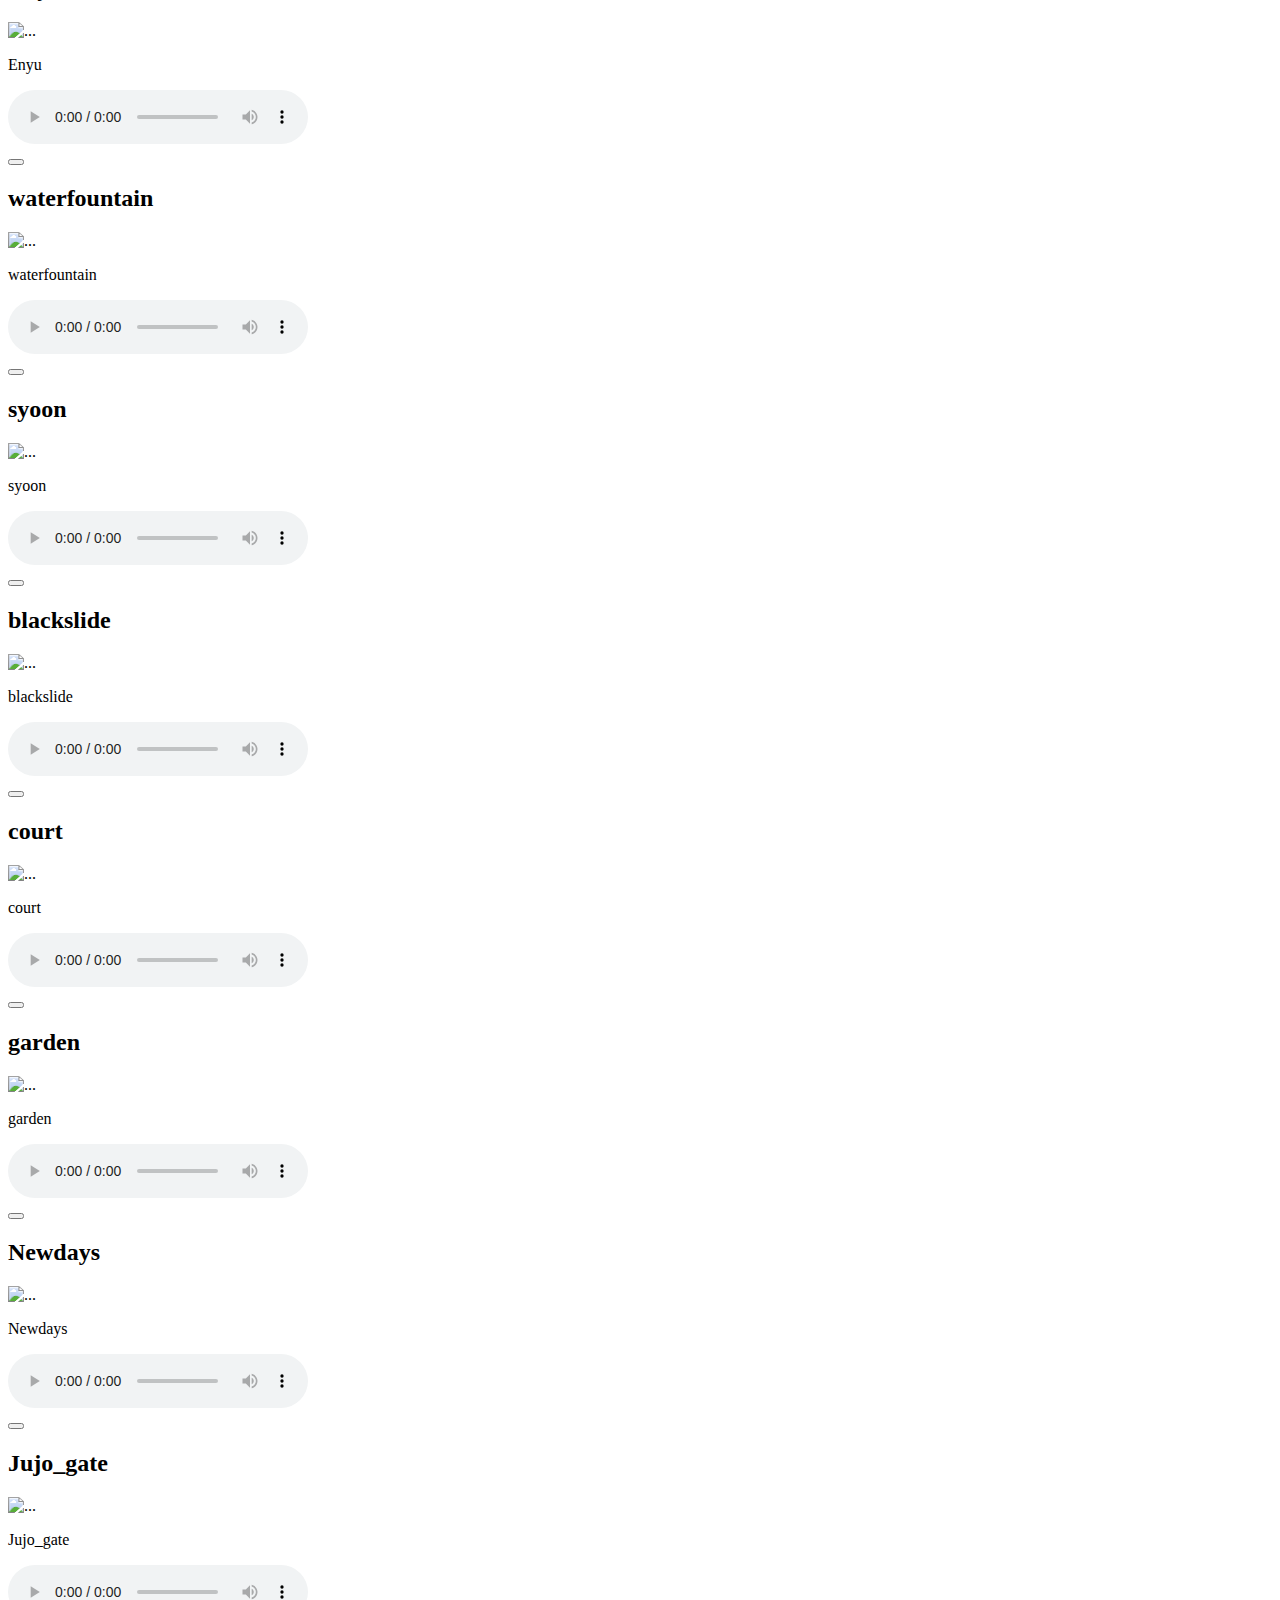
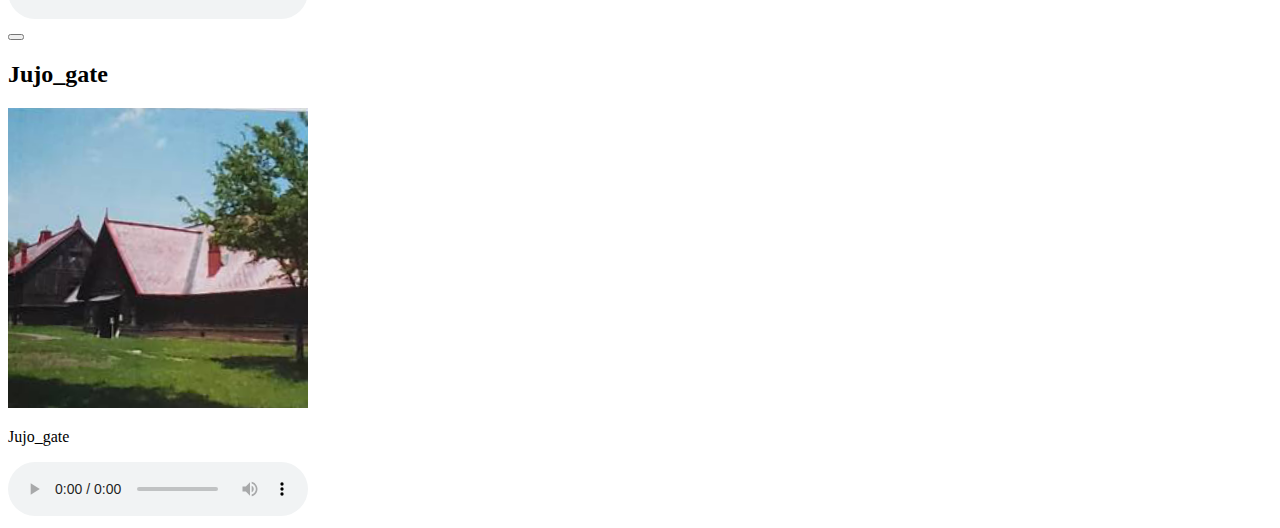
==== commit 1bdb74a2: "20220728" ====
--- a/index.html
+++ b/index.html
@@ -5,7 +5,7 @@
     <meta name="viewport" content="width=device-width,initial-scale=1">
 
 
-    <title>謎ロゲアプリ(仮)1</title>
+    <title>謎ロゲアプリ(仮)2</title>
     <!-- Favicon-->
     <link rel="icon" type="image/x-icon" href="_common/images/favicon.ico" />
     <!-- Font Awesome icons (free version)-->
@@ -60,7 +60,7 @@
 	<!-- Masthead-->
 
 
-    <a href="AR.html" id="ARDiv">ARへ移動</a>
+    <a href="AR.html">ARへ移動</a>
 	<!--Map Section -->
 	<section class="page-section map" id="map" align="center">
         <div id = "mainDiv">
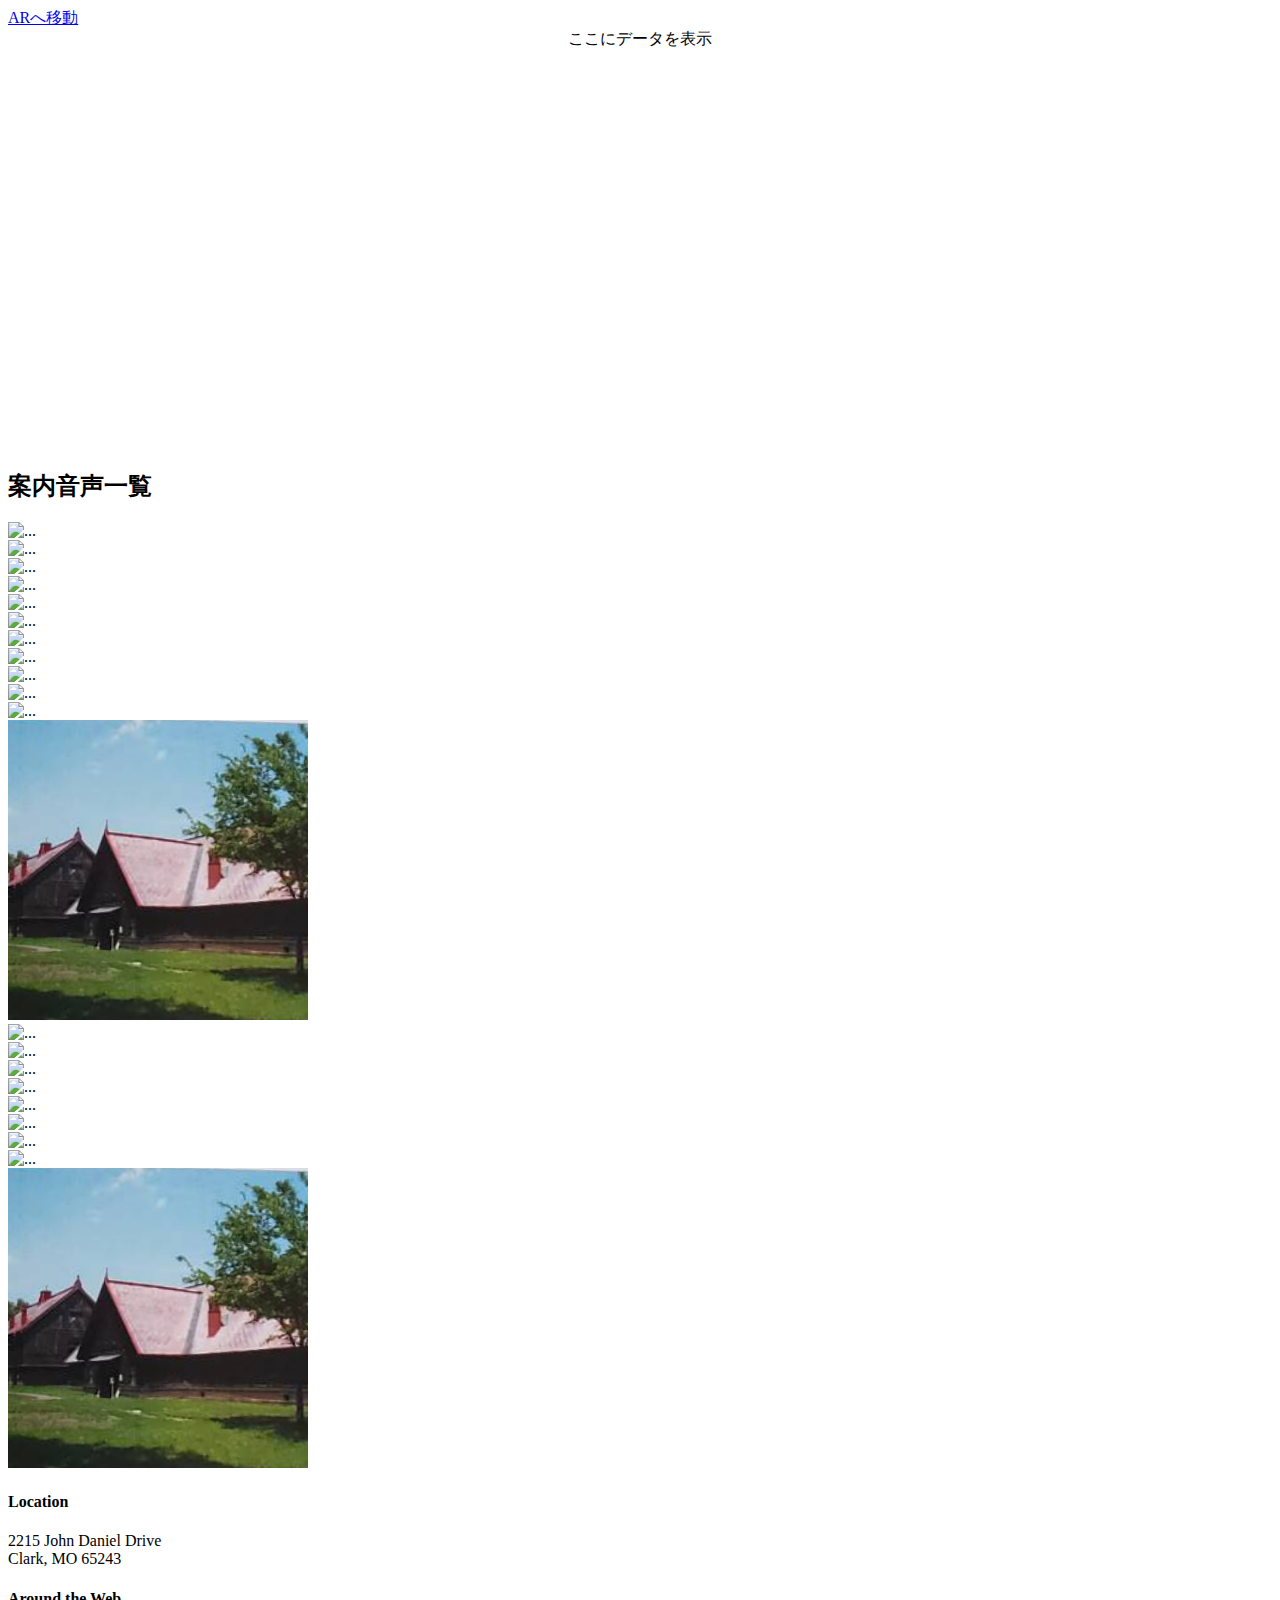
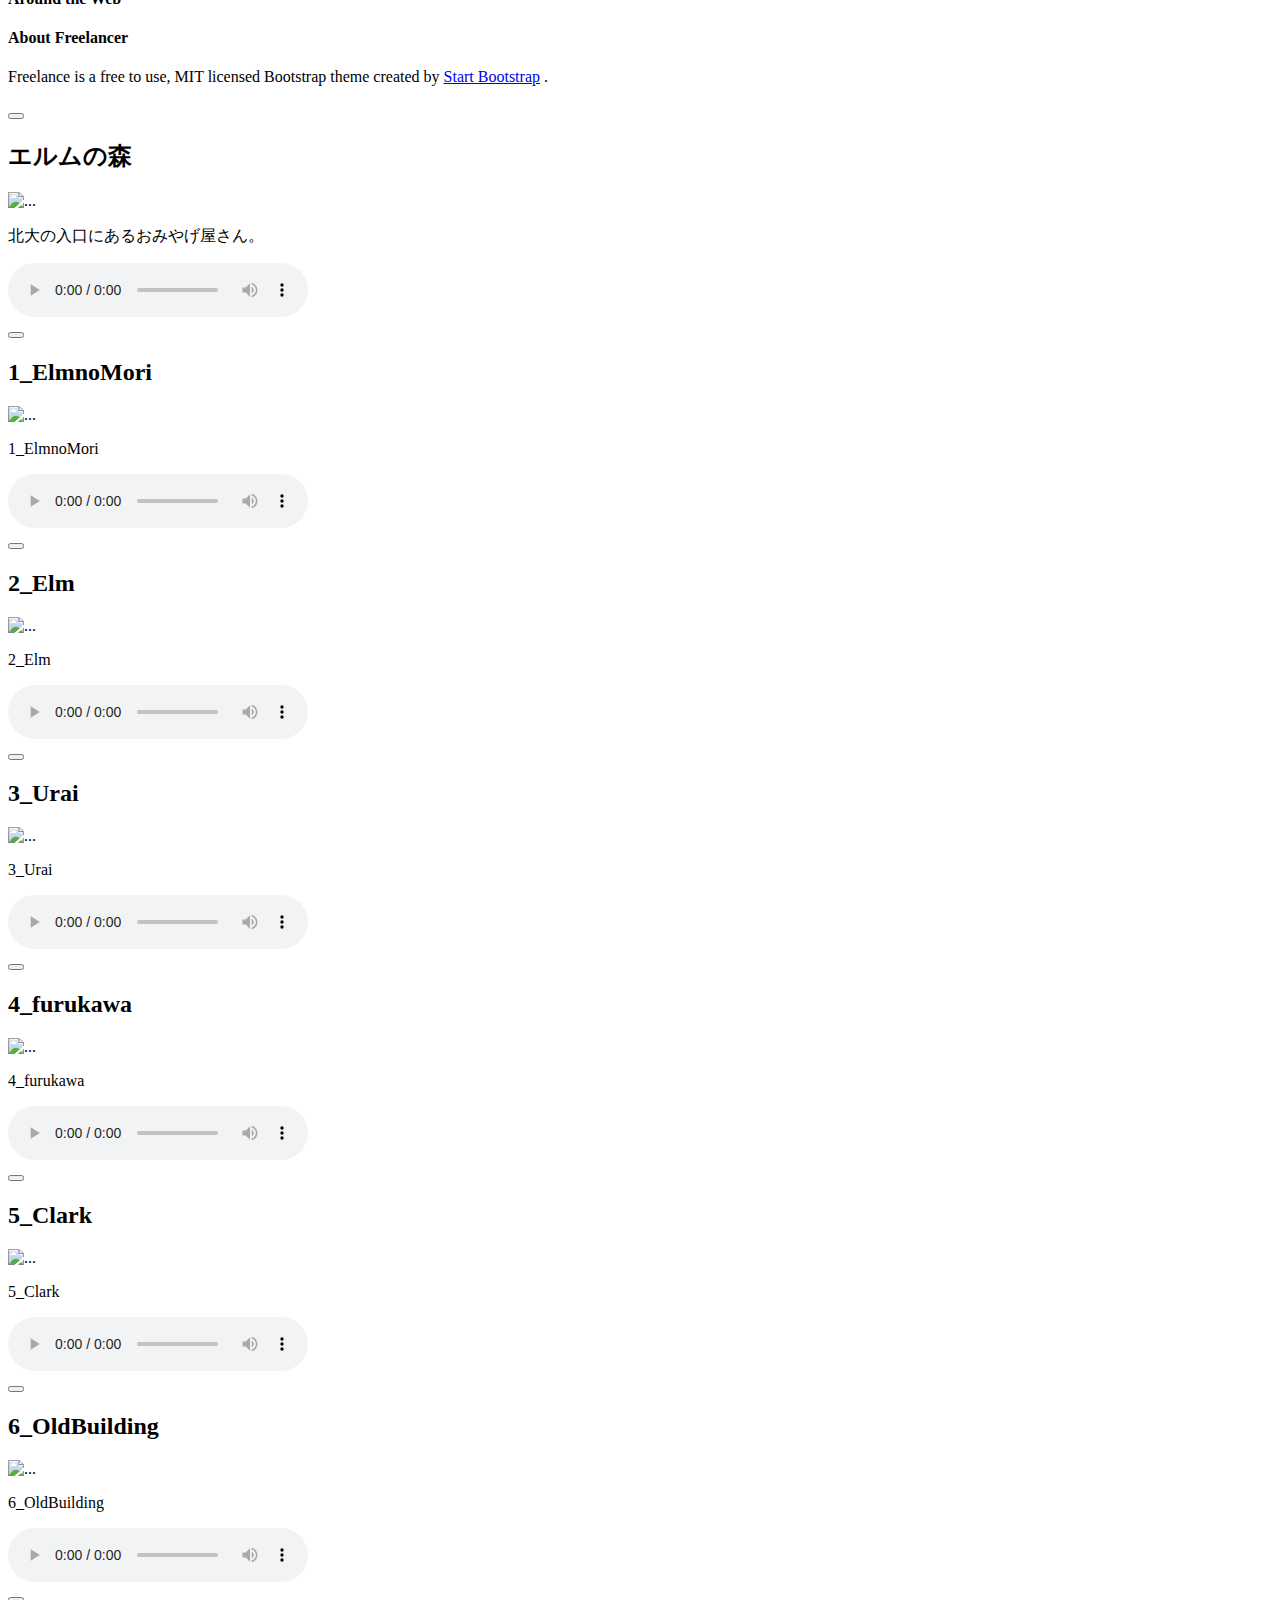
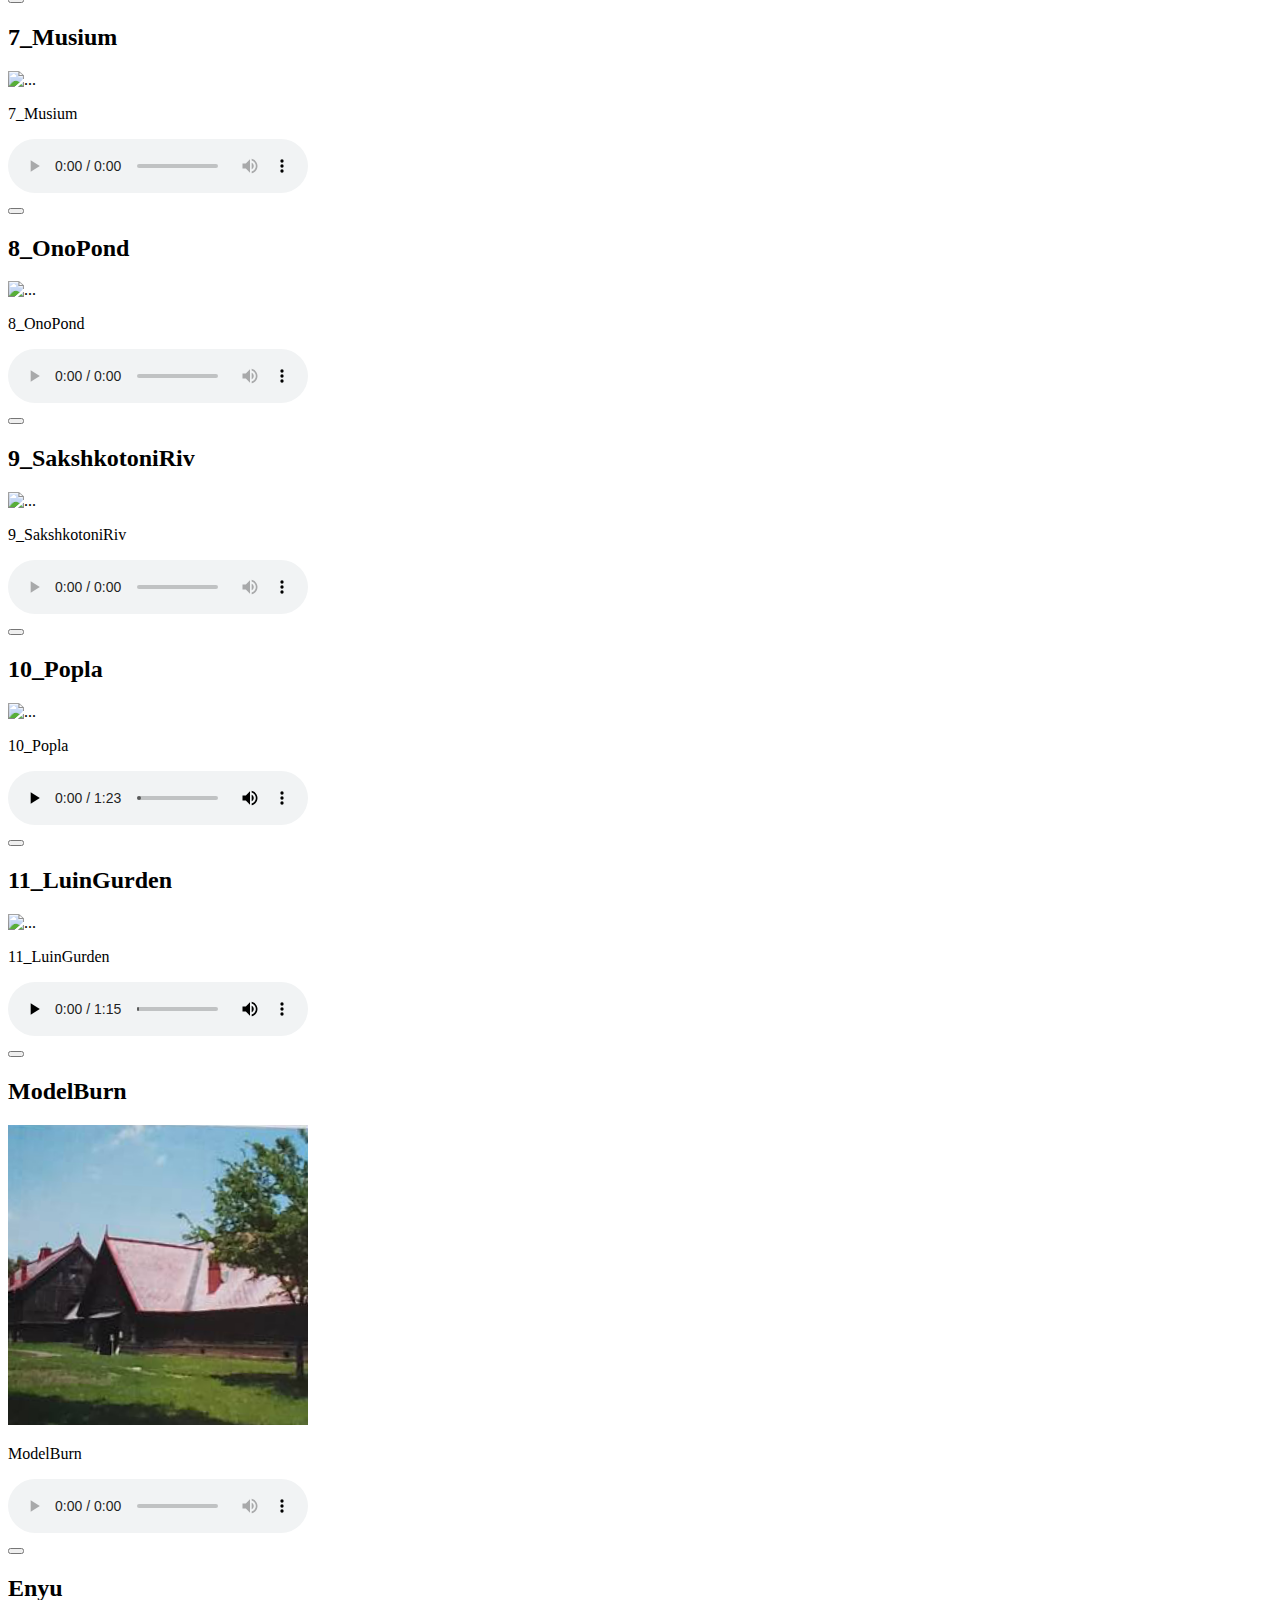
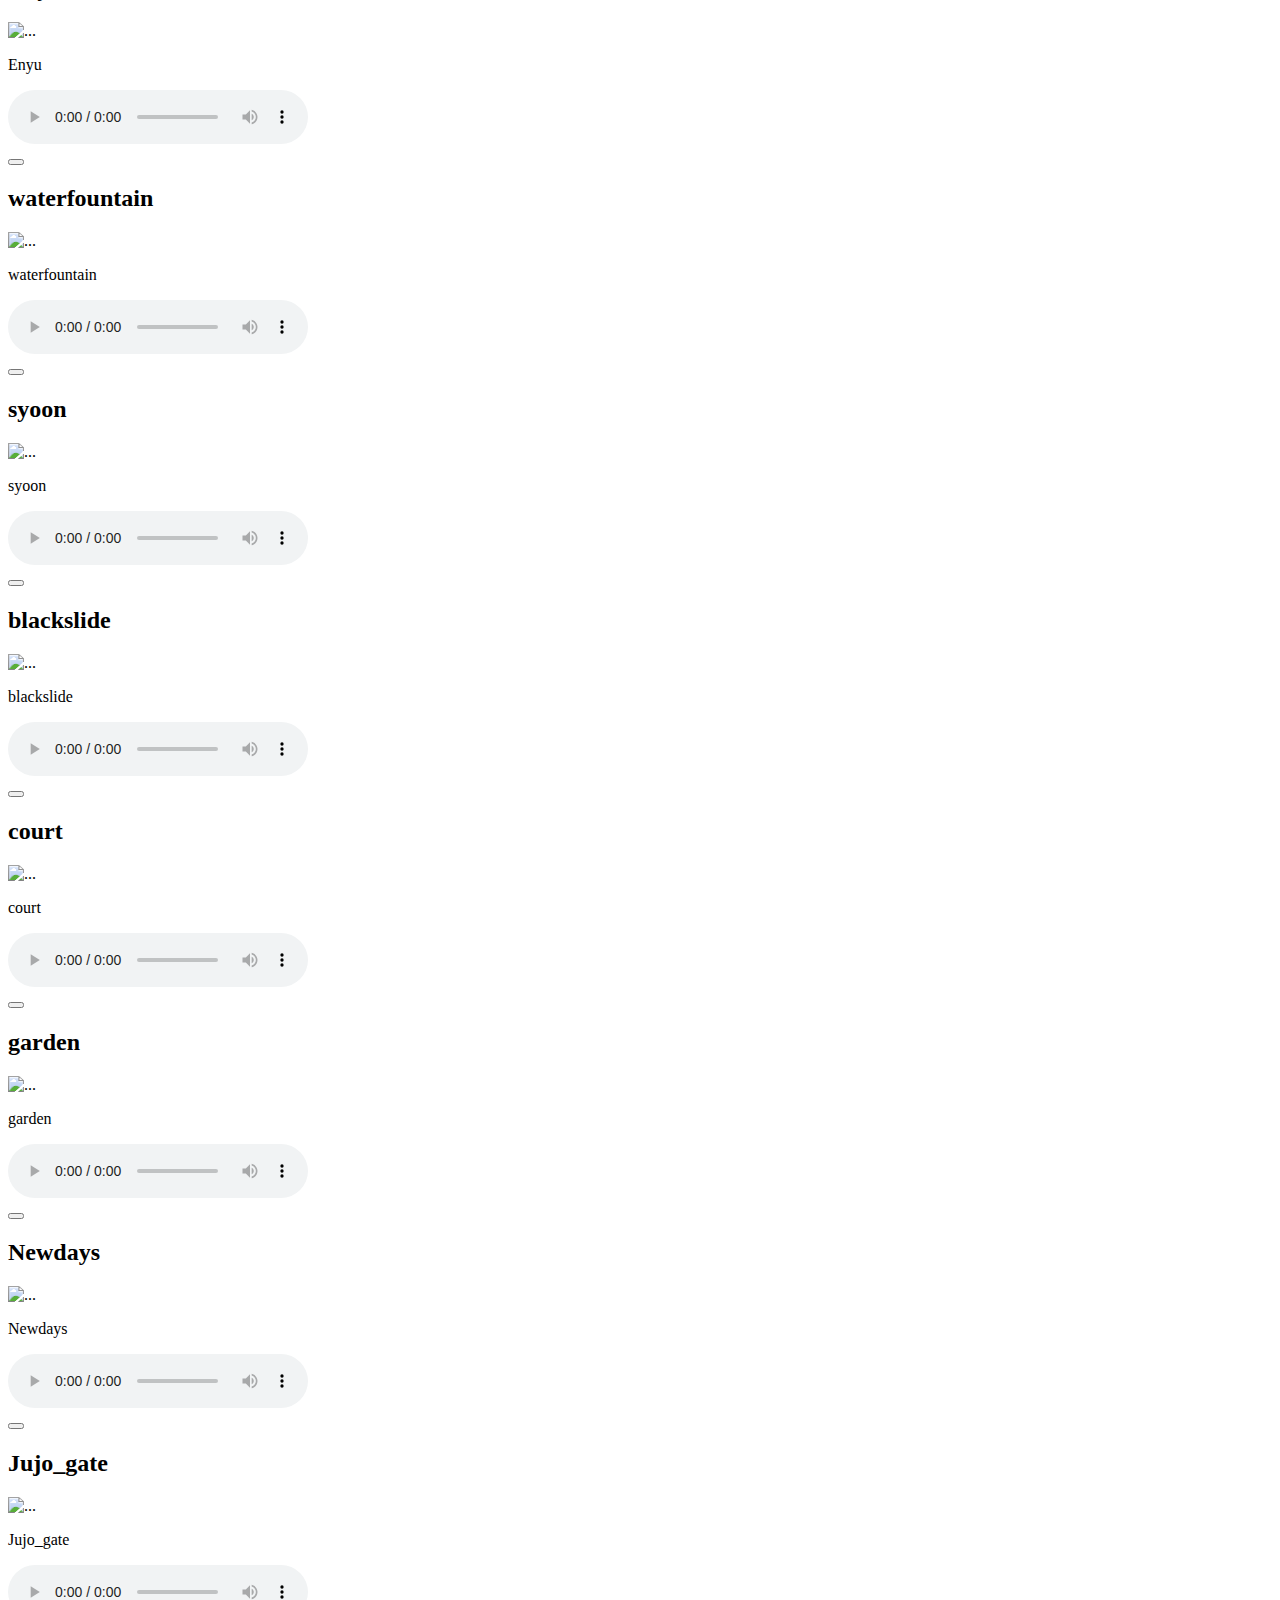
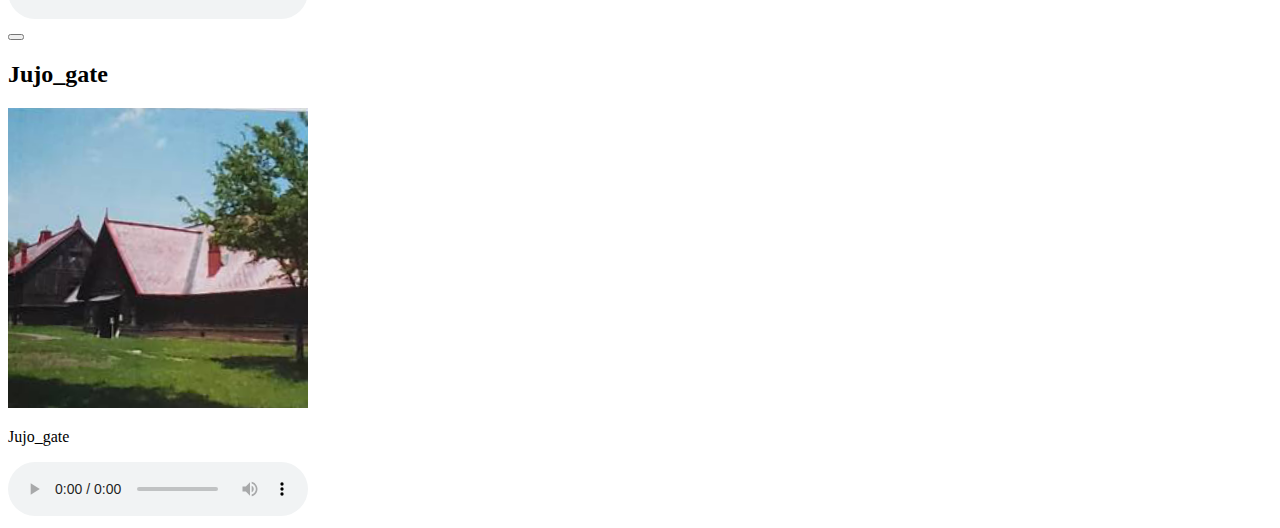
==== commit 56f15b26: "20220728" ====
--- a/index.html
+++ b/index.html
@@ -5,7 +5,7 @@
     <meta name="viewport" content="width=device-width,initial-scale=1">
 
 
-    <title>謎ロゲアプリ(仮)2</title>
+    <title>謎ロゲアプリ(仮)</title>
     <!-- Favicon-->
     <link rel="icon" type="image/x-icon" href="_common/images/favicon.ico" />
     <!-- Font Awesome icons (free version)-->
